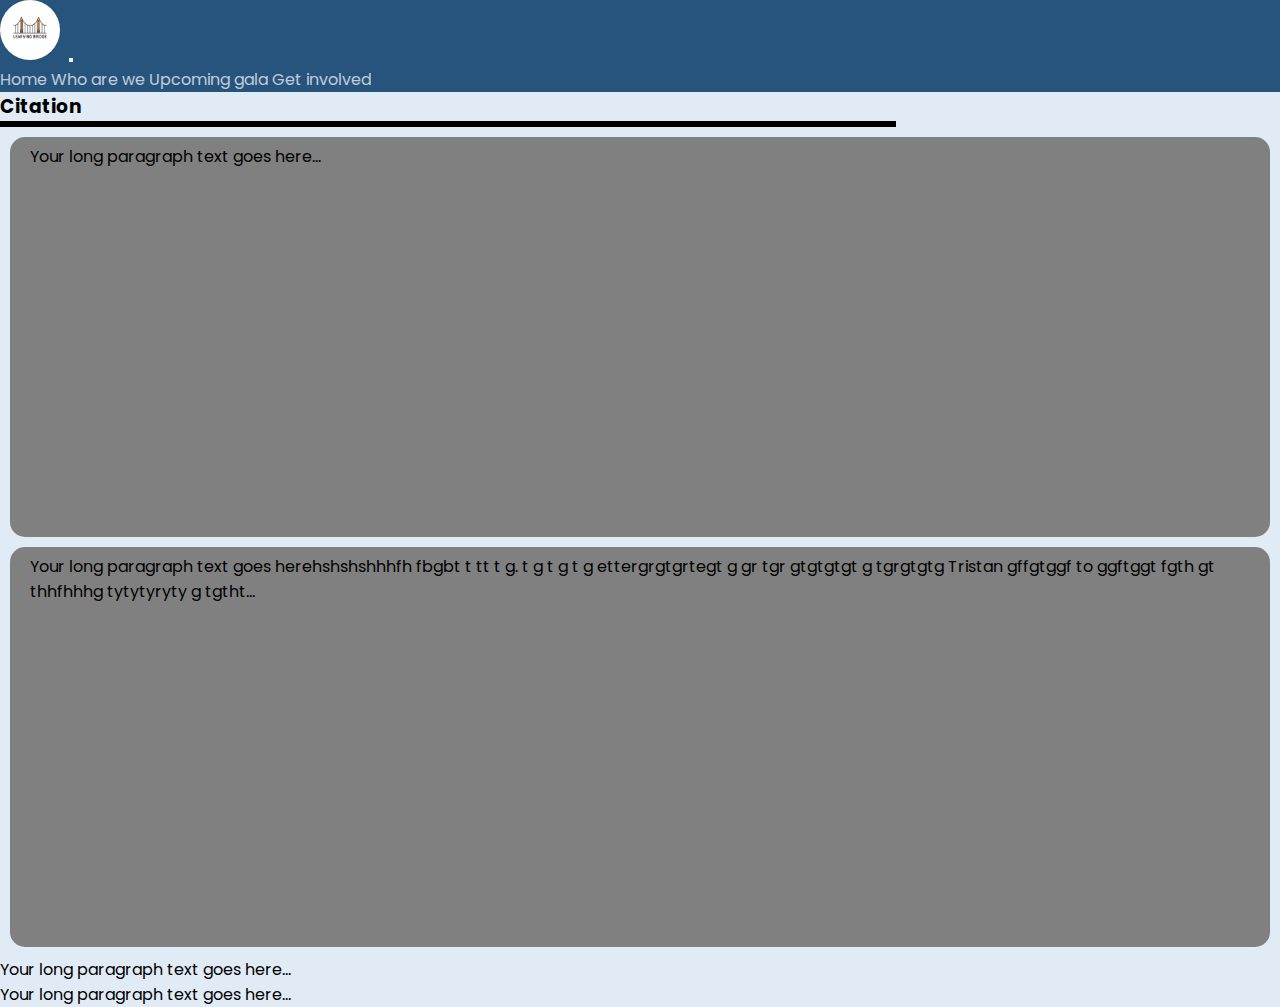
==== Citation.html @ f901f6bc "Add files via upload" ====
<!DOCTYPE html>
<html>

<head>
  <meta charset="utf-8">
  <meta name="viewport" content="width=device-width">
  <title>Citations-Learning Bridge</title>
  <link rel="icon" type="image/png" href="logo.png">
  <link href="https://cdn.jsdelivr.net/npm/bootstrap@5.3.1/dist/css/bootstrap.min.css" rel="stylesheet"
    integrity="sha384-4bw+/aepP/YC94hEpVNVgiZdgIC5+VKNBQNGCHeKRQN+PtmoHDEXuppvnDJzQIu9" crossorigin="anonymous">
  <link href="style.css" rel="stylesheet" type="text/css" />

  <!-- FontAwesome Icons -->
  <link rel="stylesheet" href="https://cdnjs.cloudflare.com/ajax/libs/font-awesome/6.0.0-beta2/css/all.min.css" />
  <link href="style.css" rel="stylesheet" type="text/css" />
  <script defer src="https://friconix.com/cdn/friconix.js"> </script>
  <script defer src="https://cdnjs.cloudflare.com/ajax/libs/font-awesome/6.4.2/css/all.min.css"></script>
  <script defer src="app.js"></script>
</head>

<body>
  <!-- Nav bar -->
  <nav class="navbar navbar-expand-lg navbar-custom">
    <div class="container-fluid">
      <a class="navbar-brand" href="index.html"><img src="logo.png" width="60" height="60"></a>
      <button class="navbar-toggler" type="button" data-bs-toggle="collapse" data-bs-target="#navbarNavAltMarkup"
        aria-controls="navbarNavAltMarkup" aria-expanded="false" aria-label="Toggle navigation">

        <span class="navbar-toggler-icon"></span>
      </button>
      <div class="collapse navbar-collapse" id="navbarNavAltMarkup">
        <div class="navbar-nav">
          <a class="nav-link scale-button" href="index.html">Home</a>
          <a class="nav-link scale-button" href="Whoweare.html">Who are we</a>
          <a class="nav-link scale-button" href="#GalaMoreinfo">Upcoming gala</a>
          <a class="nav-link scale-button" href="Get Involved.html">Get involved</a>
        </div>
      </div>
    </div>
  </nav>

  <div class="container">
      <div class="row">
        
          <div class="col-md-6"> 
            <h3> Citation</h3>
            <hr class="linecite">
              <div class="boxescitation overflow-auto">
                  <p>Your long paragraph text goes here...</p>
              </div>
          </div>
          <div class="col-md-6">
              <div class="boxescitation  overflow-auto">
                  <p>Your long paragraph text goes herehshshshhhfh fbgbt t tt t g. t g t g t g ettergrgtgrtegt g gr tgr gtgtgtgt g tgrgtgtg Tristan gffgtggf to ggftggt fgth gt thhfhhhg tytytyryty g tgtht...</p>
              </div>
          </div>
      </div>
      <div class="row">
          <div class="col-md-6">
              <div class="overflow-auto">
                  <p>Your long paragraph text goes here...</p>
              </div>
          </div>
          <div class="col-md-6">
              <div class="overflow-auto">
                  <p>Your long paragraph text goes here...</p>
              </div>
          </div>
      </div>
  </div>

  
</body>
---- style.css ----
@import url('https://fonts.googleapis.com/css2?family=Poppins:wght@300;400;500;700&display=swap');

.center {
  text-align: center;
}

/* Base reset */
* {
  margin: 0;
  padding: 0;
  box-sizing: border-box;
}

/* html */
html {
  height: 100%;
  width: 100%;
  scroll-behavior: smooth;
  scroll-padding: 10rem;
}

section {
  margin-bottom: 4rem;
  margin-top: 4rem;
}

/* Base styling */
body {
  font-family: 'Poppins', sans-serif;
  background-color: #e0ebf5 !important;
}

/* Nav bar */
nav {
  position: sticky !important;
  top: 0px;
  z-index: 10;
}

.navbar-collapse {
  justify-content: flex-end;
}

.nav-link {
  opacity: 0.7;
  color: white;
}

.navbar-custom {
  background-color: #26547c;

}

.navbar-toggler-icon {
  color: white;
}

.nav-link:hover {
  opacity: 1;
  background-color: #1c3f5f;
  color: white;
  text-decoration: underline;
}

.container-fluid {
  background-color: #26547c;
  color: #ffffff;
}

.container-fluid img {
  border-radius: 50%;
}
.

.scale-button:hover {
  transform: scale(0.9);
  /* Scale the button up by 10% */
}

/* Nav bar ending */

/* header starting */
.header_main {
  color: white;
  width: 100%;
  height: 35rem;
  background: linear-gradient(rgb(0, 0, 0, 0.6), rgb(6, 5, 5, 0.3)), url(Images/head.jpg);
  background-size: cover;
  text-align: center;
}

header h1 {
  font-weight: 700;
  font-size: 4rem;
  color: white;
}

header h3 {
  font-weight: 500;
  font-size: 1.5rem;
  color: white;
}

button {}

/* Start Header for Who we are page */
.two {
  background: linear-gradient(rgb(0, 0, 0, 0.6), rgb(6, 5, 5, 0.8)), url(https://www.collegetransitions.com/wp-content/uploads/2014/05/shutterstock_789412672-1200x675.jpg);
  width: 100%;
  height: 35rem;
  background-size: cover;
  text-align: center;
}

.two h1 {
  font-weight: 700;
  font-size: 4rem;
  color: white;
  padding-top: 13rem;
}

.two h3 {
  font-weight: 500;
  font-size: 1.5rem;
  color: white;
}

/* End of header for who we are page */
/* Start of header for Get involved Page */
.four {
  background: linear-gradient(rgb(0, 0, 0, 0.6), rgb(6, 5, 5, 0.8)), url(https://media2.vault.com/14338518/hands-in.jpg);
  width: 100%;
  height: 35rem;
  background-size: cover;
  text-align: center;
}

.four h1 {
  font-weight: 700;
  font-size: 4rem;
  color: white;
  padding-top: 13rem;
}

.four h3 {
  font-weight: 500;
  font-size: 1.5rem;
  color: white;
}

/* Banner Start */
.banner {
  padding-top: 0.063rem !important;
}

.banner h2 {
  text-align: center;
  color: black;
  font-weight: 700;
  padding-bottom: 2rem;
  font-size: 2.5rem;
}

@keyframes slide {
  from {
    transform: translateX(0);
  }

  to {
    transform: translateX(-100%);
  }
}

.logos {
  overflow: hidden;
  padding: 40px 0;
  background: white;
  white-space: nowrap;
  position: relative;
}

.logos:before,
.logos:after {
  position: absolute;
  top: 0;
  width: 250px;
  height: 100%;
  content: "";
  z-index: 2;
}

.logos:before {
  left: 0;
  background: linear-gradient(to left, rgba(255, 255, 255, 0), white);
}

.logos:after {
  right: 0;
  background: linear-gradient(to right, rgba(255, 255, 255, 0), white);
}

.logos:hover .logos-slide {
  animation-play-state: paused;
}

.logos-slide {
  display: inline-block;
  animation: 35s slide infinite linear;
}

.logos-slide img {
  height: 60px;
  margin: 0 40px;
}

/* Popup start  */

/* TEAM SECTION */
.RADIUS-IMG1 {
  border-radius: 10%;
  border-style: solid;
  border-color: #26547c;
  max-width: 100%; /* Ensure the image doesn't exceed its container */
  height: auto;
}

.RADIUS-IMG2 {
  border-radius: 10%;
  border-style: solid;
  border-color: #26547c;
  max-width: 100%; /* Ensure the image doesn't exceed its container */
  height: auto;
}

.RADIUS-IMG3 {
  border-radius: 10%;
  border-style: solid;
  border-color: #26547c;
  max-width: 100%; /* Ensure the image doesn't exceed its container */
  height: auto;
}

.RADIUS-IMG4 {
  border-radius: 10%;
  border-style: solid;
  border-color: #26547c;
  max-width: 100%; /* Ensure the image doesn't exceed its container */
  height: auto;
}

.pwhoweare{
  font-size: 1.2rem;
  letter-spacing: normal;
  text-align: left;
  line-break: auto;
}

.hover:hover {
;
}

/* STYLES FOR CONTacT SECTION */
.contact .input-group {
  margin-bottom: 1rem;
}

.contact i {
  padding: 1rem;
}

.contact_size {
  width: 200px;

}

.button_color {
  background-color: darkred !important;
  color: white !important
}


/* Down here */


/* Start of stat icon */
.statistics h2 {
  text-align: center;
  font-weight: 700;
  color: black;
  font-size: 2.5rem;
}

.wrapper {
  position: absolute;
  width: 80vw;
  transform: translate(-50%, -50%);
  padding-top: 30rem;
  left: 50%;
  display: flex;
  justify-content: center;
  gap: 10px;
}

.wrap {
  width: 70vmin;
  height: 28vmin;
  display: flex;
  flex-direction: column;
  justify-content: center;
  padding: 1em 0;
  position: relative;
  font-size: 16px;
  border-radius: 0.5em;
  background-color: #0e3959;
  border-bottom: 10px solid #e43f65;
}

.wrap i {
  color: #EF476F;
  font-size: 2.5em;
  text-align: center;
}

span.num {
  color: #ffffff;
  display: grid;
  place-items: center;
  font-weight: 600;
  font-size: 3em;
}

span.text {
  color: #e0e0e0;
  font-size: 1em;
  text-align: center;
  pad: 0.7em 0;
  font-weight: 400;
  line-height: 0;
}

@media screen and (max-width: 1024px) {
  .wrapper {
    width: 85vw;
  }

  .wrap {
    height: 26vmin;
    width: 26vmin;
    font-size: 12px;
  }
}

@media screen and (max-width: 768px) {
  .wrapper {
    width: 90vw;
    flex-wrap: wrap;
    gap: 30px;
  }

  .wrap {
    width: calc(50% - 40px);
    height: 30vmin;
    font-size: 14px;
  }
}

@media screen and (max-width: 480px) {
  .wrapper {
    gap: 15px;
  }

  .wrap {
    width: 100%;
    height: 25vmin;
    font-size: 8px;
  }
}

.MOVEh2 {
  position: relative;
  top: 40px;
}

/* End of statistics */

/* Start of About Us */

.About_us {
  background-color: whitesmoke;
}


.hidden {
  opacity: 0;
  filter: blur(5px);
  transform: translateX(-100%);
  transition: all 1.5s;
}

.show {
  opacity: 1;
  filter: blur(0);
  transform: translateX(0);
}

.period {
  color: #e0ebf5;
}

.About_us {
  padding-top: 4rem;
  margin-top: 30rem;
}

.About_us img {
  width: 100%;
  background-size: cover;
  background-position: center;
}

.About_us h2 {
  text-align: center;
  font-weight: 700;
  color: black;
  font-size: 2.5rem;
}

.About_us p {
  color: black;
  text-align: left;
  font-weight: 400;
  padding-bottom: 3rem;
  font-size: 1.2rem;
}


/* Services section */

.sev {
  margin-top: 5rem;

}

.sev h2 {
  text-align: center;
  font-weight: 700;
  padding-bottom: 2rem;
  font-size: 2.5rem;
  padding-top: 1.5rem;
}

.sev h3 {
  font-size: 1.5;
  font-weight: 700;
  text-align: center;
}

.services {
  display: flex;
  justify-content: center;
  flex-wrap: wrap;
  padding-top: 3rem;
}

.card {
  background: white;
  width: 16.875rem;
  margin: 0.625rem;
  border-radius: 0.938rem;
  box-shadow: 3px 3px 6px 3px rgb(0, 0, 0, 0.15);
  display: flex;
}

.card-image {
  height: 10.625rem;
  margin-bottom: 0.938rem;
  background-size: cover;
  border-radius: 0.938rem 0.938rem 0 0;
}

.car-1 {
  background-image: url(https://ymcacf.org/wp-content/uploads/2021/07/iStock-497004919-900x600-1.png);
}

.car-2 {
  background-image: url(https://prepmaven.com/blog/wp-content/uploads/2022/08/PrepMaven-SAT-class-2-1024x694.jpg);
}

.car-3 {
  background-image: url(https://s26378.pcdn.co/wp-content/uploads/student-working-with-a-college-counsleor.jpg);
}

.car-4 {
  background-image: url(https://www.humanesources.com/wp-content/uploads/college-grads-blog.jpg);
}

.card h2 {
  padding: 0.625rem;
}

.card p {
  padding: 0.625rem;
}

.card a {
  background-color: black;
  color: white;
  padding: 0.938rem 2.25rem;
  display: block;
  text-align: center;
  margin: 1.25rem 3.125rem;
  text-decoration: none;
}

.card:hover {
  background-color: #0e3959;
  color: white !important;
  cursor: pointer;
  transform: scale(1.03);
  transition: all 1s ease;
}

.card a:hover {
  opacity: 1;
  background-color: #FFD166;
  color: black;
  text-decoration: underline;
  transition: all 0.5s ease;
}

.card h3:hover {
  color: white;
  transition: all 0.5s ease;
}


/* Services section ending */


/* THIS IS THE TESTIMONIALS PAGE */



.GIB {
  background: linear-gradient(90deg, #FFD166 0%, #FFD166 30%, #0e3959 30%, #0e3959 100%);
  padding-bottom: 100px;
}


/* Contact Us Page */
.contact_form {
  background: linear-gradient(90deg, #ffdf64 0%, #ffdf64 30%, #0e3959 30%, #0e3959 100%);
  margin-top: 0rem;
  margin-bottom: -4rem;
}
.contact_form.galass{
background: linear-gradient(270deg, #ffdf64 0%, #ffdf64 30%, #0e3959 30%, #0e3959 100%);
margin-top: 0rem;
margin-bottom: -1.5rem;  
}

.contactUs {
  position: relative;
  width: 100%;
  padding: 40px 100px;
}

.contactUs .title {
  display: flex;
  justify-content: center;
  align-items: center;
  font-size: 2em;
}

.contactUs .title h2 {
  color: #ffffff;
  font-weight: 700;
  font-size: 2.5rem;
}

.form {
  grid-area: form;
}

.info {
  grid-area: info;
}

.map {
  grid-area: map;
}

.contact {
    padding: 40px;
    background: #F5F5F5;
    box-shadow: 8px 9px 35px 5px rgba(0, 0, 0, 0.15);
}
.box {
  position: relative;
  display: grid;
  grid-template-columns: 2fr 1fr;
  grid-template-rows: 5fr 4fr;
  grid-template-areas: "form info" "form map";
  grid-gap: 20px;
  margin-top: 20px;
  overflow: auto
}

.box.galaclm{
  position: relative;
  display: grid;
  grid-template-rows: 19fr 1fr;
  grid-gap: 20px;
  margin-top: 20px;
  -webkit-max-logical-height: 170vh!important;
  overflow: auto;
}

.contact h3 {
  color: #0e3959;
  font-weight: 500;
  font-size: 1.4em;
  margin-bottom: 10px;
}
.contact h2 {
    color: #0e3959;
    font-weight: 500;
    margin-bottom: 10px;
}

/* Form in the Contact Us page*/
.formBox {
  position: relative;
  width: 100%;
}

.formBox .row50 {
  display: flex;
  gap: 20px
}

.inputBox {
  display: flex;
  flex-direction: column;
  margin-bottom: 10px;
  width: 50%;
}

.formBox .row100 .inputBox {
  width: 100%;
}

.inputBox span {
  color: #18b7ff;
  margin-top: 10px;
  margin-bottom: 5px;
  font-weight: 500;
  font-size: 1.2rem;
}

.inputBox input {
  padding: 10px;
  font-size: 1.1em;
  outline: none;
  border: 1px solid #04447c;
}

.inputBox textarea {
  padding: 10px;
  font-size: 1.1em;
  outline: none;
  border: 1px solid #04447c;
  resize: none;
  min-height: 220px;
  margin-bottom: 10px;
}

.inputBox input[type="submit"] {
  background: #EF476F;
  color: #F5F5F5;
  border: none;
  font-size: 1.2rem;
  max-width: 120px;
  font-weight: 500;
  cursor: pointer;
  padding: 14px 15px;
}

.galaregbtn input[type="submit"]{
  background: #EF476F;
  color: #F5F5F5;
  border: none;
  font-size: 1.1em;
  font-weight: 500;
  cursor: pointer;
  padding: 14px 15px;
  box-shadow: 0px 0px 12px 7px rgb(0 0 0 / 18%);
  margin-top: 5px;
  }
.galaregbtn input[type="submit"]:hover {
  text-decoration: underline;
  color: #ffffff !important;
  background-color: #c42147;
  box-shadow: 0 4px 8px rgba(0, 0, 0, 0.1);
  -webkit-transform: translateY(-2px);
  transform: translateY(-2px);
}  

.inputBox ::placeholder {
  color: #999
}

/* info for the contact page */
.info {
  background: #04447c;
}

.info h2 {
  color: #fff;
}

.info .infoBox div {
  display: flex;
  align-items: center;
  margin-bottom: 10px;
}
.flexystack.infoBox div{
  display: contents;
}

.info .infoBox div span {
  min-width: 40px;
  height: 40px;
  color: #fff;
  background: #FFD166;
  display: flex;
  justify-content: center;
  align-items: center;
  font-size: 1.5em;
  border-radius: 50%;
  margin-right: 15px;
}

.TEXTSTRONG{
  font-size: 1.2rem !important;
      margin-right: 8px;
      color: white;
  }

.info .infoBox div p {
  color: #fff;
  font-size: 1.2rem;
}

.info .infoBox div a {
  color: #fff;
  text-decoration: none;
  font-size: 1.2rem;
}
.info .infoBox div a:hover{
  text-decoration: underline;
}

.sci {
  margin-top: 40px;
  display: flex;
}

.sci li {
  list-style: none;
  margin-right: 15px;
}

.sci li a {
  color: #fff;
  font-size: 2em;
  color: #ccc;
}

.sci li a:hover {
  color: #fff;
}

.map {
  padding: 0;
}

.map iframe {
  width: 100%;
  height: 100%;
}

/* Responsive Design on Contact Page */
@media (max-width: 991px) {
  body {
    background: #26547C;
  }

  .contactUs {
    padding: 20px;
  }

  .box {
    position: relative;
    display: grid;
    grid-template-columns: 1fr;
    grid-template-rows: auto;
    grid-template-areas: "form" "info" "map";
  }

  .formBox .row50 {
    display: flex;
    gap: 0;
    flex-direction: column;
  }

  .inputBox {
    width: 100%;
  }

  .contact {
    padding: 30px;
  }

  .map {
    min-height: 300px;
    padding: 0;
  }
}


/* Donation */
.donat {
  color: white;
  background: linear-gradient(270deg, #ffdf64 0%, #ffdf64 30%, #0e3959 30%, #0e3959 100%);
  margin: 0;
}

.donat h2 {
  color: #000000;
  font-weight: 700;
  font-size: 2.5rem;
  text-align: center;
  padding-top: 4rem;
  padding-bottom: 3rem;
}

.donat input {
  padding-bottom: 10px;
  color: #26547C;
}

.donut {
  display: flex;
  justify-content: center;
  align-items: flex-start;
  padding: 25px;
  min-height: 85vh;
  margin: auto;
  margin-top: 0rem;
}

.donut form {
  padding: 20px;
  width: 700px;
  background: #fff;
  box-shadow: 0 5px 10px rgba(0, 0, 0, .1);
}

.donut form .row {
  display: flex;
  flex-wrap: wrap;
  gap: 15px;
}

.donut form .row .col {
  flex: 1 1 250px;
}

.donut form .row .col .title {
  font-size: 20px;
  color: #333;
  padding-bottom: 5px;
  text-transform: uppercase;
}

.donut form .row .col .inputBox {
  margin: 15px 0;
}

.donut form .row .col .inputBox span {
  margin-bottom: 10px;
  display: block;
}

.donut form .row .col .inputBox input {
  width: 100%;
  border: 1px solid #ccc;
  padding: 10px 15px;
  font-size: 15px;
  text-transform: none;
}

.donut form .row .col .inputBox input:focus {
  border: 1px solid #000;
}

.donut form .row .col .flex {
  display: flex;
  gap: 15px;
}

.donut form .row .col .flex .inputBox {
  margin-top: 5px;
}

.donut form .row .col .inputBox img {
  height: 34px;
  margin-top: 5px;
  filter: drop-shadow(0 0 1px #000);
}

.donut form .submit-btn {
  width: 100%;
  padding: 12px;
  font-size: 17px;
  background: #EF476F;
  color: #fff;
  margin-top: 5px;
  cursor: pointer;
}

.donut form .submit-btn:hover {
  background: #db335a;
}

/* End of Donation Section on Get Involved page */

/* Start of volunteer Section */
.volunteer {
  display: flex;
  justify-content: center;
  align-items: center;
  padding: 25px;
  min-height: 85vh;
}

.volunteer form {
  padding: 20px;
  width: 700px;
  background: #fff;
  box-shadow: 0 5px 10px rgba(0, 0, 0, .1);
}

.volunteer h2 {
  color: #000000;
  font-weight: 700;
  font-size: 2.5rem;
  text-align: center;
  padding-top: 3rem;
}






/* End of volunteer Section */
/* Donation section  */

.dtext {
  text-align: center !important;
  margin: 5rem;
}

.donation h2 {
  text-align: center;
  padding-top: 3rem;
  font-size: 2.5rem;
  font-weight: 700;
}

.donation {
  background-color: lightcoral;
  max-width: 100%;
  max-height: 100%;
  margin-top: 0rem;

}



.donation-container {
  width: 100%;
  height: 640px;
  font-family: 'Montserrat', sans-serif;
  font-weight: 500;
  font-size: 12px;
  text-transform: uppercase;
  margin-top: 20px;
  padding-left: 5rem;
  padding-right: 5rem;
  padding-top: 0rem;
}

.donation-box {
  width: 100%;
  height: 600px;
  background-color: #F5F5F5;
  border-top-left-radius: 4px;
  border-top-right-radius: 4px;
  position: relative;
  margin-left: auto;
  margin-right: auto;

  -webkit-transition: all 0.15s ease-out;
  -moz-transition: all 0.15s ease-out;
  -o-transition: all 0.15s ease-out;
  transition: all 0.15s ease-out;
}

.donation-box .title {
  background-color: cornflowerblue;
  width: 100%;
  border-top-left-radius: 4px;
  border-top-right-radius: 4px;
  color: white;
  text-align: center;
  padding-top: 12px;
  padding-bottom: 12px;
  font-size: 15px;
}

.donation-box .donate-button {
  background-color: cornflowerblue;
  width: 100%;
  color: white;
  text-align: center;
  padding-top: 12px;
  padding-bottom: 12px;
  font-size: 18px;
  bottom: 0px;
  position: absolute;
  cursor: pointer;
  font-weight: 800;
}

.donation-box .fields {
  width: 59%;
  display: block;
  position: relative;
  top: 60px;
  left: 15px;
}

.donation-box .fields input {
  width: 90%;
  font-size: 17px;
  padding: 10px;
  border-radius: 4px;
  border-width: 0px;
  color: #5C5C5C;
  font-family: 'Montserrat', sans-serif;
  font-weight: 500;
  margin-bottom: 10px;
  -webkit-font-smoothing: antialiased;
}

::-webkit-input-placeholder {
  color: #cdcdcd;
  font-size: 15px;
}

:-moz-placeholder {
  /* Firefox 18- */
  color: #cdcdcd;
  font-size: 15px;
}

::-moz-placeholder {
  /* Firefox 19+ */
  color: #cdcdcd;
  font-size: 15px;
}

:-ms-input-placeholder {
  color: #cdcdcd;
  font-size: 15px;
}

.donation-box .amount {
  width: 30%;
  display: block;
  position: absolute;
  top: 60px;
  right: 15px;
}

.donation-box .amount .button {
  width: 100%;
  background-color: gray;
  margin-bottom: 10px;
  text-align: center;
  color: white;
  padding: 15px 0px 15px 0px;
  border-radius: 4px;
  font-size: 20px;
  cursor: pointer;

  -webkit-transition: 400ms background-color;
  -moz-transition: 800ms opacity, 800ms right;
  -ms-transition: 800ms opacity, 800ms right;
  -o-transition: 800ms opacity, 800ms right;
  transition: 200ms background-color;
}

.donation-box .amount .button:hover {
  background-color: #393939;
}

.donation-box .amount .button.selected {
  background-color: #393939;
}

.donation-box .amount .button input {
  min-width: 34px;
  font-size: 20px;
  font-weight: 500;
  border: none;
  background-color: transparent;
  color: white;
  font-family: Montserrat, sans-serif;
  font-size: 20px;
  font-stretch: normal;
  font-style: normal;
  font-variant: normal;
  font-weight: 500;
  border-bottom: 2px dashed white;
  -webkit-font-smoothing: antialiased;

  -webkit-transition: all 0.15s ease-out;
  -moz-transition: all 0.15s ease-out;
  -o-transition: all 0.15s ease-out;
  transition: all 0.15s ease-out;
}

.set-amount {
  max-width: 96px;
}

.switch {
  position: absolute;
  top: 190px;
  left: 15px;
  margin: 20px auto;
  height: 26px;
  width: 58.5%;
  background: white;
  border-radius: 3px;
  margin-top: 6rem;
}

.switch-label {
  position: relative;
  z-index: 2;
  float: left;
  width: 49%;
  line-height: 26px;
  font-size: 11px;
  color: #5C5C5C;
  text-align: center;
  cursor: pointer;
  font-weight: bold;
}

.switch-label:active {
  font-weight: bold;
}

.switch-label-off {
  padding-left: 2px;
}

.switch-label-on {
  padding-right: 2px;
}

.switch-input {
  display: none;
}

.switch-input:checked+.switch-label {
  font-weight: bold;
  color: rgba(0, 0, 0, 0.65);

  -webkit-transition: 0.15s ease-out;
  -moz-transition: 0.15s ease-out;
  -o-transition: 0.15s ease-out;
  transition: 0.15s ease-out;
}

.switch-input:checked+.switch-label-on~.switch-selection {
  left: 114px;
}

.switch-selection {
  display: block;
  position: relative;
  z-index: 1;
  top: 2px;
  left: 2px;
  width: 49%;
  height: 22px;
  background: darkblue;
  border-radius: 3px;
  background-color: cornflowerblue;

  -webkit-transition: left 0.15s ease-out;
  -moz-transition: left 0.15s ease-out;
  -o-transition: left 0.15s ease-out;
  transition: left 0.15s ease-out;
}

.checkboxes {
  position: absolute;
  top: 242px;
  left: 13px;
  margin-top: 5rem;
}

.checkboxes label {
  position: relative;
  top: -8px;
  font-size: 13px;
  color: gray;
}

.checkbox {
  -webkit-appearance: none;
  background-color: #fafafa;
  border: 1px solid #C1D82F;
  padding: 9px;
  border-radius: 3px;
  display: inline-block;
  position: relative;

  -webkit-transition: all 0.15s ease-out;
  -moz-transition: all 0.15s ease-out;
  -o-transition: all 0.15s ease-out;
  transition: all 0.15s ease-out;
}

.checkbox:active,
.checkbox:checked:active {}

.checkbox:checked {
  background-color: #C1D82F;
  border: 1px solid #C1D82F;
  color: white;
}

.checkbox:checked:after {
  content: '\2714';
  font-size: 14px;
  position: relative;
  top: 0px;
  left: 3px;
  color: white;
}

.confirm {
  display: none;
  position: relative;
  top: 335px;
  left: 150px;
  right: 150px;
  font-size: 26px;

  -webkit-transition: all 0.15s ease-out;
  -moz-transition: all 0.15s ease-out;
  -o-transition: all 0.15s ease-out;
  transition: all 0.15s ease-out;
}

.confirm i {
  font-weight: bold;
  text-decoration: underline;
  font-style: normal;
}

.amount img {
  width: 100%;
}

/* This is the team section */
.our-team-container {
  text-align: center;
  padding: 4rem;
}

.our-team-container h2 {
  font-weight: bold;
  padding-bottom: 2rem;
}

.our-team {
  border-radius: 10px;
  background-color: white;
  border: 1px solid #dedede;
  text-align: center;
  color: #8b2635;
  overflow: hidden;
  transition: all 0.3s ease 0s;
}

.our-team:hover {
  background: #8b2635;
  color: #fff;
}

.our-team .pic {
  position: relative;
}

.our-team .pic img {
  width: 100%;
  height: auto;
  transition: all 0.3s ease 0s;
}

.our-team:hover .pic img {
  transform: translateY(-20px);
}

.our-team .social {
  width: 20%;
  height: 100%;
  background: #8b2635;
  padding: 20px 0;
  margin: 0;
  list-style: none;
  position: absolute;
  top: 0;
  left: -50%;
  transition: all 0.5s ease 0s;
}

.our-team:hover .social {
  left: 0;
}

.our-team .social li {
  display: block;
}

.our-team .social li a {
  display: block;
  padding: 10px 0;
  font-size: 20px;
  color: #fff;
  transition: all 0.5s ease 0s;
}

.our-team .social li a:hover {
  color: #ff9b19;
}

.our-team .team-content {
  padding: 25px 0;
}

.our-team .title {
  font-size: 20px;
  font-weight: 600;
  letter-spacing: 1px;
  text-transform: uppercase;
  margin: 0 0 10px 0;
}

.our-team .post {
  display: block;
  font-size: 15px;
  text-transform: capitalize;
}

@media only screen and (max-width: 990px) {
  .our-team {
    margin-bottom: 30px;
  }
}

/* End of Team section */


ul {
  list-style-type: none;
  text-align: left;
}

footer {
  width: 100%;
  position: relative;
  background: linear-gradient(to right, #e6a819, #FFD166);
  color: #000000;
  padding-top: 5rem;
  border-top-left-radius: 100px;
  font-size: 13px;
  line-height: 20px;
  padding-left: 5rem;
  padding-right: 5rem;
}

/* Sponsors section */
.sponsors {
  display: flex;
  justify-content: center;
}



.spr {
  text-align: center;
}
.Serviceslinkcolor{
  color: #000000;
}
.linkfooterservices{
  color: #000000;
}
.linkfooterservices1{
  color: #000000;
  text-decoration: underline;
}
a:link {
  text-decoration: none;
}
a:hover {
  text-decoration: underline;
  color: #000000;
}

/* End of footing section */

.Colorforinfoheader{
  color: white!important;
}
/* Start of gala section*/
#spinner {
  font-size: 18px;
  width: 50px;
  text-align: center;
}
/*fixes*/
.CheckoutPage-singleColumn-hmVOM {
    margin: auto;
    position: relative;
    width: calc(100% - .5px)!important;
}

.PageHeader-container-3LVR- {
    left: 0; 
     position: relative!important; 
    right: 0; 
    top: 0;
    width: 100%; 
    z-index: 100;
}
.grecaptcha-badge {
    width: 256px;
    height: 60px;
    display: block;
    transition: right 0.3s ease 0s;
    position: fixed;
    bottom: 14px;
    right: -186px;
    box-shadow: gray 0px 0px 5px;
    border-radius: 2px;
    overflow: hidden;
    z-index: 9000000;
}
.Input-input-3UwfK {
    background-color: #fff;
    border: 1px solid #ebebeb;
    border-radius: 4px;
    box-sizing: border-box;
    color: #313131;
    font-family: Clarkson,Helvetica,sans-serif;
    font-size: 1.2rem!important;
    height: 44px;
    line-height: 22px;
    padding: 11px;
    position: relative;
    width: 100%;
}
.RadioGroup-label-3PJrC {
    font-weight: 500;
    font-size: 1.2rem;
}
.CustomerInfoSection-description-3NYYh {
    color: #3e3e3e;
    font-size: 1.2rem!important;
    margin-top: 7.33333333px;
}
.CheckoutPage-headerBottomMargin-2KX14 {
    height: 0px!important;    
}
.PageHeader-content-2d5k1 {
    margin: 0 auto;
    padding: 0!important; 
    position: relative;
    width: 870px;
    height: 0;
}
.info {
    background: #04447c;
    height: 341px;
}
.CheckoutSection-container-3u4ym {
    box-sizing: border-box;
    margin-bottom: 22px;
    position: relative;
    margin-top: 50px;
}
/*fixes end*/
button {
  font-size: 16px;
  margin: 5px;
  cursor: pointer;
}

.Colorlinkgala{
  color:black !important;
  font-weight: 400;
  font-size: 1.2rem;
}
.Colorlinkgala a {
  color: #000000;
}
.Gala{
  background: rgb(255,209,102);
  background: linear-gradient(90deg, rgb(255 223 100) 85%, rgba(38,84,124,1) 85%);
  border-style: double;
  border-width: 10px;
  border-radius: 10px;
  padding-top: 4rem;
  margin-top: 6rem;
  padding-bottom: 2rem;
}  
.Gala h2 {
  text-align: center;
  font-weight: 700;
  color: black;
  font-size: 2.5rem;
}

.Gala p {
  color: black;
  text-align: left;
  font-weight: 400;
  padding-bottom: 3rem;
  padding-left: 1rem;
  font-size: 1.2rem;
}

.MoreInfobtn{
  background-color: #e43f65;
    color: white;
    padding: 10px 20px;
    text-align: center;
    text-decoration: none;
    display: block;
    font-weight: 400;
    font-size: 1.2rem;
    margin: 1px 1px 0px 1px;
    cursor: pointer;
    border-radius: 4px;
    box-shadow: 0px 0px 12px 7px rgb(0 0 0 / 18%)
  }
.MoreInfobtn:hover {
  text-decoration: underline;
  color: #ffffff !important;
  background-color: #c42147;
  box-shadow: 0 4px 8px rgba(0, 0, 0, 0.1);
  -webkit-transform: translateY(-2px);
  transform: translateY(-2px);
}

.GalaBTN{
  background-color: #e43f65;
  color: white;
  padding: 10px 20px;
  text-align: center;
  text-decoration: none;
  display: block;
  font-weight: 400;
  font-size: 1.2rem;
  margin: 4px 2px;
  cursor: pointer;
  border-radius: 4px;
  box-shadow: 0px 0px 12px 7px rgb(0 0 0 / 18%)
}
.GalaBTN.Support{
  margin-top: 9px;
}

.GalaBTN:hover {
  text-decoration: underline;
  color: #ffffff !important;
  background-color: #c42147;
  box-shadow: 0 4px 8px rgba(0, 0, 0, 0.1);
  -webkit-transform: translateY(-2px);
  transform: translateY(-2px);
}
/*pop up gala*/
.overlay {
  display: none;
  position: fixed;
  top: 0;
  left: 0;
  width: 100%;
  height: 100%;
  background: rgba(0, 0, 0, 0.4); /* Black with 50% opacity */
  z-index: 8999;
}


.popup {
    display: none;
    position: fixed;
    top: 50%;
    left: 50%;
    transform: translate(-50%, -50%);
    background-color: #fff;
    box-shadow: 0 8px 8px 2px rgba(0, 0, 0, 0.2);
    z-index: 9000;
}

.popup.container{
  display: flex;
      flex-direction: row;
      box-sizing: border-box;
      width: 400px;
      min-width: 200px;
      max-width: 1000px;
      border-radius: 5px;
      border-style: solid;
      border-width: 5px;
      border-color: rgb(29, 22, 22);
      background-color: rgb(29, 22, 22);
      background-repeat: no-repeat;
      background-position-y: 50%;
      padding: 0px 0px 0px;
      flex: 1 1 0%;
      animation: popUpAnimation 0.5s ease-in-out;
  }

  /* Animation keyframes */
  @keyframes popUpAnimation {
    0% {
      transform: translate(-50%, -50%) scale(0);
    }
    100% {
      transform: translate(-50%, -50%) scale(1);
    }
  }

.popup img { 
  display: flex; 
  flex-direction: column; 
  width: 400px; 
  margin: -4px 0px 0px -6.13px;
  padding: 0px; border-top: 4px solid transparent; 
  border-right: 4px; 
  border-bottom: 4px solid transparent;
  border-left: 4px solid transparent; 
  border-bottom-left-radius: 5px; 
  border-top-left-radius: 5px; 
  overflow: hidden; min-width: 400px;
  min-height: 300px;
}
.close {
    position: absolute;
    top: -5px;
    right: -8px;
    font-size: 33px;
    cursor: pointer;
    z-index: 10;
    width: 37px;
    height: 37px;
    border-radius: 50%; 
    display: flex;
    align-items: center;
    justify-content: center;
    color: #ffffff; /* White color for the X icon */
    text-align: center;
    transition: background-color 0.3s;
  }

  .close:hover {
    color: #fa0000;
}

/* nav bar*/
.navbar a {
  transition: transform 0.2s ease-in-out; /* Add a smooth transition effect */
}

.navbar a:hover {
  transform: translateY(-5px); /* Adjust the value to your liking */
}

/* citation page */ 

.boxescitation{
  background-color: gray;
  padding-left : 20px;
  padding-right: 20px;
  padding-top:7px;
  padding-bottom: 2px;
  margin: 10px;
  height: 400px;
  border-radius: 15px
}
.linecite{
  width:70%;
  text-align:left;
  height:6px;
  border-width:0;
  color:#000000;
  background-color: #000000
}
---- style.css ----
@import url('https://fonts.googleapis.com/css2?family=Poppins:wght@300;400;500;700&display=swap');

.center {
  text-align: center;
}

/* Base reset */
* {
  margin: 0;
  padding: 0;
  box-sizing: border-box;
}

/* html */
html {
  height: 100%;
  width: 100%;
  scroll-behavior: smooth;
  scroll-padding: 10rem;
}

section {
  margin-bottom: 4rem;
  margin-top: 4rem;
}

/* Base styling */
body {
  font-family: 'Poppins', sans-serif;
  background-color: #e0ebf5 !important;
}

/* Nav bar */
nav {
  position: sticky !important;
  top: 0px;
  z-index: 10;
}

.navbar-collapse {
  justify-content: flex-end;
}

.nav-link {
  opacity: 0.7;
  color: white;
}

.navbar-custom {
  background-color: #26547c;

}

.navbar-toggler-icon {
  color: white;
}

.nav-link:hover {
  opacity: 1;
  background-color: #1c3f5f;
  color: white;
  text-decoration: underline;
}

.container-fluid {
  background-color: #26547c;
  color: #ffffff;
}

.container-fluid img {
  border-radius: 50%;
}
.

.scale-button:hover {
  transform: scale(0.9);
  /* Scale the button up by 10% */
}

/* Nav bar ending */

/* header starting */
.header_main {
  color: white;
  width: 100%;
  height: 35rem;
  background: linear-gradient(rgb(0, 0, 0, 0.6), rgb(6, 5, 5, 0.3)), url(Images/head.jpg);
  background-size: cover;
  text-align: center;
}

header h1 {
  font-weight: 700;
  font-size: 4rem;
  color: white;
}

header h3 {
  font-weight: 500;
  font-size: 1.5rem;
  color: white;
}

button {}

/* Start Header for Who we are page */
.two {
  background: linear-gradient(rgb(0, 0, 0, 0.6), rgb(6, 5, 5, 0.8)), url(https://www.collegetransitions.com/wp-content/uploads/2014/05/shutterstock_789412672-1200x675.jpg);
  width: 100%;
  height: 35rem;
  background-size: cover;
  text-align: center;
}

.two h1 {
  font-weight: 700;
  font-size: 4rem;
  color: white;
  padding-top: 13rem;
}

.two h3 {
  font-weight: 500;
  font-size: 1.5rem;
  color: white;
}

/* End of header for who we are page */
/* Start of header for Get involved Page */
.four {
  background: linear-gradient(rgb(0, 0, 0, 0.6), rgb(6, 5, 5, 0.8)), url(https://media2.vault.com/14338518/hands-in.jpg);
  width: 100%;
  height: 35rem;
  background-size: cover;
  text-align: center;
}

.four h1 {
  font-weight: 700;
  font-size: 4rem;
  color: white;
  padding-top: 13rem;
}

.four h3 {
  font-weight: 500;
  font-size: 1.5rem;
  color: white;
}

/* Banner Start */
.banner {
  padding-top: 0.063rem !important;
}

.banner h2 {
  text-align: center;
  color: black;
  font-weight: 700;
  padding-bottom: 2rem;
  font-size: 2.5rem;
}

@keyframes slide {
  from {
    transform: translateX(0);
  }

  to {
    transform: translateX(-100%);
  }
}

.logos {
  overflow: hidden;
  padding: 40px 0;
  background: white;
  white-space: nowrap;
  position: relative;
}

.logos:before,
.logos:after {
  position: absolute;
  top: 0;
  width: 250px;
  height: 100%;
  content: "";
  z-index: 2;
}

.logos:before {
  left: 0;
  background: linear-gradient(to left, rgba(255, 255, 255, 0), white);
}

.logos:after {
  right: 0;
  background: linear-gradient(to right, rgba(255, 255, 255, 0), white);
}

.logos:hover .logos-slide {
  animation-play-state: paused;
}

.logos-slide {
  display: inline-block;
  animation: 35s slide infinite linear;
}

.logos-slide img {
  height: 60px;
  margin: 0 40px;
}

/* Popup start  */

/* TEAM SECTION */
.RADIUS-IMG1 {
  border-radius: 10%;
  border-style: solid;
  border-color: #26547c;
  max-width: 100%; /* Ensure the image doesn't exceed its container */
  height: auto;
}

.RADIUS-IMG2 {
  border-radius: 10%;
  border-style: solid;
  border-color: #26547c;
  max-width: 100%; /* Ensure the image doesn't exceed its container */
  height: auto;
}

.RADIUS-IMG3 {
  border-radius: 10%;
  border-style: solid;
  border-color: #26547c;
  max-width: 100%; /* Ensure the image doesn't exceed its container */
  height: auto;
}

.RADIUS-IMG4 {
  border-radius: 10%;
  border-style: solid;
  border-color: #26547c;
  max-width: 100%; /* Ensure the image doesn't exceed its container */
  height: auto;
}

.pwhoweare{
  font-size: 1.2rem;
  letter-spacing: normal;
  text-align: left;
  line-break: auto;
}

.hover:hover {
;
}

/* STYLES FOR CONTacT SECTION */
.contact .input-group {
  margin-bottom: 1rem;
}

.contact i {
  padding: 1rem;
}

.contact_size {
  width: 200px;

}

.button_color {
  background-color: darkred !important;
  color: white !important
}


/* Down here */


/* Start of stat icon */
.statistics h2 {
  text-align: center;
  font-weight: 700;
  color: black;
  font-size: 2.5rem;
}

.wrapper {
  position: absolute;
  width: 80vw;
  transform: translate(-50%, -50%);
  padding-top: 30rem;
  left: 50%;
  display: flex;
  justify-content: center;
  gap: 10px;
}

.wrap {
  width: 70vmin;
  height: 28vmin;
  display: flex;
  flex-direction: column;
  justify-content: center;
  padding: 1em 0;
  position: relative;
  font-size: 16px;
  border-radius: 0.5em;
  background-color: #0e3959;
  border-bottom: 10px solid #e43f65;
}

.wrap i {
  color: #EF476F;
  font-size: 2.5em;
  text-align: center;
}

span.num {
  color: #ffffff;
  display: grid;
  place-items: center;
  font-weight: 600;
  font-size: 3em;
}

span.text {
  color: #e0e0e0;
  font-size: 1em;
  text-align: center;
  pad: 0.7em 0;
  font-weight: 400;
  line-height: 0;
}

@media screen and (max-width: 1024px) {
  .wrapper {
    width: 85vw;
  }

  .wrap {
    height: 26vmin;
    width: 26vmin;
    font-size: 12px;
  }
}

@media screen and (max-width: 768px) {
  .wrapper {
    width: 90vw;
    flex-wrap: wrap;
    gap: 30px;
  }

  .wrap {
    width: calc(50% - 40px);
    height: 30vmin;
    font-size: 14px;
  }
}

@media screen and (max-width: 480px) {
  .wrapper {
    gap: 15px;
  }

  .wrap {
    width: 100%;
    height: 25vmin;
    font-size: 8px;
  }
}

.MOVEh2 {
  position: relative;
  top: 40px;
}

/* End of statistics */

/* Start of About Us */

.About_us {
  background-color: whitesmoke;
}


.hidden {
  opacity: 0;
  filter: blur(5px);
  transform: translateX(-100%);
  transition: all 1.5s;
}

.show {
  opacity: 1;
  filter: blur(0);
  transform: translateX(0);
}

.period {
  color: #e0ebf5;
}

.About_us {
  padding-top: 4rem;
  margin-top: 30rem;
}

.About_us img {
  width: 100%;
  background-size: cover;
  background-position: center;
}

.About_us h2 {
  text-align: center;
  font-weight: 700;
  color: black;
  font-size: 2.5rem;
}

.About_us p {
  color: black;
  text-align: left;
  font-weight: 400;
  padding-bottom: 3rem;
  font-size: 1.2rem;
}


/* Services section */

.sev {
  margin-top: 5rem;

}

.sev h2 {
  text-align: center;
  font-weight: 700;
  padding-bottom: 2rem;
  font-size: 2.5rem;
  padding-top: 1.5rem;
}

.sev h3 {
  font-size: 1.5;
  font-weight: 700;
  text-align: center;
}

.services {
  display: flex;
  justify-content: center;
  flex-wrap: wrap;
  padding-top: 3rem;
}

.card {
  background: white;
  width: 16.875rem;
  margin: 0.625rem;
  border-radius: 0.938rem;
  box-shadow: 3px 3px 6px 3px rgb(0, 0, 0, 0.15);
  display: flex;
}

.card-image {
  height: 10.625rem;
  margin-bottom: 0.938rem;
  background-size: cover;
  border-radius: 0.938rem 0.938rem 0 0;
}

.car-1 {
  background-image: url(https://ymcacf.org/wp-content/uploads/2021/07/iStock-497004919-900x600-1.png);
}

.car-2 {
  background-image: url(https://prepmaven.com/blog/wp-content/uploads/2022/08/PrepMaven-SAT-class-2-1024x694.jpg);
}

.car-3 {
  background-image: url(https://s26378.pcdn.co/wp-content/uploads/student-working-with-a-college-counsleor.jpg);
}

.car-4 {
  background-image: url(https://www.humanesources.com/wp-content/uploads/college-grads-blog.jpg);
}

.card h2 {
  padding: 0.625rem;
}

.card p {
  padding: 0.625rem;
}

.card a {
  background-color: black;
  color: white;
  padding: 0.938rem 2.25rem;
  display: block;
  text-align: center;
  margin: 1.25rem 3.125rem;
  text-decoration: none;
}

.card:hover {
  background-color: #0e3959;
  color: white !important;
  cursor: pointer;
  transform: scale(1.03);
  transition: all 1s ease;
}

.card a:hover {
  opacity: 1;
  background-color: #FFD166;
  color: black;
  text-decoration: underline;
  transition: all 0.5s ease;
}

.card h3:hover {
  color: white;
  transition: all 0.5s ease;
}


/* Services section ending */


/* THIS IS THE TESTIMONIALS PAGE */



.GIB {
  background: linear-gradient(90deg, #FFD166 0%, #FFD166 30%, #0e3959 30%, #0e3959 100%);
  padding-bottom: 100px;
}


/* Contact Us Page */
.contact_form {
  background: linear-gradient(90deg, #ffdf64 0%, #ffdf64 30%, #0e3959 30%, #0e3959 100%);
  margin-top: 0rem;
  margin-bottom: -4rem;
}
.contact_form.galass{
background: linear-gradient(270deg, #ffdf64 0%, #ffdf64 30%, #0e3959 30%, #0e3959 100%);
margin-top: 0rem;
margin-bottom: -1.5rem;  
}

.contactUs {
  position: relative;
  width: 100%;
  padding: 40px 100px;
}

.contactUs .title {
  display: flex;
  justify-content: center;
  align-items: center;
  font-size: 2em;
}

.contactUs .title h2 {
  color: #ffffff;
  font-weight: 700;
  font-size: 2.5rem;
}

.form {
  grid-area: form;
}

.info {
  grid-area: info;
}

.map {
  grid-area: map;
}

.contact {
    padding: 40px;
    background: #F5F5F5;
    box-shadow: 8px 9px 35px 5px rgba(0, 0, 0, 0.15);
}
.box {
  position: relative;
  display: grid;
  grid-template-columns: 2fr 1fr;
  grid-template-rows: 5fr 4fr;
  grid-template-areas: "form info" "form map";
  grid-gap: 20px;
  margin-top: 20px;
  overflow: auto
}

.box.galaclm{
  position: relative;
  display: grid;
  grid-template-rows: 19fr 1fr;
  grid-gap: 20px;
  margin-top: 20px;
  -webkit-max-logical-height: 170vh!important;
  overflow: auto;
}

.contact h3 {
  color: #0e3959;
  font-weight: 500;
  font-size: 1.4em;
  margin-bottom: 10px;
}
.contact h2 {
    color: #0e3959;
    font-weight: 500;
    margin-bottom: 10px;
}

/* Form in the Contact Us page*/
.formBox {
  position: relative;
  width: 100%;
}

.formBox .row50 {
  display: flex;
  gap: 20px
}

.inputBox {
  display: flex;
  flex-direction: column;
  margin-bottom: 10px;
  width: 50%;
}

.formBox .row100 .inputBox {
  width: 100%;
}

.inputBox span {
  color: #18b7ff;
  margin-top: 10px;
  margin-bottom: 5px;
  font-weight: 500;
  font-size: 1.2rem;
}

.inputBox input {
  padding: 10px;
  font-size: 1.1em;
  outline: none;
  border: 1px solid #04447c;
}

.inputBox textarea {
  padding: 10px;
  font-size: 1.1em;
  outline: none;
  border: 1px solid #04447c;
  resize: none;
  min-height: 220px;
  margin-bottom: 10px;
}

.inputBox input[type="submit"] {
  background: #EF476F;
  color: #F5F5F5;
  border: none;
  font-size: 1.2rem;
  max-width: 120px;
  font-weight: 500;
  cursor: pointer;
  padding: 14px 15px;
}

.galaregbtn input[type="submit"]{
  background: #EF476F;
  color: #F5F5F5;
  border: none;
  font-size: 1.1em;
  font-weight: 500;
  cursor: pointer;
  padding: 14px 15px;
  box-shadow: 0px 0px 12px 7px rgb(0 0 0 / 18%);
  margin-top: 5px;
  }
.galaregbtn input[type="submit"]:hover {
  text-decoration: underline;
  color: #ffffff !important;
  background-color: #c42147;
  box-shadow: 0 4px 8px rgba(0, 0, 0, 0.1);
  -webkit-transform: translateY(-2px);
  transform: translateY(-2px);
}  

.inputBox ::placeholder {
  color: #999
}

/* info for the contact page */
.info {
  background: #04447c;
}

.info h2 {
  color: #fff;
}

.info .infoBox div {
  display: flex;
  align-items: center;
  margin-bottom: 10px;
}
.flexystack.infoBox div{
  display: contents;
}

.info .infoBox div span {
  min-width: 40px;
  height: 40px;
  color: #fff;
  background: #FFD166;
  display: flex;
  justify-content: center;
  align-items: center;
  font-size: 1.5em;
  border-radius: 50%;
  margin-right: 15px;
}

.TEXTSTRONG{
  font-size: 1.2rem !important;
      margin-right: 8px;
      color: white;
  }

.info .infoBox div p {
  color: #fff;
  font-size: 1.2rem;
}

.info .infoBox div a {
  color: #fff;
  text-decoration: none;
  font-size: 1.2rem;
}
.info .infoBox div a:hover{
  text-decoration: underline;
}

.sci {
  margin-top: 40px;
  display: flex;
}

.sci li {
  list-style: none;
  margin-right: 15px;
}

.sci li a {
  color: #fff;
  font-size: 2em;
  color: #ccc;
}

.sci li a:hover {
  color: #fff;
}

.map {
  padding: 0;
}

.map iframe {
  width: 100%;
  height: 100%;
}

/* Responsive Design on Contact Page */
@media (max-width: 991px) {
  body {
    background: #26547C;
  }

  .contactUs {
    padding: 20px;
  }

  .box {
    position: relative;
    display: grid;
    grid-template-columns: 1fr;
    grid-template-rows: auto;
    grid-template-areas: "form" "info" "map";
  }

  .formBox .row50 {
    display: flex;
    gap: 0;
    flex-direction: column;
  }

  .inputBox {
    width: 100%;
  }

  .contact {
    padding: 30px;
  }

  .map {
    min-height: 300px;
    padding: 0;
  }
}


/* Donation */
.donat {
  color: white;
  background: linear-gradient(270deg, #ffdf64 0%, #ffdf64 30%, #0e3959 30%, #0e3959 100%);
  margin: 0;
}

.donat h2 {
  color: #000000;
  font-weight: 700;
  font-size: 2.5rem;
  text-align: center;
  padding-top: 4rem;
  padding-bottom: 3rem;
}

.donat input {
  padding-bottom: 10px;
  color: #26547C;
}

.donut {
  display: flex;
  justify-content: center;
  align-items: flex-start;
  padding: 25px;
  min-height: 85vh;
  margin: auto;
  margin-top: 0rem;
}

.donut form {
  padding: 20px;
  width: 700px;
  background: #fff;
  box-shadow: 0 5px 10px rgba(0, 0, 0, .1);
}

.donut form .row {
  display: flex;
  flex-wrap: wrap;
  gap: 15px;
}

.donut form .row .col {
  flex: 1 1 250px;
}

.donut form .row .col .title {
  font-size: 20px;
  color: #333;
  padding-bottom: 5px;
  text-transform: uppercase;
}

.donut form .row .col .inputBox {
  margin: 15px 0;
}

.donut form .row .col .inputBox span {
  margin-bottom: 10px;
  display: block;
}

.donut form .row .col .inputBox input {
  width: 100%;
  border: 1px solid #ccc;
  padding: 10px 15px;
  font-size: 15px;
  text-transform: none;
}

.donut form .row .col .inputBox input:focus {
  border: 1px solid #000;
}

.donut form .row .col .flex {
  display: flex;
  gap: 15px;
}

.donut form .row .col .flex .inputBox {
  margin-top: 5px;
}

.donut form .row .col .inputBox img {
  height: 34px;
  margin-top: 5px;
  filter: drop-shadow(0 0 1px #000);
}

.donut form .submit-btn {
  width: 100%;
  padding: 12px;
  font-size: 17px;
  background: #EF476F;
  color: #fff;
  margin-top: 5px;
  cursor: pointer;
}

.donut form .submit-btn:hover {
  background: #db335a;
}

/* End of Donation Section on Get Involved page */

/* Start of volunteer Section */
.volunteer {
  display: flex;
  justify-content: center;
  align-items: center;
  padding: 25px;
  min-height: 85vh;
}

.volunteer form {
  padding: 20px;
  width: 700px;
  background: #fff;
  box-shadow: 0 5px 10px rgba(0, 0, 0, .1);
}

.volunteer h2 {
  color: #000000;
  font-weight: 700;
  font-size: 2.5rem;
  text-align: center;
  padding-top: 3rem;
}






/* End of volunteer Section */
/* Donation section  */

.dtext {
  text-align: center !important;
  margin: 5rem;
}

.donation h2 {
  text-align: center;
  padding-top: 3rem;
  font-size: 2.5rem;
  font-weight: 700;
}

.donation {
  background-color: lightcoral;
  max-width: 100%;
  max-height: 100%;
  margin-top: 0rem;

}



.donation-container {
  width: 100%;
  height: 640px;
  font-family: 'Montserrat', sans-serif;
  font-weight: 500;
  font-size: 12px;
  text-transform: uppercase;
  margin-top: 20px;
  padding-left: 5rem;
  padding-right: 5rem;
  padding-top: 0rem;
}

.donation-box {
  width: 100%;
  height: 600px;
  background-color: #F5F5F5;
  border-top-left-radius: 4px;
  border-top-right-radius: 4px;
  position: relative;
  margin-left: auto;
  margin-right: auto;

  -webkit-transition: all 0.15s ease-out;
  -moz-transition: all 0.15s ease-out;
  -o-transition: all 0.15s ease-out;
  transition: all 0.15s ease-out;
}

.donation-box .title {
  background-color: cornflowerblue;
  width: 100%;
  border-top-left-radius: 4px;
  border-top-right-radius: 4px;
  color: white;
  text-align: center;
  padding-top: 12px;
  padding-bottom: 12px;
  font-size: 15px;
}

.donation-box .donate-button {
  background-color: cornflowerblue;
  width: 100%;
  color: white;
  text-align: center;
  padding-top: 12px;
  padding-bottom: 12px;
  font-size: 18px;
  bottom: 0px;
  position: absolute;
  cursor: pointer;
  font-weight: 800;
}

.donation-box .fields {
  width: 59%;
  display: block;
  position: relative;
  top: 60px;
  left: 15px;
}

.donation-box .fields input {
  width: 90%;
  font-size: 17px;
  padding: 10px;
  border-radius: 4px;
  border-width: 0px;
  color: #5C5C5C;
  font-family: 'Montserrat', sans-serif;
  font-weight: 500;
  margin-bottom: 10px;
  -webkit-font-smoothing: antialiased;
}

::-webkit-input-placeholder {
  color: #cdcdcd;
  font-size: 15px;
}

:-moz-placeholder {
  /* Firefox 18- */
  color: #cdcdcd;
  font-size: 15px;
}

::-moz-placeholder {
  /* Firefox 19+ */
  color: #cdcdcd;
  font-size: 15px;
}

:-ms-input-placeholder {
  color: #cdcdcd;
  font-size: 15px;
}

.donation-box .amount {
  width: 30%;
  display: block;
  position: absolute;
  top: 60px;
  right: 15px;
}

.donation-box .amount .button {
  width: 100%;
  background-color: gray;
  margin-bottom: 10px;
  text-align: center;
  color: white;
  padding: 15px 0px 15px 0px;
  border-radius: 4px;
  font-size: 20px;
  cursor: pointer;

  -webkit-transition: 400ms background-color;
  -moz-transition: 800ms opacity, 800ms right;
  -ms-transition: 800ms opacity, 800ms right;
  -o-transition: 800ms opacity, 800ms right;
  transition: 200ms background-color;
}

.donation-box .amount .button:hover {
  background-color: #393939;
}

.donation-box .amount .button.selected {
  background-color: #393939;
}

.donation-box .amount .button input {
  min-width: 34px;
  font-size: 20px;
  font-weight: 500;
  border: none;
  background-color: transparent;
  color: white;
  font-family: Montserrat, sans-serif;
  font-size: 20px;
  font-stretch: normal;
  font-style: normal;
  font-variant: normal;
  font-weight: 500;
  border-bottom: 2px dashed white;
  -webkit-font-smoothing: antialiased;

  -webkit-transition: all 0.15s ease-out;
  -moz-transition: all 0.15s ease-out;
  -o-transition: all 0.15s ease-out;
  transition: all 0.15s ease-out;
}

.set-amount {
  max-width: 96px;
}

.switch {
  position: absolute;
  top: 190px;
  left: 15px;
  margin: 20px auto;
  height: 26px;
  width: 58.5%;
  background: white;
  border-radius: 3px;
  margin-top: 6rem;
}

.switch-label {
  position: relative;
  z-index: 2;
  float: left;
  width: 49%;
  line-height: 26px;
  font-size: 11px;
  color: #5C5C5C;
  text-align: center;
  cursor: pointer;
  font-weight: bold;
}

.switch-label:active {
  font-weight: bold;
}

.switch-label-off {
  padding-left: 2px;
}

.switch-label-on {
  padding-right: 2px;
}

.switch-input {
  display: none;
}

.switch-input:checked+.switch-label {
  font-weight: bold;
  color: rgba(0, 0, 0, 0.65);

  -webkit-transition: 0.15s ease-out;
  -moz-transition: 0.15s ease-out;
  -o-transition: 0.15s ease-out;
  transition: 0.15s ease-out;
}

.switch-input:checked+.switch-label-on~.switch-selection {
  left: 114px;
}

.switch-selection {
  display: block;
  position: relative;
  z-index: 1;
  top: 2px;
  left: 2px;
  width: 49%;
  height: 22px;
  background: darkblue;
  border-radius: 3px;
  background-color: cornflowerblue;

  -webkit-transition: left 0.15s ease-out;
  -moz-transition: left 0.15s ease-out;
  -o-transition: left 0.15s ease-out;
  transition: left 0.15s ease-out;
}

.checkboxes {
  position: absolute;
  top: 242px;
  left: 13px;
  margin-top: 5rem;
}

.checkboxes label {
  position: relative;
  top: -8px;
  font-size: 13px;
  color: gray;
}

.checkbox {
  -webkit-appearance: none;
  background-color: #fafafa;
  border: 1px solid #C1D82F;
  padding: 9px;
  border-radius: 3px;
  display: inline-block;
  position: relative;

  -webkit-transition: all 0.15s ease-out;
  -moz-transition: all 0.15s ease-out;
  -o-transition: all 0.15s ease-out;
  transition: all 0.15s ease-out;
}

.checkbox:active,
.checkbox:checked:active {}

.checkbox:checked {
  background-color: #C1D82F;
  border: 1px solid #C1D82F;
  color: white;
}

.checkbox:checked:after {
  content: '\2714';
  font-size: 14px;
  position: relative;
  top: 0px;
  left: 3px;
  color: white;
}

.confirm {
  display: none;
  position: relative;
  top: 335px;
  left: 150px;
  right: 150px;
  font-size: 26px;

  -webkit-transition: all 0.15s ease-out;
  -moz-transition: all 0.15s ease-out;
  -o-transition: all 0.15s ease-out;
  transition: all 0.15s ease-out;
}

.confirm i {
  font-weight: bold;
  text-decoration: underline;
  font-style: normal;
}

.amount img {
  width: 100%;
}

/* This is the team section */
.our-team-container {
  text-align: center;
  padding: 4rem;
}

.our-team-container h2 {
  font-weight: bold;
  padding-bottom: 2rem;
}

.our-team {
  border-radius: 10px;
  background-color: white;
  border: 1px solid #dedede;
  text-align: center;
  color: #8b2635;
  overflow: hidden;
  transition: all 0.3s ease 0s;
}

.our-team:hover {
  background: #8b2635;
  color: #fff;
}

.our-team .pic {
  position: relative;
}

.our-team .pic img {
  width: 100%;
  height: auto;
  transition: all 0.3s ease 0s;
}

.our-team:hover .pic img {
  transform: translateY(-20px);
}

.our-team .social {
  width: 20%;
  height: 100%;
  background: #8b2635;
  padding: 20px 0;
  margin: 0;
  list-style: none;
  position: absolute;
  top: 0;
  left: -50%;
  transition: all 0.5s ease 0s;
}

.our-team:hover .social {
  left: 0;
}

.our-team .social li {
  display: block;
}

.our-team .social li a {
  display: block;
  padding: 10px 0;
  font-size: 20px;
  color: #fff;
  transition: all 0.5s ease 0s;
}

.our-team .social li a:hover {
  color: #ff9b19;
}

.our-team .team-content {
  padding: 25px 0;
}

.our-team .title {
  font-size: 20px;
  font-weight: 600;
  letter-spacing: 1px;
  text-transform: uppercase;
  margin: 0 0 10px 0;
}

.our-team .post {
  display: block;
  font-size: 15px;
  text-transform: capitalize;
}

@media only screen and (max-width: 990px) {
  .our-team {
    margin-bottom: 30px;
  }
}

/* End of Team section */


ul {
  list-style-type: none;
  text-align: left;
}

footer {
  width: 100%;
  position: relative;
  background: linear-gradient(to right, #e6a819, #FFD166);
  color: #000000;
  padding-top: 5rem;
  border-top-left-radius: 100px;
  font-size: 13px;
  line-height: 20px;
  padding-left: 5rem;
  padding-right: 5rem;
}

/* Sponsors section */
.sponsors {
  display: flex;
  justify-content: center;
}



.spr {
  text-align: center;
}
.Serviceslinkcolor{
  color: #000000;
}
.linkfooterservices{
  color: #000000;
}
.linkfooterservices1{
  color: #000000;
  text-decoration: underline;
}
a:link {
  text-decoration: none;
}
a:hover {
  text-decoration: underline;
  color: #000000;
}

/* End of footing section */

.Colorforinfoheader{
  color: white!important;
}
/* Start of gala section*/
#spinner {
  font-size: 18px;
  width: 50px;
  text-align: center;
}
/*fixes*/
.CheckoutPage-singleColumn-hmVOM {
    margin: auto;
    position: relative;
    width: calc(100% - .5px)!important;
}

.PageHeader-container-3LVR- {
    left: 0; 
     position: relative!important; 
    right: 0; 
    top: 0;
    width: 100%; 
    z-index: 100;
}
.grecaptcha-badge {
    width: 256px;
    height: 60px;
    display: block;
    transition: right 0.3s ease 0s;
    position: fixed;
    bottom: 14px;
    right: -186px;
    box-shadow: gray 0px 0px 5px;
    border-radius: 2px;
    overflow: hidden;
    z-index: 9000000;
}
.Input-input-3UwfK {
    background-color: #fff;
    border: 1px solid #ebebeb;
    border-radius: 4px;
    box-sizing: border-box;
    color: #313131;
    font-family: Clarkson,Helvetica,sans-serif;
    font-size: 1.2rem!important;
    height: 44px;
    line-height: 22px;
    padding: 11px;
    position: relative;
    width: 100%;
}
.RadioGroup-label-3PJrC {
    font-weight: 500;
    font-size: 1.2rem;
}
.CustomerInfoSection-description-3NYYh {
    color: #3e3e3e;
    font-size: 1.2rem!important;
    margin-top: 7.33333333px;
}
.CheckoutPage-headerBottomMargin-2KX14 {
    height: 0px!important;    
}
.PageHeader-content-2d5k1 {
    margin: 0 auto;
    padding: 0!important; 
    position: relative;
    width: 870px;
    height: 0;
}
.info {
    background: #04447c;
    height: 341px;
}
.CheckoutSection-container-3u4ym {
    box-sizing: border-box;
    margin-bottom: 22px;
    position: relative;
    margin-top: 50px;
}
/*fixes end*/
button {
  font-size: 16px;
  margin: 5px;
  cursor: pointer;
}

.Colorlinkgala{
  color:black !important;
  font-weight: 400;
  font-size: 1.2rem;
}
.Colorlinkgala a {
  color: #000000;
}
.Gala{
  background: rgb(255,209,102);
  background: linear-gradient(90deg, rgb(255 223 100) 85%, rgba(38,84,124,1) 85%);
  border-style: double;
  border-width: 10px;
  border-radius: 10px;
  padding-top: 4rem;
  margin-top: 6rem;
  padding-bottom: 2rem;
}  
.Gala h2 {
  text-align: center;
  font-weight: 700;
  color: black;
  font-size: 2.5rem;
}

.Gala p {
  color: black;
  text-align: left;
  font-weight: 400;
  padding-bottom: 3rem;
  padding-left: 1rem;
  font-size: 1.2rem;
}

.MoreInfobtn{
  background-color: #e43f65;
    color: white;
    padding: 10px 20px;
    text-align: center;
    text-decoration: none;
    display: block;
    font-weight: 400;
    font-size: 1.2rem;
    margin: 1px 1px 0px 1px;
    cursor: pointer;
    border-radius: 4px;
    box-shadow: 0px 0px 12px 7px rgb(0 0 0 / 18%)
  }
.MoreInfobtn:hover {
  text-decoration: underline;
  color: #ffffff !important;
  background-color: #c42147;
  box-shadow: 0 4px 8px rgba(0, 0, 0, 0.1);
  -webkit-transform: translateY(-2px);
  transform: translateY(-2px);
}

.GalaBTN{
  background-color: #e43f65;
  color: white;
  padding: 10px 20px;
  text-align: center;
  text-decoration: none;
  display: block;
  font-weight: 400;
  font-size: 1.2rem;
  margin: 4px 2px;
  cursor: pointer;
  border-radius: 4px;
  box-shadow: 0px 0px 12px 7px rgb(0 0 0 / 18%)
}
.GalaBTN.Support{
  margin-top: 9px;
}

.GalaBTN:hover {
  text-decoration: underline;
  color: #ffffff !important;
  background-color: #c42147;
  box-shadow: 0 4px 8px rgba(0, 0, 0, 0.1);
  -webkit-transform: translateY(-2px);
  transform: translateY(-2px);
}
/*pop up gala*/
.overlay {
  display: none;
  position: fixed;
  top: 0;
  left: 0;
  width: 100%;
  height: 100%;
  background: rgba(0, 0, 0, 0.4); /* Black with 50% opacity */
  z-index: 8999;
}


.popup {
    display: none;
    position: fixed;
    top: 50%;
    left: 50%;
    transform: translate(-50%, -50%);
    background-color: #fff;
    box-shadow: 0 8px 8px 2px rgba(0, 0, 0, 0.2);
    z-index: 9000;
}

.popup.container{
  display: flex;
      flex-direction: row;
      box-sizing: border-box;
      width: 400px;
      min-width: 200px;
      max-width: 1000px;
      border-radius: 5px;
      border-style: solid;
      border-width: 5px;
      border-color: rgb(29, 22, 22);
      background-color: rgb(29, 22, 22);
      background-repeat: no-repeat;
      background-position-y: 50%;
      padding: 0px 0px 0px;
      flex: 1 1 0%;
      animation: popUpAnimation 0.5s ease-in-out;
  }

  /* Animation keyframes */
  @keyframes popUpAnimation {
    0% {
      transform: translate(-50%, -50%) scale(0);
    }
    100% {
      transform: translate(-50%, -50%) scale(1);
    }
  }

.popup img { 
  display: flex; 
  flex-direction: column; 
  width: 400px; 
  margin: -4px 0px 0px -6.13px;
  padding: 0px; border-top: 4px solid transparent; 
  border-right: 4px; 
  border-bottom: 4px solid transparent;
  border-left: 4px solid transparent; 
  border-bottom-left-radius: 5px; 
  border-top-left-radius: 5px; 
  overflow: hidden; min-width: 400px;
  min-height: 300px;
}
.close {
    position: absolute;
    top: -5px;
    right: -8px;
    font-size: 33px;
    cursor: pointer;
    z-index: 10;
    width: 37px;
    height: 37px;
    border-radius: 50%; 
    display: flex;
    align-items: center;
    justify-content: center;
    color: #ffffff; /* White color for the X icon */
    text-align: center;
    transition: background-color 0.3s;
  }

  .close:hover {
    color: #fa0000;
}

/* nav bar*/
.navbar a {
  transition: transform 0.2s ease-in-out; /* Add a smooth transition effect */
}

.navbar a:hover {
  transform: translateY(-5px); /* Adjust the value to your liking */
}

/* citation page */ 

.boxescitation{
  background-color: gray;
  padding-left : 20px;
  padding-right: 20px;
  padding-top:7px;
  padding-bottom: 2px;
  margin: 10px;
  height: 400px;
  border-radius: 15px
}
.linecite{
  width:70%;
  text-align:left;
  height:6px;
  border-width:0;
  color:#000000;
  background-color: #000000
}
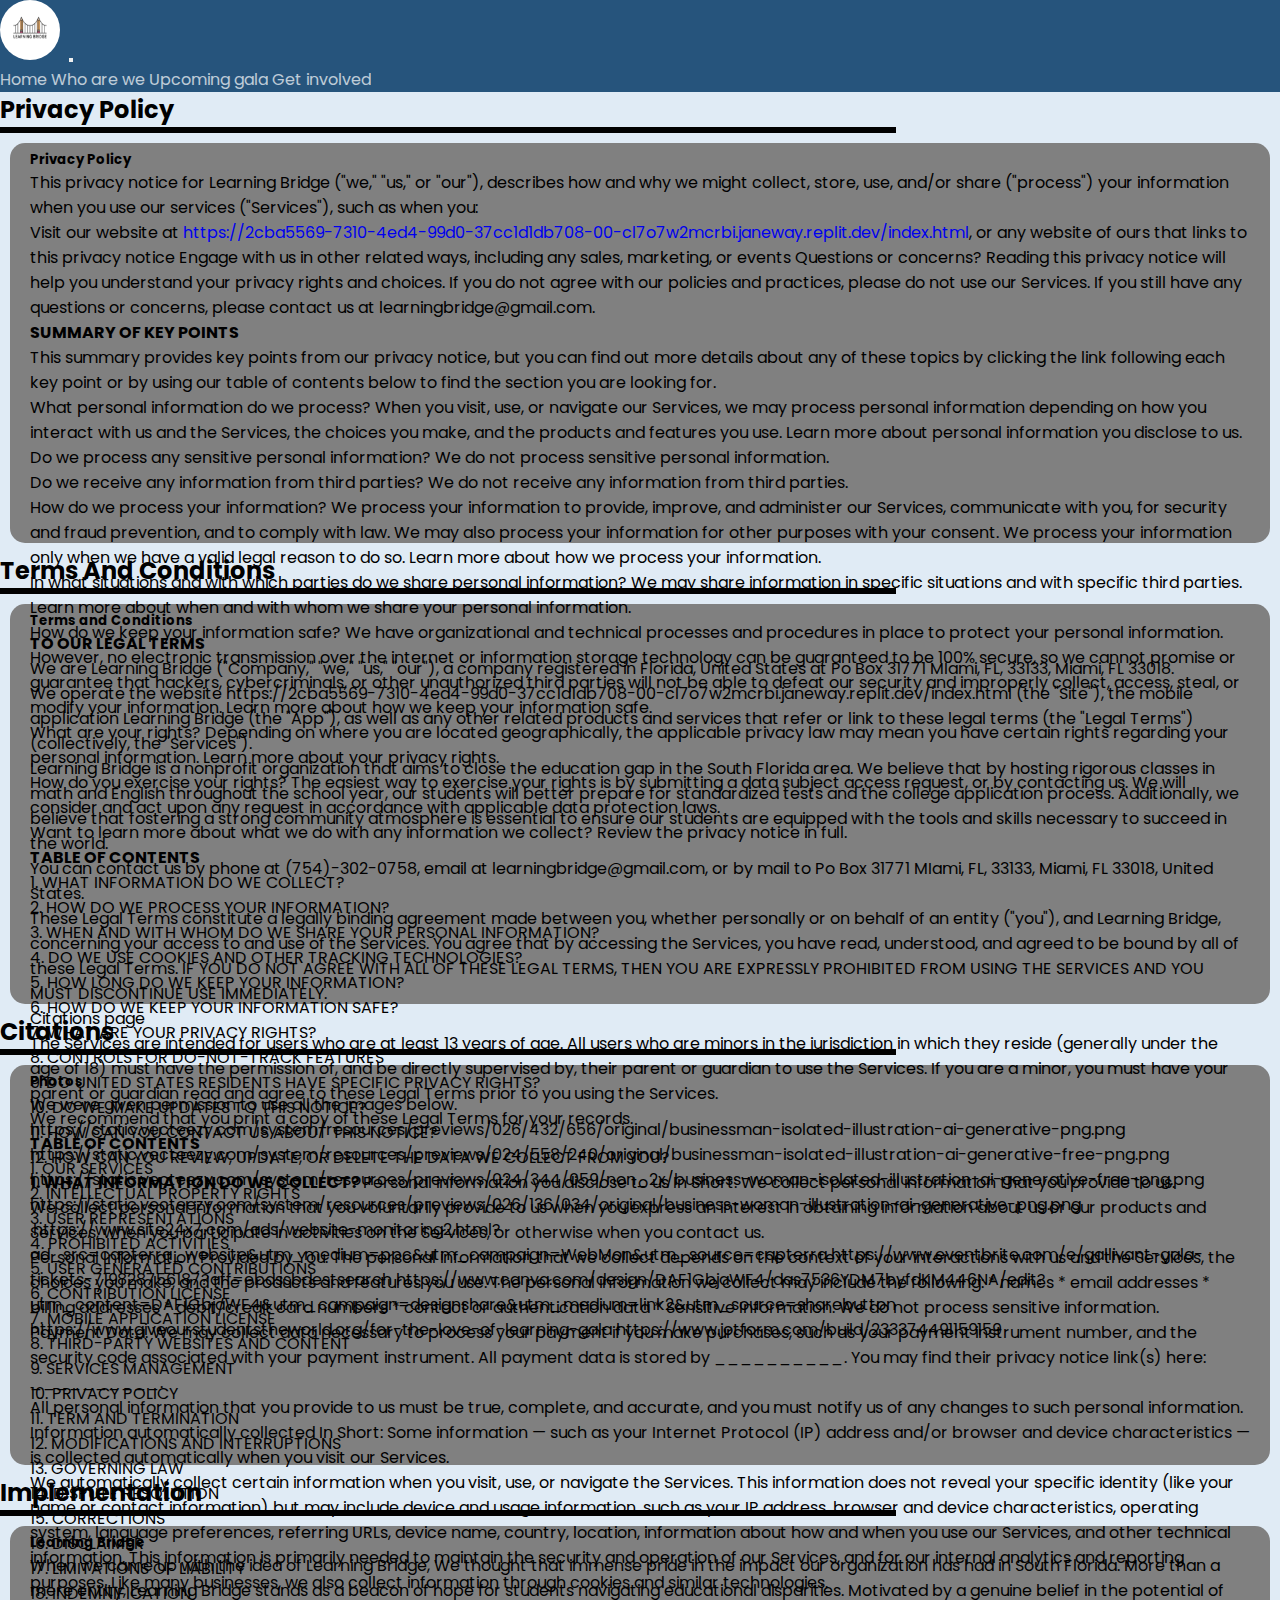
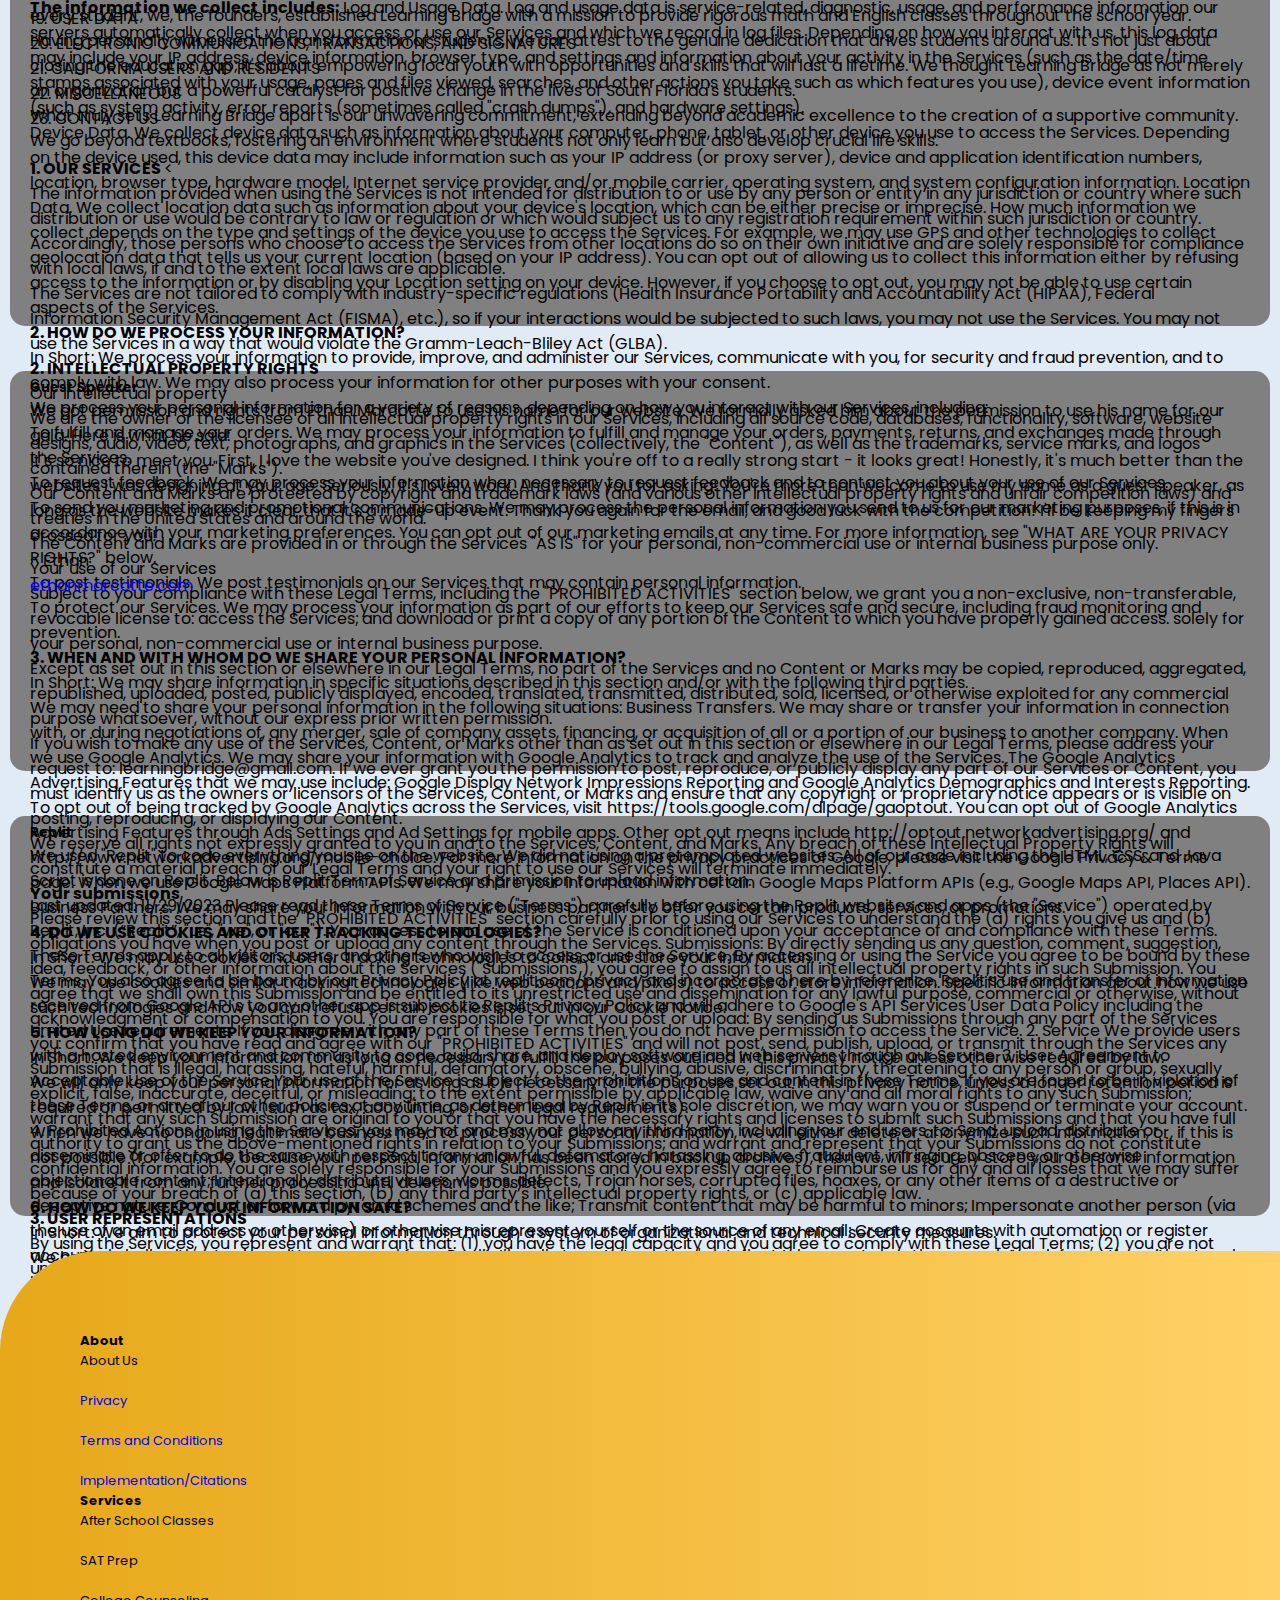
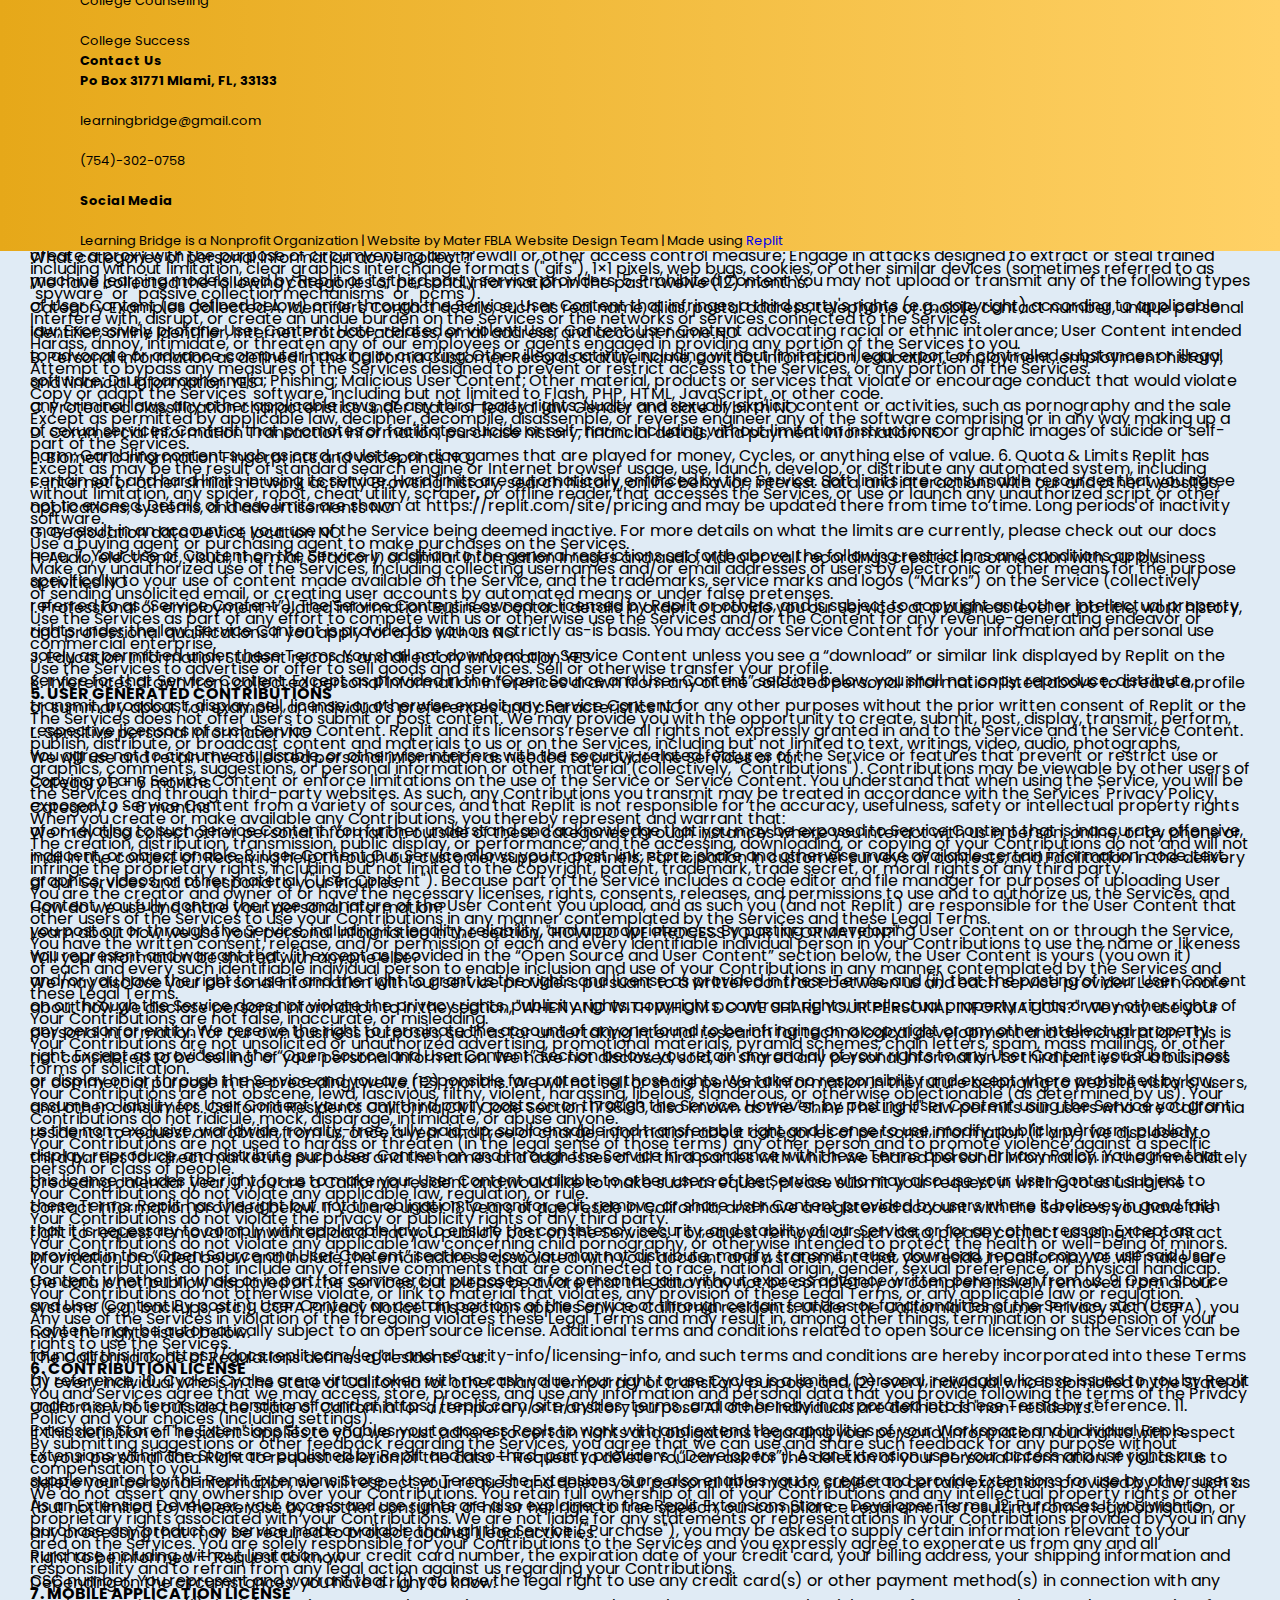
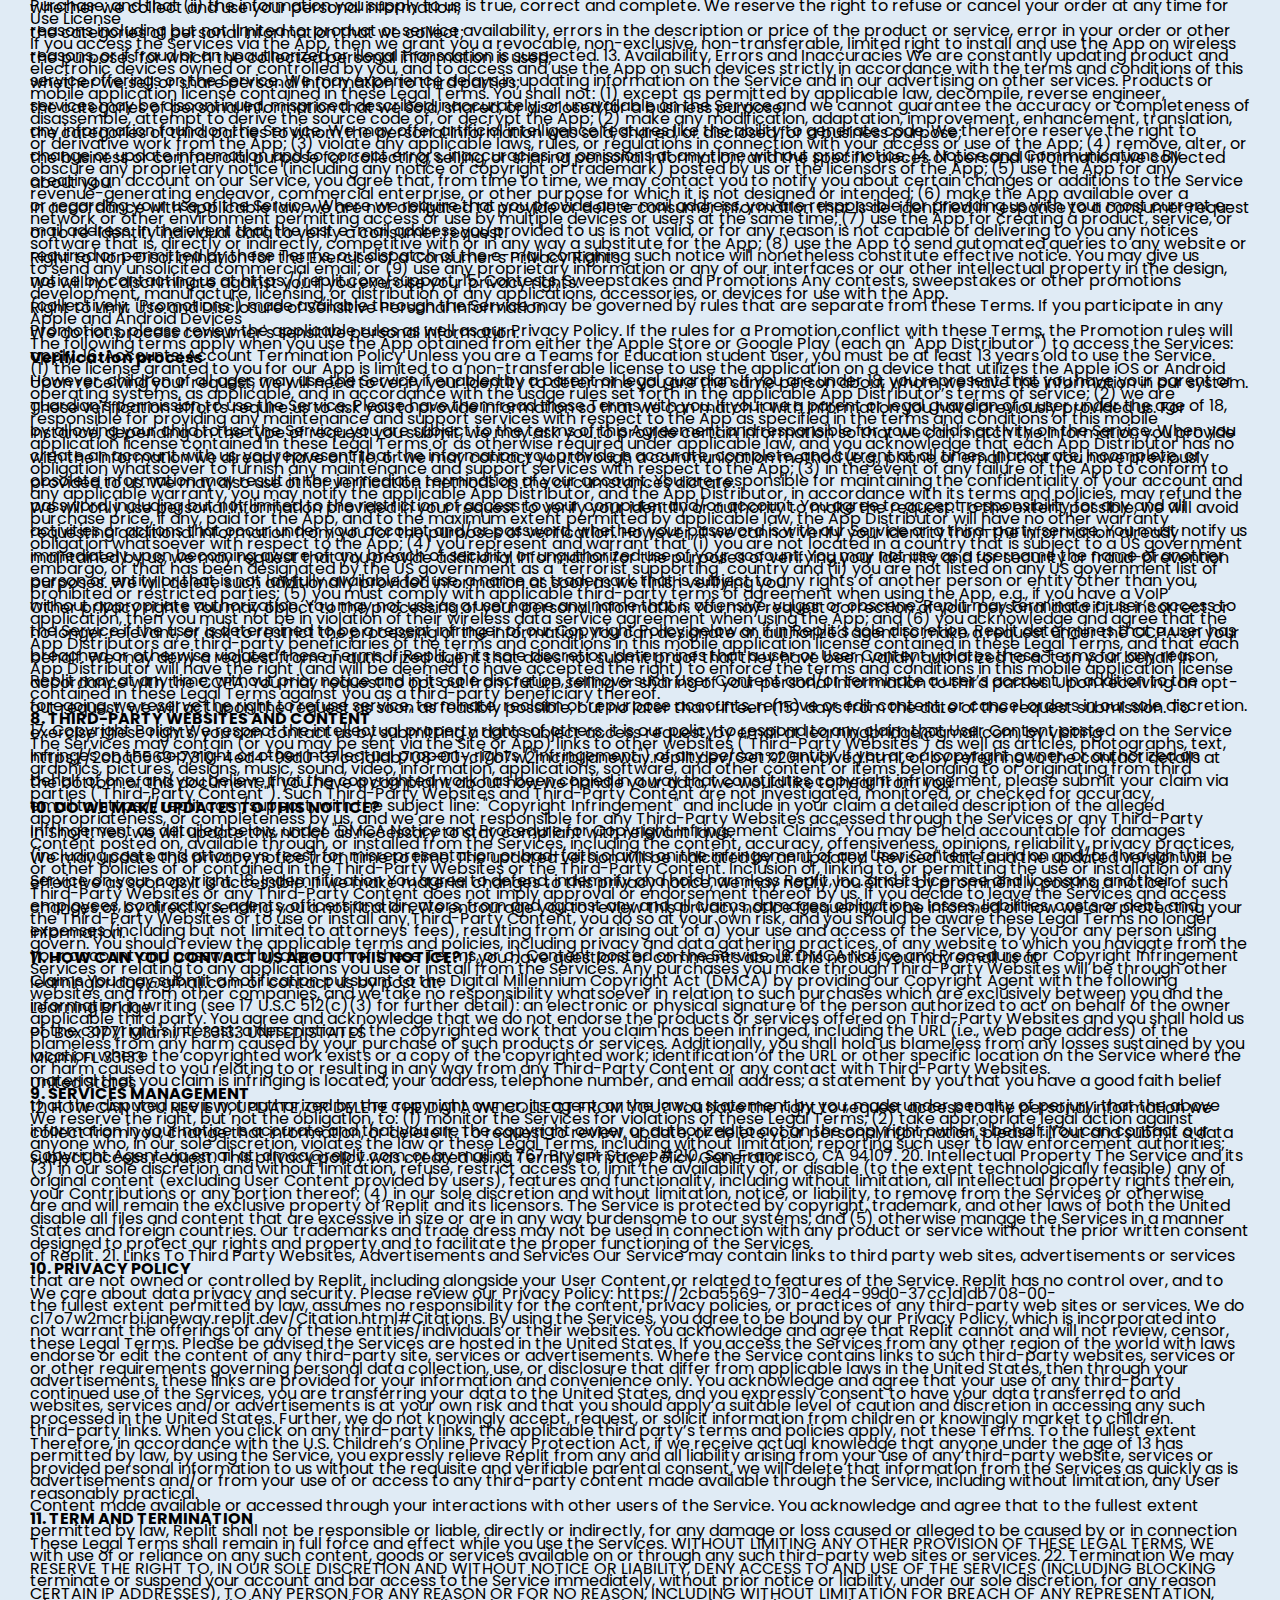
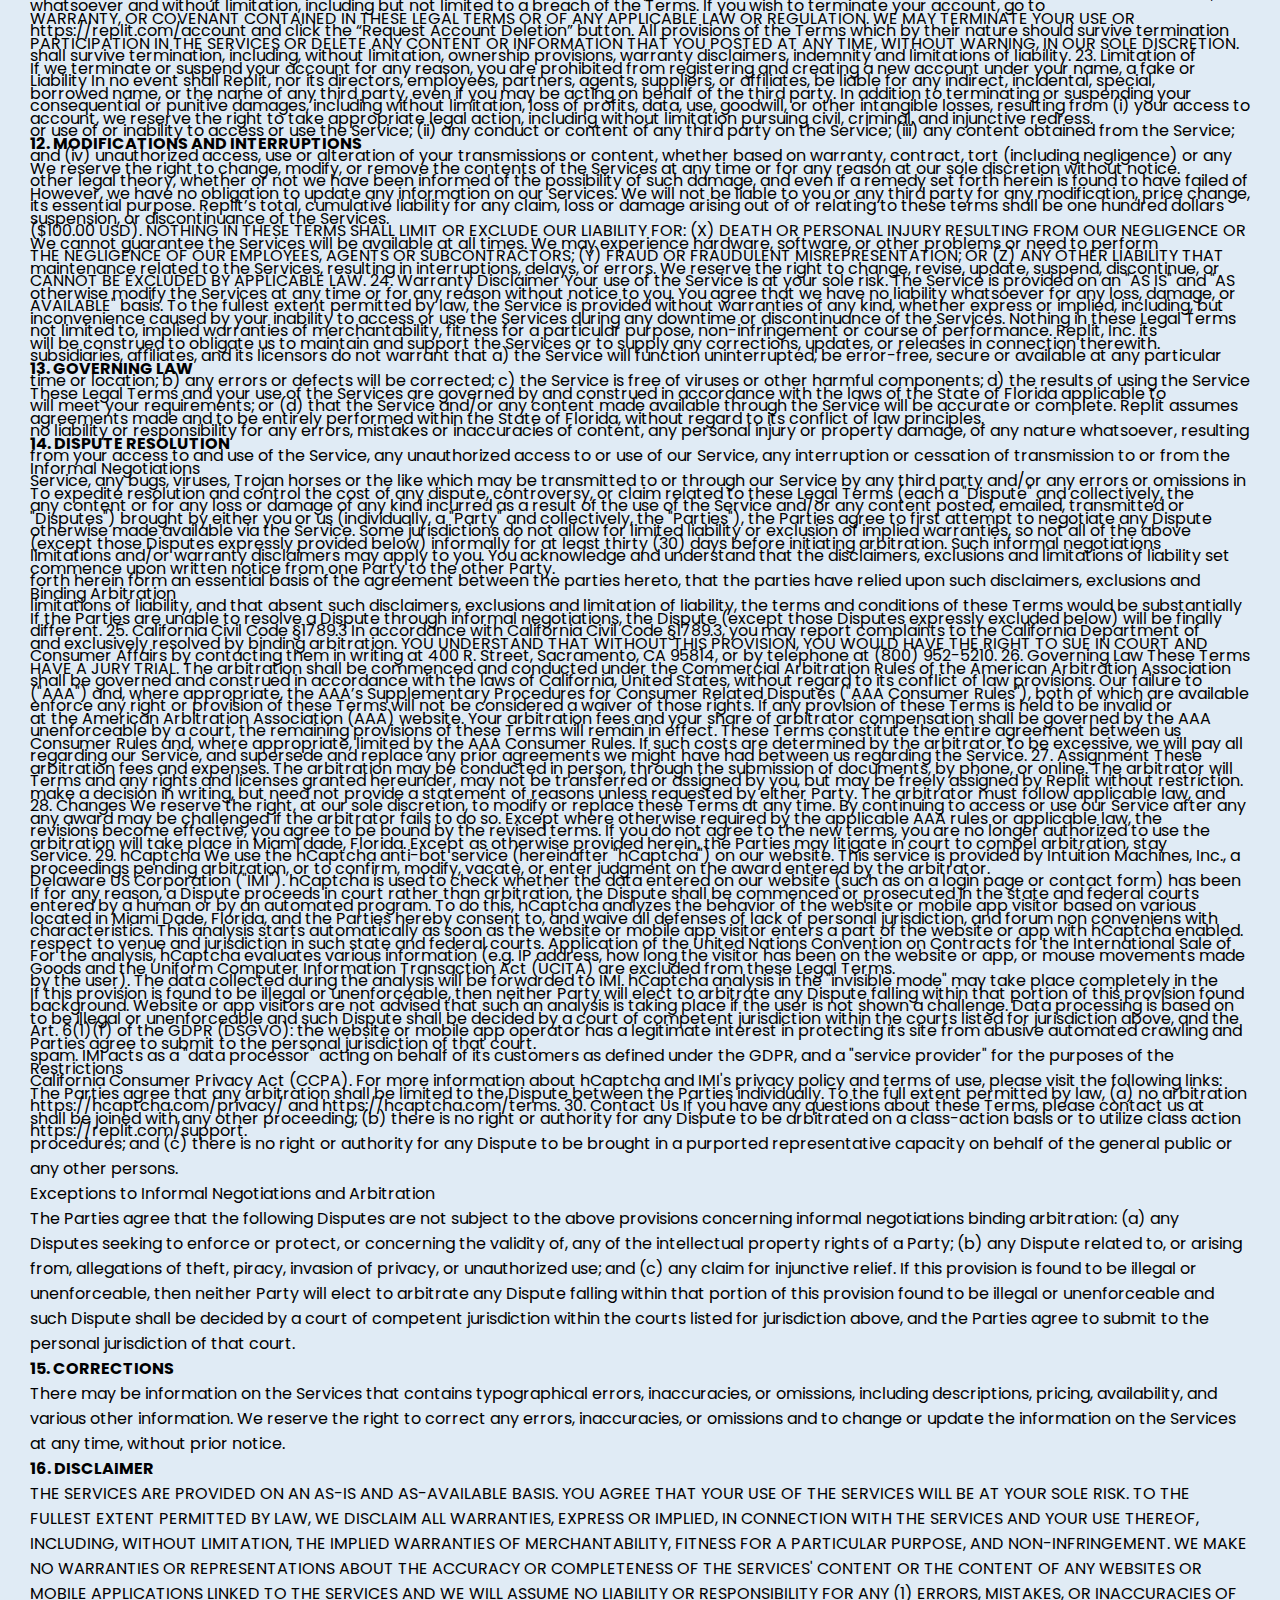
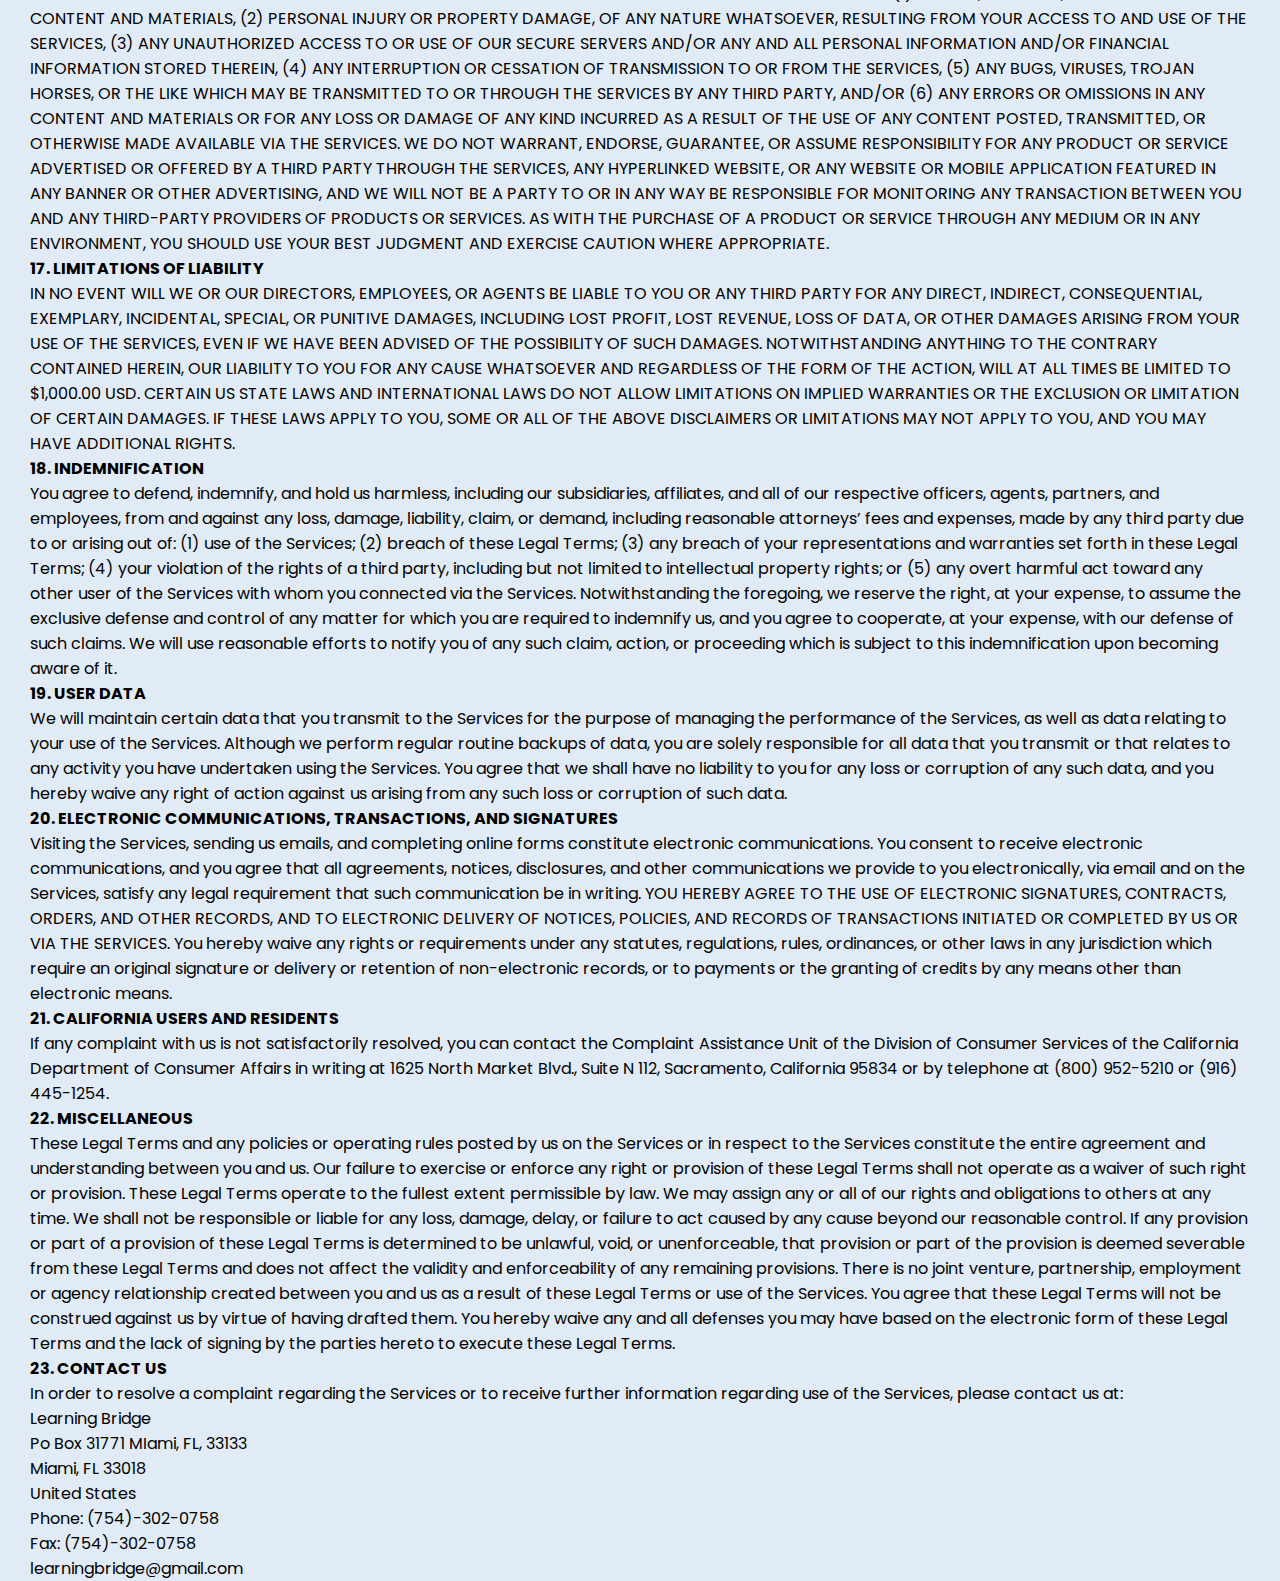
==== commit dc18716e: "Update Citation.html" ====
--- a/Citation.html
+++ b/Citation.html
@@ -1,10 +1,10 @@
-<!DOCTYPE html>
+ <!DOCTYPE html>
 <html>
 
 <head>
   <meta charset="utf-8">
   <meta name="viewport" content="width=device-width">
-  <title>Citations-Learning Bridge</title>
+  <title>Citation-Learning Bridge</title>
   <link rel="icon" type="image/png" href="logo.png">
   <link href="https://cdn.jsdelivr.net/npm/bootstrap@5.3.1/dist/css/bootstrap.min.css" rel="stylesheet"
     integrity="sha384-4bw+/aepP/YC94hEpVNVgiZdgIC5+VKNBQNGCHeKRQN+PtmoHDEXuppvnDJzQIu9" crossorigin="anonymous">
@@ -39,35 +39,1061 @@
     </div>
   </nav>
 
-  <div class="container">
-      <div class="row">
-        
-          <div class="col-md-6"> 
-            <h3> Citation</h3>
-            <hr class="linecite">
-              <div class="boxescitation overflow-auto">
-                  <p>Your long paragraph text goes here...</p>
+  <!-- Nav bar ending -->
+  
+  
+
+      <div class="cite container">
+          <div class="row">
+
+              <div class="col-md-6"> 
+                <h2> Privacy Policy </h2>
+                <hr class="linecite">
+                  <div class="boxescitation overflow-auto">
+                    <h5> Privacy Policy </h5>
+                      <p>This privacy notice for Learning Bridge ("we," "us," or "our"), describes how and why we might collect, store, use, and/or share ("process") your information when you use our services ("Services"), such as when you: 
+                        <br>    Visit our website at <a href="https://2cba5569-7310-4ed4-99d0-37cc1d1db708-00-cl7o7w2mcrbi.janeway.replit.dev/index.html">https://2cba5569-7310-4ed4-99d0-37cc1d1db708-00-cl7o7w2mcrbi.janeway.replit.dev/index.html</a>, or any website of ours that links to this privacy notice
+                            Engage with us in other related ways, including any sales, marketing, or events
+                            Questions or concerns? Reading this privacy notice will help you understand your privacy rights and choices. If you do not agree with our policies and practices, please do not use our Services. If you still have any questions or concerns, please contact us at learningbridge@gmail.com.
+
+                      <br>
+                          <strong>  SUMMARY OF KEY POINTS</strong>
+                      <br>
+                            This summary provides key points from our privacy notice, but you can find out more details about any of these topics by clicking the link following each key point or by using our table of contents below to find the section you are looking for.
+                      <br>
+                            What personal information do we process? When you visit, use, or navigate our Services, we may process personal information depending on how you interact with us and the Services, the choices you make, and the products and features you use. Learn more about personal information you disclose to us.
+                      <br>
+                            Do we process any sensitive personal information? We do not process sensitive personal information.
+                      <br>
+                            Do we receive any information from third parties? We do not receive any information from third parties.
+                      <br>
+                            How do we process your information? We process your information to provide, improve, and administer our Services, communicate with you, for security and fraud prevention, and to comply with law. We may also process your information for other purposes with your consent. We process your information only when we have a valid legal reason to do so. Learn more about how we process your information.
+                      <br>
+                            In what situations and with which parties do we share personal information? We may share information in specific situations and with specific third parties. Learn more about when and with whom we share your personal information.
+                      <br>
+                            How do we keep your information safe? We have organizational and technical processes and procedures in place to protect your personal information. However, no electronic transmission over the internet or information storage technology can be guaranteed to be 100% secure, so we cannot promise or guarantee that hackers, cybercriminals, or other unauthorized third parties will not be able to defeat our security and improperly collect, access, steal, or modify your information. Learn more about how we keep your information safe.
+                      <br>
+                            What are your rights? Depending on where you are located geographically, the applicable privacy law may mean you have certain rights regarding your personal information. Learn more about your privacy rights.
+                      <br>
+                            How do you exercise your rights? The easiest way to exercise your rights is by submitting a data subject access request, or by contacting us. We will consider and act upon any request in accordance with applicable data protection laws.
+                      <br>
+                            Want to learn more about what we do with any information we collect? Review the privacy notice in full.
+
+                      <br>
+                         <strong>    TABLE OF CONTENTS</strong>
+                      <br>
+                            1. WHAT INFORMATION DO WE COLLECT?
+                              <br>
+                            2. HOW DO WE PROCESS YOUR INFORMATION?
+                              <br>
+                            3. WHEN AND WITH WHOM DO WE SHARE YOUR PERSONAL INFORMATION?
+                              <br>
+                            4. DO WE USE COOKIES AND OTHER TRACKING TECHNOLOGIES?
+                              <br>
+                            5. HOW LONG DO WE KEEP YOUR INFORMATION?
+                              <br>
+                            6. HOW DO WE KEEP YOUR INFORMATION SAFE?
+                              <br>
+                            7. WHAT ARE YOUR PRIVACY RIGHTS?
+                              <br>
+                            8. CONTROLS FOR DO-NOT-TRACK FEATURES
+                              <br>
+                            9. DO UNITED STATES RESIDENTS HAVE SPECIFIC PRIVACY RIGHTS?
+                              <br>
+                            10. DO WE MAKE UPDATES TO THIS NOTICE?
+                              <br>
+                            11. HOW CAN YOU CONTACT US ABOUT THIS NOTICE?
+                              <br>
+                            12. HOW CAN YOU REVIEW, UPDATE, OR DELETE THE DATA WE COLLECT FROM YOU?
+                              <br>
+
+
+                           <strong> 1. WHAT INFORMATION DO WE COLLECT? </strong>
+
+                            Personal information you disclose to us
+
+                            In Short: We collect personal information that you provide to us.
+                              <br>
+
+                            We collect personal information that you voluntarily provide to us when you express an interest in obtaining information about us or our products and Services, when you participate in activities on the Services, or otherwise when you contact us.
+                      <br>
+                            Personal Information Provided by You. The personal information that we collect depends on the context of your interactions with us and the Services, the choices you make, and the products and features you use. The personal information we collect may include the following:
+                           * names
+                           * email addresses
+                           * billing addresses
+                           * debit/credit card numbers
+                           * contact or authentication data
+                           * Sensitive Information. We do not process sensitive information.
+                      <br>
+                            Payment Data. We may collect data necessary to process your payment if you make purchases, such as your payment instrument number, and the security code associated with your payment instrument. All payment data is stored by __________. You may find their privacy notice link(s) here: __________.
+                              <br>
+                            All personal information that you provide to us must be true, complete, and accurate, and you must notify us of any changes to such personal information.
+                               <br>
+                            Information automatically collected
+
+                            In Short: Some information — such as your Internet Protocol (IP) address and/or browser and device characteristics — is collected automatically when you visit our Services.
+                               <br>
+                            We automatically collect certain information when you visit, use, or navigate the Services. This information does not reveal your specific identity (like your name or contact information) but may include device and usage information, such as your IP address, browser and device characteristics, operating system, language preferences, referring URLs, device name, country, location, information about how and when you use our Services, and other technical information. This information is primarily needed to maintain the security and operation of our Services, and for our internal analytics and reporting purposes.
+
+                            Like many businesses, we also collect information through cookies and similar technologies.
+                      <br>
+                           <strong> The information we collect includes:</strong>
+                            Log and Usage Data. Log and usage data is service-related, diagnostic, usage, and performance information our servers automatically collect when you access or use our Services and which we record in log files. Depending on how you interact with us, this log data may include your IP address, device information, browser type, and settings and information about your activity in the Services (such as the date/time stamps associated with your usage, pages and files viewed, searches, and other actions you take such as which features you use), device event information (such as system activity, error reports (sometimes called "crash dumps"), and hardware settings).
+                              <br>
+                            Device Data. We collect device data such as information about your computer, phone, tablet, or other device you use to access the Services. Depending on the device used, this device data may include information such as your IP address (or proxy server), device and application identification numbers, location, browser type, hardware model, Internet service provider and/or mobile carrier, operating system, and system configuration information.
+                            Location Data. We collect location data such as information about your device's location, which can be either precise or imprecise. How much information we collect depends on the type and settings of the device you use to access the Services. For example, we may use GPS and other technologies to collect geolocation data that tells us your current location (based on your IP address). You can opt out of allowing us to collect this information either by refusing access to the information or by disabling your Location setting on your device. However, if you choose to opt out, you may not be able to use certain aspects of the Services.
+                              <br>
+                         <strong>   2. HOW DO WE PROCESS YOUR INFORMATION?</strong>
+                      <br>
+                            In Short: We process your information to provide, improve, and administer our Services, communicate with you, for security and fraud prevention, and to comply with law. We may also process your information for other purposes with your consent.
+                      <br>
+                            We process your personal information for a variety of reasons, depending on how you interact with our Services, including:
+                              <br>
+                            To fulfill and manage your orders. We may process your information to fulfill and manage your orders, payments, returns, and exchanges made through the Services.
+
+
+                              <br>
+                            To request feedback. We may process your information when necessary to request feedback and to contact you about your use of our Services.
+                              <br>
+                            To send you marketing and promotional communications. We may process the personal information you send to us for our marketing purposes, if this is in accordance with your marketing preferences. You can opt out of our marketing emails at any time. For more information, see "WHAT ARE YOUR PRIVACY RIGHTS?" below.<br>
+                            To post testimonials. We post testimonials on our Services that may contain personal information.
+                              <br>
+                            To protect our Services. We may process your information as part of our efforts to keep our Services safe and secure, including fraud monitoring and prevention.
+                      <br>
+                         <strong>   3. WHEN AND WITH WHOM DO WE SHARE YOUR PERSONAL INFORMATION? </strong>
+                      <br>
+                            In Short: We may share information in specific situations described in this section and/or with the following third parties.
+                              <br>
+                            We may need to share your personal information in the following situations:
+                            Business Transfers. We may share or transfer your information in connection with, or during negotiations of, any merger, sale of company assets, financing, or acquisition of all or a portion of our business to another company.
+                            When we use Google Analytics. We may share your information with Google Analytics to track and analyze the use of the Services. The Google Analytics Advertising Features that we may use include: Google Display Network Impressions Reporting and Google Analytics Demographics and Interests Reporting. To opt out of being tracked by Google Analytics across the Services, visit https://tools.google.com/dlpage/gaoptout. You can opt out of Google Analytics Advertising Features through Ads Settings and Ad Settings for mobile apps. Other opt out means include http://optout.networkadvertising.org/ and http://www.networkadvertising.org/mobile-choice. For more information on the privacy practices of Google, please visit the Google Privacy & Terms page.
+                            When we use Google Maps Platform APIs. We may share your information with certain Google Maps Platform APIs (e.g., Google Maps API, Places API).
+                            Business Partners. We may share your information with our business partners to offer you certain products, services, or promotions.
+                      <br>
+                         <strong>   4. DO WE USE COOKIES AND OTHER TRACKING TECHNOLOGIES?</strong>
+                      <br>
+                            In Short: We may use cookies and other tracking technologies to collect and store your information.
+                      <br>
+                            We may use cookies and similar tracking technologies (like web beacons and pixels) to access or store information. Specific information about how we use such technologies and how you can refuse certain cookies is set out in our Cookie Notice.
+                              <br>
+                         <strong>  5. HOW LONG DO WE KEEP YOUR INFORMATION?</strong> 
+                              <br>
+                            In Short: We keep your information for as long as necessary to fulfill the purposes outlined in this privacy notice unless otherwise required by law.
+                              <br>
+                            We will only keep your personal information for as long as it is necessary for the purposes set out in this privacy notice, unless a longer retention period is required or permitted by law (such as tax, accounting, or other legal requirements).
+                              <br>
+                            When we have no ongoing legitimate business need to process your personal information, we will either delete or anonymize such information, or, if this is not possible (for example, because your personal information has been stored in backup archives), then we will securely store your personal information and isolate it from any further processing until deletion is possible.
+                              <br>
+                           <strong> 6. HOW DO WE KEEP YOUR INFORMATION SAFE?</strong>
+                      <br>
+                            In Short: We aim to protect your personal information through a system of organizational and technical security measures.
+                      <br>
+                            We have implemented appropriate and reasonable technical and organizational security measures designed to protect the security of any personal information we process. However, despite our safeguards and efforts to secure your information, no electronic transmission over the Internet or information storage technology can be guaranteed to be 100% secure, so we cannot promise or guarantee that hackers, cybercriminals, or other unauthorized third parties will not be able to defeat our security and improperly collect, access, steal, or modify your information. Although we will do our best to protect your personal information, transmission of personal information to and from our Services is at your own risk. You should only access the Services within a secure environment.
+                              <br>
+                        <strong>   7. WHAT ARE YOUR PRIVACY RIGHTS?</strong> 
+                              <br>
+                            In Short:  You may review, change, or terminate your account at any time.
+                              <br>
+                            Withdrawing your consent: If we are relying on your consent to process your personal information, which may be express and/or implied consent depending on the applicable law, you have the right to withdraw your consent at any time. You can withdraw your consent at any time by contacting us by using the contact details provided in the section "HOW CAN YOU CONTACT US ABOUT THIS NOTICE?" below.
+
+                            However, please note that this will not affect the lawfulness of the processing before its withdrawal nor, when applicable law allows, will it affect the processing of your personal information conducted in reliance on lawful processing grounds other than consent.
+
+                            Cookies and similar technologies: Most Web browsers are set to accept cookies by default. If you prefer, you can usually choose to set your browser to remove cookies and to reject cookies. If you choose to remove cookies or reject cookies, this could affect certain features or services of our Services.
+                              <br>
+                            If you have questions or comments about your privacy rights, you may email us at learningbridge@gmail.com.
+                              <br>
+                          <strong>  8. CONTROLS FOR DO-NOT-TRACK FEATURES</strong>
+                              <br>
+                            Most web browsers and some mobile operating systems and mobile applications include a Do-Not-Track ("DNT") feature or setting you can activate to signal your privacy preference not to have data about your online browsing activities monitored and collected. At this stage no uniform technology standard for recognizing and implementing DNT signals has been finalized. As such, we do not currently respond to DNT browser signals or any other mechanism that automatically communicates your choice not to be tracked online. If a standard for online tracking is adopted that we must follow in the future, we will inform you about that practice in a revised version of this privacy notice.
+                      <br>
+                          <strong>  9. DO UNITED STATES RESIDENTS HAVE SPECIFIC PRIVACY RIGHTS?</strong>
+                      <br>
+                            In Short: If you are a resident of California, you are granted specific rights regarding access to your personal information.
+                      <br>
+                            What categories of personal information do we collect?
+                      <br>
+                            We have collected the following categories of personal information in the past twelve (12) months:
+                      <br>
+                            Category	Examples	Collected
+                            A. Identifiers
+                            Contact details, such as real name, alias, postal address, telephone or mobile contact number, unique personal identifier, online identifier, Internet Protocol address, email address, and account name
+
+                            NO
+                      <br>
+                            B. Personal information as defined in the California Customer Records statute
+                            Name, contact information, education, employment, employment history, and financial information
+
+                            YES
+                              <br>
+                            C. Protected classification characteristics under state or federal law
+                            Gender and date of birth
+
+                            NO
+                              <br>
+                            D. Commercial information
+                            Transaction information, purchase history, financial details, and payment information
+
+                            NO
+                              <br>
+                            E. Biometric information
+                            Fingerprints and voiceprints
+
+                            NO
+                              <br>
+                            F. Internet or other similar network activity
+                            Browsing history, search history, online behavior, interest data, and interactions with our and other websites, applications, systems, and advertisements
+
+                            NO
+                              <br>
+                            G. Geolocation data
+                            Device location
+
+                            NO
+                              <br>
+                            H. Audio, electronic, visual, thermal, olfactory, or similar information
+                            Images and audio, video or call recordings created in connection with our business activities
+
+                            NO
+                              <br>
+                            I. Professional or employment-related information
+                            Business contact details in order to provide you our Services at a business level or job title, work history, and professional qualifications if you apply for a job with us
+
+                            NO
+                              <br>
+                            J. Education Information
+                            Student records and directory information
+
+                            YES
+                              <br>
+                            K. Inferences drawn from collected personal information
+                            Inferences drawn from any of the collected personal information listed above to create a profile or summary about, for example, an individual’s preferences and characteristics
+
+                            NO
+                              <br>
+                            L. Sensitive personal Information		
+
+                            NO
+
+                              <br>
+                            We will use and retain the collected personal information as needed to provide the Services or for:
+                              <br>
+                            Category B - 6 months
+                              <br>
+                            Category J - 6 months
+                              <br>
+                            We may also collect other personal information outside of these categories through instances where you interact with us in person, online, or by phone or mail in the context of:
+                            Receiving help through our customer support channels;
+                            Participation in customer surveys or contests; and
+                            Facilitation in the delivery of our Services and to respond to your inquiries.
+                              <br>
+                            How do we use and share your personal information?
+                              <br>
+                            Learn about how we use your personal information in the section, "HOW DO WE PROCESS YOUR INFORMATION?"
+                              <br>
+                            Will your information be shared with anyone else?
+                              <br>
+                            We may disclose your personal information with our service providers pursuant to a written contract between us and each service provider. Learn more about how we disclose personal information to in the section, "WHEN AND WITH WHOM DO WE SHARE YOUR PERSONAL INFORMATION?"
+
+                            We may use your personal information for our own business purposes, such as for undertaking internal research for technological development and demonstration. This is not considered to be "selling" of your personal information.
+
+                            We have not disclosed, sold, or shared any personal information to third parties for a business or commercial purpose in the preceding twelve (12) months. We will not sell or share personal information in the future belonging to website visitors, users, and other consumers.
+
+                            California Residents
+
+                            California Civil Code Section 1798.83, also known as the "Shine The Light" law permits our users who are California residents to request and obtain from us, once a year and free of charge, information about categories of personal information (if any) we disclosed to third parties for direct marketing purposes and the names and addresses of all third parties with which we shared personal information in the immediately preceding calendar year. If you are a California resident and would like to make such a request, please submit your request in writing to us using the contact information provided below.
+
+                            If you are under 18 years of age, reside in California, and have a registered account with the Services, you have the right to request removal of unwanted data that you publicly post on the Services. To request removal of such data, please contact us using the contact information provided below and include the email address associated with your account and a statement that you reside in California. We will make sure the data is not publicly displayed on the Services, but please be aware that the data may not be completely or comprehensively removed from all our systems (e.g., backups, etc.).
+
+                            CCPA Privacy Notice
+
+                            This section applies only to California residents. Under the California Consumer Privacy Act (CCPA), you have the rights listed below.
+                      <br>
+                            The California Code of Regulations defines a "residents" as:
+                              <br>
+                            (1) every individual who is in the State of California for other than a temporary or transitory purpose and
+                            (2) every individual who is domiciled in the State of California who is outside the State of California for a temporary or transitory purpose
+
+                            All other individuals are defined as "non-residents."
+                              <br>
+                            If this definition of "resident" applies to you, we must adhere to certain rights and obligations regarding your personal information.
+
+                            Your rights with respect to your personal data
+
+                            Right to request deletion of the data — Request to delete
+
+                            You can ask for the deletion of your personal information. If you ask us to delete your personal information, we will respect your request and delete your personal information, subject to certain exceptions provided by law, such as (but not limited to) the exercise by another consumer of his or her right to free speech, our compliance requirements resulting from a legal obligation, or any processing that may be required to protect against illegal activities.
+                              <br>
+                            Right to be informed — Request to know
+                              <br>
+                            Depending on the circumstances, you have a right to know:
+                              <br>
+                            whether we collect and use your personal information;
+                              <br>
+                            the categories of personal information that we collect; <br>
+                            the purposes for which the collected personal information is used;<br>
+                            whether we sell or share personal information to third parties;<br>
+                            the categories of personal information that we sold, shared, or disclosed for a business purpose; <br>
+                            the categories of third parties to whom the personal information was sold, shared, or disclosed for a business purpose;<br>
+                            the business or commercial purpose for collecting, selling, or sharing personal information; and
+                            the specific pieces of personal information we collected about you. <br>
+                            In accordance with applicable law, we are not obligated to provide or delete consumer information that is de-identified in response to a consumer request or to re-identify individual data to verify a consumer request.
+                              <br>
+                            Right to Non-Discrimination for the Exercise of a Consumer’s Privacy Rights
+                              <br>
+                            We will not discriminate against you if you exercise your privacy rights.
+                              <br>
+                            Right to Limit Use and Disclosure of Sensitive Personal Information
+                              <br>
+                            We do not process consumer's sensitive personal information.
+                              <br>
+                         <strong>   Verification process </strong>
+                      <br>
+                            Upon receiving your request, we will need to verify your identity to determine you are the same person about whom we have the information in our system. These verification efforts require us to ask you to provide information so that we can match it with information you have previously provided us. For instance, depending on the type of request you submit, we may ask you to provide certain information so that we can match the information you provide with the information we already have on file, or we may contact you through a communication method (e.g., phone or email) that you have previously provided to us. We may also use other verification methods as the circumstances dictate.
+                              <br>
+                            We will only use personal information provided in your request to verify your identity or authority to make the request. To the extent possible, we will avoid requesting additional information from you for the purposes of verification. However, if we cannot verify your identity from the information already maintained by us, we may request that you provide additional information for the purposes of verifying your identity and for security or fraud-prevention purposes. We will delete such additionally provided information as soon as we finish verifying you.
+                              <br>
+                            Other privacy rights
+                            You may object to the processing of your personal information.
+                            You may request correction of your personal data if it is incorrect or no longer relevant, or ask to restrict the processing of the information.
+                            You can designate an authorized agent to make a request under the CCPA on your behalf. We may deny a request from an authorized agent that does not submit proof that they have been validly authorized to act on your behalf in accordance with the CCPA.
+                            You may request to opt out from future selling or sharing of your personal information to third parties. Upon receiving an opt-out request, we will act upon the request as soon as feasibly possible, but no later than fifteen (15) days from the date of the request submission.
+                            To exercise these rights, you can contact us by submitting a data subject access request, by email at learningbridge@gmail.com, by visiting https://2cba5569-7310-4ed4-99d0-37cc1d1db708-00-cl7o7w2mcrbi.janeway.replit.dev/Get%20Involved.html, or by referring to the contact details at the bottom of this document. If you have a complaint about how we handle your data, we would like to hear from you.
+                      <br>
+                          <strong>  10. DO WE MAKE UPDATES TO THIS NOTICE?</strong>
+                      <br>
+                            In Short: Yes, we will update this notice as necessary to stay compliant with relevant laws.
+                              <br>
+                            We may update this privacy notice from time to time. The updated version will be indicated by an updated "Revised" date and the updated version will be effective as soon as it is accessible. If we make material changes to this privacy notice, we may notify you either by prominently posting a notice of such changes or by directly sending you a notification. We encourage you to review this privacy notice frequently to be informed of how we are protecting your information.
+                      <br>
+                          <strong> 11. HOW CAN YOU CONTACT US ABOUT THIS NOTICE? </strong>
+
+                            If you have questions or comments about this notice, you may email us at learningbridge@gmail.com or contact us by post at:
+                      <br>
+                            Learning Bridge
+                              <br>
+                            Po Box 31771 Miami, FL 33133 UNITED STATES
+                              <br>
+                            Miami, FL 33133
+                              <br>
+                            United States
+
+                           <br> 12. HOW CAN YOU REVIEW, UPDATE, OR DELETE THE DATA WE COLLECT FROM YOU?
+
+                            You have the right to request access to the personal information we collect from you, change that information, or delete it. To request to review, update, or delete your personal information, please fill out and submit a data subject access request.
+                            This privacy policy was created using Termly's Privacy Policy Generator </p>
+                  </div>
+              </div>
+              <div class="col-md-6">
+                <h2> Terms And Conditions</h2>
+                <hr class="linecite">
+                  <div class="boxescitation overflow-auto">
+                    <h5> Terms and Conditions</h5>
+                      <p> <strong>TO OUR LEGAL TERMS</strong> 
+                        <br>
+
+                      We are Learning Bridge ("Company," "we," "us," "our"), a company registered in Florida, United States at Po Box 31771 MIami, FL, 33133, Miami, FL 33018.
+<br>
+                      We operate the website https://2cba5569-7310-4ed4-99d0-37cc1d1db708-00-cl7o7w2mcrbi.janeway.replit.dev/index.html (the "Site"), the mobile application Learning Bridge (the "App"), as well as any other related products and services that refer or link to these legal terms (the "Legal Terms") (collectively, the "Services").
+                        <br>
+                      Learning Bridge is a nonprofit organization that aims to close the education gap in the South Florida area. We believe that by hosting rigorous classes in math and English throughout the school year, our students will better prepare for standardized tests and the college application process. Additionally, we believe that fostering a strong community atmosphere is essential to ensure our students are equipped with the tools and skills necessary to succeed in the world.
+                        <br>
+                      You can contact us by phone at (754)-302-0758, email at learningbridge@gmail.com, or by mail to Po Box 31771 MIami, FL, 33133, Miami, FL 33018, United States.
+                        <br>
+                      These Legal Terms constitute a legally binding agreement made between you, whether personally or on behalf of an entity ("you"), and Learning Bridge, concerning your access to and use of the Services. You agree that by accessing the Services, you have read, understood, and agreed to be bound by all of these Legal Terms. IF YOU DO NOT AGREE WITH ALL OF THESE LEGAL TERMS, THEN YOU ARE EXPRESSLY PROHIBITED FROM USING THE SERVICES AND YOU MUST DISCONTINUE USE IMMEDIATELY.
+                        <br>
+                      Citations page
+                        <br>
+                      The Services are intended for users who are at least 13 years of age. All users who are minors in the jurisdiction in which they reside (generally under the age of 18) must have the permission of, and be directly supervised by, their parent or guardian to use the Services. If you are a minor, you must have your parent or guardian read and agree to these Legal Terms prior to you using the Services.
+                        <br>
+                      We recommend that you print a copy of these Legal Terms for your records.
+                        <br>
+
+                   <strong>TABLE OF CONTENTS</strong>   
+<br>
+                      1. OUR SERVICES
+                        <br>
+                      2. INTELLECTUAL PROPERTY RIGHTS
+                        <br>
+                      3. USER REPRESENTATIONS
+                        <br>
+                      4. PROHIBITED ACTIVITIES
+                        <br>
+                      5. USER GENERATED CONTRIBUTIONS
+                        <br>
+                      6. CONTRIBUTION LICENSE
+                        <br>
+                      7. MOBILE APPLICATION LICENSE
+                        <br>
+                      8. THIRD-PARTY WEBSITES AND CONTENT
+                        <br>
+                      9. SERVICES MANAGEMENT
+                        <br>
+                      10. PRIVACY POLICY
+                        <br>
+                      11. TERM AND TERMINATION
+                        <br>
+                      12. MODIFICATIONS AND INTERRUPTIONS
+                        <br>
+                      13. GOVERNING LAW
+                        <br>
+                      14. DISPUTE RESOLUTION
+                        <br>
+                      15. CORRECTIONS
+                        <br>
+                      16. DISCLAIMER
+                        <br>
+                      17. LIMITATIONS OF LIABILITY
+                        <br>
+                      18. INDEMNIFICATION
+                        <br>
+                      19. USER DATA
+                        <br>
+                      20. ELECTRONIC COMMUNICATIONS, TRANSACTIONS, AND SIGNATURES
+                        <br>
+                      21. CALIFORNIA USERS AND RESIDENTS
+                        <br>
+                      22. MISCELLANEOUS
+                        <br>
+                      23. CONTACT US
+                        <br>
+
+                        <br>
+                    <strong>1. OUR SERVICES </strong>  
+<                        <br>
+                      The information provided when using the Services is not intended for distribution to or use by any person or entity in any jurisdiction or country where such distribution or use would be contrary to law or regulation or which would subject us to any registration requirement within such jurisdiction or country. Accordingly, those persons who choose to access the Services from other locations do so on their own initiative and are solely responsible for compliance with local laws, if and to the extent local laws are applicable.
+                        <br>
+                      The Services are not tailored to comply with industry-specific regulations (Health Insurance Portability and Accountability Act (HIPAA), Federal Information Security Management Act (FISMA), etc.), so if your interactions would be subjected to such laws, you may not use the Services. You may not use the Services in a way that would violate the Gramm-Leach-Bliley Act (GLBA).
+                        <br>
+  <strong>2. INTELLECTUAL PROPERTY RIGHTS</strong>
+                        <br>
+                      Our intellectual property
+                        <br>
+                      We are the owner or the licensee of all intellectual property rights in our Services, including all source code, databases, functionality, software, website designs, audio, video, text, photographs, and graphics in the Services (collectively, the "Content"), as well as the trademarks, service marks, and logos contained therein (the "Marks").
+                        <br>
+                      Our Content and Marks are protected by copyright and trademark laws (and various other intellectual property rights and unfair competition laws) and treaties in the United States and around the world.
+                        <br>
+                      The Content and Marks are provided in or through the Services "AS IS" for your personal, non-commercial use or internal business purpose only.
+                        <br>
+                      Your use of our Services
+                        <br>
+                      Subject to your compliance with these Legal Terms, including the "PROHIBITED ACTIVITIES" section below, we grant you a non-exclusive, non-transferable, revocable license to:
+                      access the Services; and
+                      download or print a copy of any portion of the Content to which you have properly gained access.
+                      solely for your personal, non-commercial use or internal business purpose.
+                      <br>
+                      Except as set out in this section or elsewhere in our Legal Terms, no part of the Services and no Content or Marks may be copied, reproduced, aggregated, republished, uploaded, posted, publicly displayed, encoded, translated, transmitted, distributed, sold, licensed, or otherwise exploited for any commercial purpose whatsoever, without our express prior written permission.
+                      <br>
+                      If you wish to make any use of the Services, Content, or Marks other than as set out in this section or elsewhere in our Legal Terms, please address your request to: learningbridge@gmail.com. If we ever grant you the permission to post, reproduce, or publicly display any part of our Services or Content, you must identify us as the owners or licensors of the Services, Content, or Marks and ensure that any copyright or proprietary notice appears or is visible on posting, reproducing, or displaying our Content.
+                        <br>
+                      We reserve all rights not expressly granted to you in and to the Services, Content, and Marks.
+                       
+                      Any breach of these Intellectual Property Rights will constitute a material breach of our Legal Terms and your right to use our Services will terminate immediately.
+                        <br>
+                     <strong>Your submissions</strong> 
+                        <br>
+                      Please review this section and the "PROHIBITED ACTIVITIES" section carefully prior to using our Services to understand the (a) rights you give us and (b) obligations you have when you post or upload any content through the Services.
+
+                      Submissions: By directly sending us any question, comment, suggestion, idea, feedback, or other information about the Services ("Submissions"), you agree to assign to us all intellectual property rights in such Submission. You agree that we shall own this Submission and be entitled to its unrestricted use and dissemination for any lawful purpose, commercial or otherwise, without acknowledgment or compensation to you.
+
+                      You are responsible for what you post or upload: By sending us Submissions through any part of the Services you:
+                      confirm that you have read and agree with our "PROHIBITED ACTIVITIES" and will not post, send, publish, upload, or transmit through the Services any Submission that is illegal, harassing, hateful, harmful, defamatory, obscene, bullying, abusive, discriminatory, threatening to any person or group, sexually explicit, false, inaccurate, deceitful, or misleading;
+                      to the extent permissible by applicable law, waive any and all moral rights to any such Submission;
+                      warrant that any such Submission are original to you or that you have the necessary rights and licenses to submit such Submissions and that you have full authority to grant us the above-mentioned rights in relation to your Submissions; and
+                      warrant and represent that your Submissions do not constitute confidential information.
+                      You are solely responsible for your Submissions and you expressly agree to reimburse us for any and all losses that we may suffer because of your breach of (a) this section, (b) any third party’s intellectual property rights, or (c) applicable law.
+                        <br>
+                   <strong>3. USER REPRESENTATIONS </strong>   
+                        <br>
+                      By using the Services, you represent and warrant that: (1) you have the legal capacity and you agree to comply with these Legal Terms; (2) you are not under the age of 13; (3) you are not a minor in the jurisdiction in which you reside, or if a minor, you have received parental permission to use the Services; (4) you will not access the Services through automated or non-human means, whether through a bot, script or otherwise; (5) you will not use the Services for any illegal or unauthorized purpose; and (6) your use of the Services will not violate any applicable law or regulation.
+                        <br>
+                      If you provide any information that is untrue, inaccurate, not current, or incomplete, we have the right to suspend or terminate your account and refuse any and all current or future use of the Services (or any portion thereof).
+                        <br>
+                    <strong> 4. PROHIBITED ACTIVITIES </strong>  
+                        <br>
+                      You may not access or use the Services for any purpose other than that for which we make the Services available. The Services may not be used in connection with any commercial endeavors except those that are specifically endorsed or approved by us.
+
+                      As a user of the Services, you agree not to:
+                      Systematically retrieve data or other content from the Services to create or compile, directly or indirectly, a collection, compilation, database, or directory without written permission from us.
+                      Trick, defraud, or mislead us and other users, especially in any attempt to learn sensitive account information such as user passwords.
+                      Circumvent, disable, or otherwise interfere with security-related features of the Services, including features that prevent or restrict the use or copying of any Content or enforce limitations on the use of the Services and/or the Content contained therein.
+                      Disparage, tarnish, or otherwise harm, in our opinion, us and/or the Services.
+                      Use any information obtained from the Services in order to harass, abuse, or harm another person.
+                      Make improper use of our support services or submit false reports of abuse or misconduct.
+                      Use the Services in a manner inconsistent with any applicable laws or regulations.
+                        <br>
+                      Engage in unauthorized framing of or linking to the Services.
+                      Upload or transmit (or attempt to upload or to transmit) viruses, Trojan horses, or other material, including excessive use of capital letters and spamming (continuous posting of repetitive text), that interferes with any party’s uninterrupted use and enjoyment of the Services or modifies, impairs, disrupts, alters, or interferes with the use, features, functions, operation, or maintenance of the Services.
+                        <br>
+                      Engage in any automated use of the system, such as using scripts to send comments or messages, or using any data mining, robots, or similar data gathering and extraction tools.
+                        <br>
+                      Delete the copyright or other proprietary rights notice from any Content.
+                        <br>
+                      Attempt to impersonate another user or person or use the username of another user.
+                        <br>
+                      Upload or transmit (or attempt to upload or to transmit) any material that acts as a passive or active information collection or transmission mechanism, including without limitation, clear graphics interchange formats ("gifs"), 1×1 pixels, web bugs, cookies, or other similar devices (sometimes referred to as "spyware" or "passive collection mechanisms" or "pcms").
+                        <br>
+                      Interfere with, disrupt, or create an undue burden on the Services or the networks or services connected to the Services.
+                        <br>
+                      Harass, annoy, intimidate, or threaten any of our employees or agents engaged in providing any portion of the Services to you.
+<br>
+                      Attempt to bypass any measures of the Services designed to prevent or restrict access to the Services, or any portion of the Services.
+                        <br>
+                      Copy or adapt the Services' software, including but not limited to Flash, PHP, HTML, JavaScript, or other code.
+                        <br>
+                      Except as permitted by applicable law, decipher, decompile, disassemble, or reverse engineer any of the software comprising or in any way making up a part of the Services.
+                        <br>
+                      Except as may be the result of standard search engine or Internet browser usage, use, launch, develop, or distribute any automated system, including without limitation, any spider, robot, cheat utility, scraper, or offline reader that accesses the Services, or use or launch any unauthorized script or other software.
+                        <br>
+                      Use a buying agent or purchasing agent to make purchases on the Services.
+                        <br>
+                      Make any unauthorized use of the Services, including collecting usernames and/or email addresses of users by electronic or other means for the purpose of sending unsolicited email, or creating user accounts by automated means or under false pretenses.
+                        <br>
+                      Use the Services as part of any effort to compete with us or otherwise use the Services and/or the Content for any revenue-generating endeavor or commercial enterprise.
+                        <br>
+                      Use the Services to advertise or offer to sell goods and services.
+                      Sell or otherwise transfer your profile.
+                        <br>
+                    <strong> 5. USER GENERATED CONTRIBUTIONS </strong>  
+                     <br>
+                      The Services does not offer users to submit or post content. We may provide you with the opportunity to create, submit, post, display, transmit, perform, publish, distribute, or broadcast content and materials to us or on the Services, including but not limited to text, writings, video, audio, photographs, graphics, comments, suggestions, or personal information or other material (collectively, "Contributions"). Contributions may be viewable by other users of the Services and through third-party websites. As such, any Contributions you transmit may be treated in accordance with the Services' Privacy Policy. When you create or make available any Contributions, you thereby represent and warrant that:
+                        <br>
+                      The creation, distribution, transmission, public display, or performance, and the accessing, downloading, or copying of your Contributions do not and will not infringe the proprietary rights, including but not limited to the copyright, patent, trademark, trade secret, or moral rights of any third party.
+                        <br>
+                      You are the creator and owner of or have the necessary licenses, rights, consents, releases, and permissions to use and to authorize us, the Services, and other users of the Services to use your Contributions in any manner contemplated by the Services and these Legal Terms.
+                        <br>
+                      You have the written consent, release, and/or permission of each and every identifiable individual person in your Contributions to use the name or likeness of each and every such identifiable individual person to enable inclusion and use of your Contributions in any manner contemplated by the Services and these Legal Terms.
+                        <br>
+                      Your Contributions are not false, inaccurate, or misleading.
+                        <br>
+                      Your Contributions are not unsolicited or unauthorized advertising, promotional materials, pyramid schemes, chain letters, spam, mass mailings, or other forms of solicitation.
+                        <br>
+                      Your Contributions are not obscene, lewd, lascivious, filthy, violent, harassing, libelous, slanderous, or otherwise objectionable (as determined by us).
+                      Your Contributions do not ridicule, mock, disparage, intimidate, or abuse anyone.
+                        <br>
+                      Your Contributions are not used to harass or threaten (in the legal sense of those terms) any other person and to promote violence against a specific person or class of people.
+                        <br>
+                      Your Contributions do not violate any applicable law, regulation, or rule.
+                        <br>
+                      Your Contributions do not violate the privacy or publicity rights of any third party.
+                        <br>
+                      Your Contributions do not violate any applicable law concerning child pornography, or otherwise intended to protect the health or well-being of minors.
+                        <br>
+                      Your Contributions do not include any offensive comments that are connected to race, national origin, gender, sexual preference, or physical handicap.
+                        <br>
+                      Your Contributions do not otherwise violate, or link to material that violates, any provision of these Legal Terms, or any applicable law or regulation.
+                        <br>
+                      Any use of the Services in violation of the foregoing violates these Legal Terms and may result in, among other things, termination or suspension of your rights to use the Services.
+                        <br>
+                   <strong> 6. CONTRIBUTION LICENSE </strong>   
+                        <br>
+                      You and Services agree that we may access, store, process, and use any information and personal data that you provide following the terms of the Privacy Policy and your choices (including settings).
+                        <br>
+                      By submitting suggestions or other feedback regarding the Services, you agree that we can use and share such feedback for any purpose without compensation to you.
+                        <br>
+                      We do not assert any ownership over your Contributions. You retain full ownership of all of your Contributions and any intellectual property rights or other proprietary rights associated with your Contributions. We are not liable for any statements or representations in your Contributions provided by you in any area on the Services. You are solely responsible for your Contributions to the Services and you expressly agree to exonerate us from any and all responsibility and to refrain from any legal action against us regarding your Contributions.
+                        <br>
+                    <strong> 7. MOBILE APPLICATION LICENSE </strong>  
+                        <br>
+                      Use License
+  <br>
+                      If you access the Services via the App, then we grant you a revocable, non-exclusive, non-transferable, limited right to install and use the App on wireless electronic devices owned or controlled by you, and to access and use the App on such devices strictly in accordance with the terms and conditions of this mobile application license contained in these Legal Terms. You shall not: (1) except as permitted by applicable law, decompile, reverse engineer, disassemble, attempt to derive the source code of, or decrypt the App; (2) make any modification, adaptation, improvement, enhancement, translation, or derivative work from the App; (3) violate any applicable laws, rules, or regulations in connection with your access or use of the App; (4) remove, alter, or obscure any proprietary notice (including any notice of copyright or trademark) posted by us or the licensors of the App; (5) use the App for any revenue-generating endeavor, commercial enterprise, or other purpose for which it is not designed or intended; (6) make the App available over a network or other environment permitting access or use by multiple devices or users at the same time; (7) use the App for creating a product, service, or software that is, directly or indirectly, competitive with or in any way a substitute for the App; (8) use the App to send automated queries to any website or to send any unsolicited commercial email; or (9) use any proprietary information or any of our interfaces or our other intellectual property in the design, development, manufacture, licensing, or distribution of any applications, accessories, or devices for use with the App.
+                        <br>
+                      Apple and Android Devices
+                        <br>
+                      The following terms apply when you use the App obtained from either the Apple Store or Google Play (each an "App Distributor") to access the Services: (1) the license granted to you for our App is limited to a non-transferable license to use the application on a device that utilizes the Apple iOS or Android operating systems, as applicable, and in accordance with the usage rules set forth in the applicable App Distributor’s terms of service; (2) we are responsible for providing any maintenance and support services with respect to the App as specified in the terms and conditions of this mobile application license contained in these Legal Terms or as otherwise required under applicable law, and you acknowledge that each App Distributor has no obligation whatsoever to furnish any maintenance and support services with respect to the App; (3) in the event of any failure of the App to conform to any applicable warranty, you may notify the applicable App Distributor, and the App Distributor, in accordance with its terms and policies, may refund the purchase price, if any, paid for the App, and to the maximum extent permitted by applicable law, the App Distributor will have no other warranty obligation whatsoever with respect to the App; (4) you represent and warrant that (i) you are not located in a country that is subject to a US government embargo, or that has been designated by the US government as a "terrorist supporting" country and (ii) you are not listed on any US government list of prohibited or restricted parties; (5) you must comply with applicable third-party terms of agreement when using the App, e.g., if you have a VoIP application, then you must not be in violation of their wireless data service agreement when using the App; and (6) you acknowledge and agree that the App Distributors are third-party beneficiaries of the terms and conditions in this mobile application license contained in these Legal Terms, and that each App Distributor will have the right (and will be deemed to have accepted the right) to enforce the terms and conditions in this mobile application license contained in these Legal Terms against you as a third-party beneficiary thereof.
+                          <br>
+                  <strong> 8. THIRD-PARTY WEBSITES AND CONTENT </strong>    
+                        <br>
+                      The Services may contain (or you may be sent via the Site or App) links to other websites ("Third-Party Websites") as well as articles, photographs, text, graphics, pictures, designs, music, sound, video, information, applications, software, and other content or items belonging to or originating from third parties ("Third-Party Content"). Such Third-Party Websites and Third-Party Content are not investigated, monitored, or checked for accuracy, appropriateness, or completeness by us, and we are not responsible for any Third-Party Websites accessed through the Services or any Third-Party Content posted on, available through, or installed from the Services, including the content, accuracy, offensiveness, opinions, reliability, privacy practices, or other policies of or contained in the Third-Party Websites or the Third-Party Content. Inclusion of, linking to, or permitting the use or installation of any Third-Party Websites or any Third-Party Content does not imply approval or endorsement thereof by us. If you decide to leave the Services and access the Third-Party Websites or to use or install any Third-Party Content, you do so at your own risk, and you should be aware these Legal Terms no longer govern. You should review the applicable terms and policies, including privacy and data gathering practices, of any website to which you navigate from the Services or relating to any applications you use or install from the Services. Any purchases you make through Third-Party Websites will be through other websites and from other companies, and we take no responsibility whatsoever in relation to such purchases which are exclusively between you and the applicable third party. You agree and acknowledge that we do not endorse the products or services offered on Third-Party Websites and you shall hold us blameless from any harm caused by your purchase of such products or services. Additionally, you shall hold us blameless from any losses sustained by you or harm caused to you relating to or resulting in any way from any Third-Party Content or any contact with Third-Party Websites.
+                        <br>
+                    <strong> 9. SERVICES MANAGEMENT </strong>  
+                        <br>
+                      We reserve the right, but not the obligation, to: (1) monitor the Services for violations of these Legal Terms; (2) take appropriate legal action against anyone who, in our sole discretion, violates the law or these Legal Terms, including without limitation, reporting such user to law enforcement authorities; (3) in our sole discretion and without limitation, refuse, restrict access to, limit the availability of, or disable (to the extent technologically feasible) any of your Contributions or any portion thereof; (4) in our sole discretion and without limitation, notice, or liability, to remove from the Services or otherwise disable all files and content that are excessive in size or are in any way burdensome to our systems; and (5) otherwise manage the Services in a manner designed to protect our rights and property and to facilitate the proper functioning of the Services.
+                        <br>
+  <strong>10. PRIVACY POLICY</strong>
+                        <br>
+                      We care about data privacy and security. Please review our Privacy Policy: https://2cba5569-7310-4ed4-99d0-37cc1d1db708-00-cl7o7w2mcrbi.janeway.replit.dev/Citation.html#Citations. By using the Services, you agree to be bound by our Privacy Policy, which is incorporated into these Legal Terms. Please be advised the Services are hosted in the United States. If you access the Services from any other region of the world with laws or other requirements governing personal data collection, use, or disclosure that differ from applicable laws in the United States, then through your continued use of the Services, you are transferring your data to the United States, and you expressly consent to have your data transferred to and processed in the United States. Further, we do not knowingly accept, request, or solicit information from children or knowingly market to children. Therefore, in accordance with the U.S. Children’s Online Privacy Protection Act, if we receive actual knowledge that anyone under the age of 13 has provided personal information to us without the requisite and verifiable parental consent, we will delete that information from the Services as quickly as is reasonably practical.
+                        <br>
+  <strong>11. TERM AND TERMINATION</strong>
+                        <br>
+                      These Legal Terms shall remain in full force and effect while you use the Services. WITHOUT LIMITING ANY OTHER PROVISION OF THESE LEGAL TERMS, WE RESERVE THE RIGHT TO, IN OUR SOLE DISCRETION AND WITHOUT NOTICE OR LIABILITY, DENY ACCESS TO AND USE OF THE SERVICES (INCLUDING BLOCKING CERTAIN IP ADDRESSES), TO ANY PERSON FOR ANY REASON OR FOR NO REASON, INCLUDING WITHOUT LIMITATION FOR BREACH OF ANY REPRESENTATION, WARRANTY, OR COVENANT CONTAINED IN THESE LEGAL TERMS OR OF ANY APPLICABLE LAW OR REGULATION. WE MAY TERMINATE YOUR USE OR PARTICIPATION IN THE SERVICES OR DELETE ANY CONTENT OR INFORMATION THAT YOU POSTED AT ANY TIME, WITHOUT WARNING, IN OUR SOLE DISCRETION.
+                        <br>
+                      If we terminate or suspend your account for any reason, you are prohibited from registering and creating a new account under your name, a fake or borrowed name, or the name of any third party, even if you may be acting on behalf of the third party. In addition to terminating or suspending your account, we reserve the right to take appropriate legal action, including without limitation pursuing civil, criminal, and injunctive redress.
+                        <br>
+  <strong>12. MODIFICATIONS AND INTERRUPTIONS</strong>
+                        <br>
+                      We reserve the right to change, modify, or remove the contents of the Services at any time or for any reason at our sole discretion without notice. However, we have no obligation to update any information on our Services. We will not be liable to you or any third party for any modification, price change, suspension, or discontinuance of the Services.
+                        <br>
+                      We cannot guarantee the Services will be available at all times. We may experience hardware, software, or other problems or need to perform maintenance related to the Services, resulting in interruptions, delays, or errors. We reserve the right to change, revise, update, suspend, discontinue, or otherwise modify the Services at any time or for any reason without notice to you. You agree that we have no liability whatsoever for any loss, damage, or inconvenience caused by your inability to access or use the Services during any downtime or discontinuance of the Services. Nothing in these Legal Terms will be construed to obligate us to maintain and support the Services or to supply any corrections, updates, or releases in connection therewith.
+                        <br>
+                    <strong>13. GOVERNING LAW</strong>
+                        <br>
+                      These Legal Terms and your use of the Services are governed by and construed in accordance with the laws of the State of Florida applicable to agreements made and to be entirely performed within the State of Florida, without regard to its conflict of law principles.
+                        <br>
+  <strong>14. DISPUTE RESOLUTION</strong>
+                        <br>
+                      Informal Negotiations
+                        <br>
+                      To expedite resolution and control the cost of any dispute, controversy, or claim related to these Legal Terms (each a "Dispute" and collectively, the "Disputes") brought by either you or us (individually, a "Party" and collectively, the "Parties"), the Parties agree to first attempt to negotiate any Dispute (except those Disputes expressly provided below) informally for at least thirty (30) days before initiating arbitration. Such informal negotiations commence upon written notice from one Party to the other Party.
+                        <br>
+                      Binding Arbitration
+                        <br>
+                      If the Parties are unable to resolve a Dispute through informal negotiations, the Dispute (except those Disputes expressly excluded below) will be finally and exclusively resolved by binding arbitration. YOU UNDERSTAND THAT WITHOUT THIS PROVISION, YOU WOULD HAVE THE RIGHT TO SUE IN COURT AND HAVE A JURY TRIAL. The arbitration shall be commenced and conducted under the Commercial Arbitration Rules of the American Arbitration Association ("AAA") and, where appropriate, the AAA’s Supplementary Procedures for Consumer Related Disputes ("AAA Consumer Rules"), both of which are available at the American Arbitration Association (AAA) website. Your arbitration fees and your share of arbitrator compensation shall be governed by the AAA Consumer Rules and, where appropriate, limited by the AAA Consumer Rules. If such costs are determined by the arbitrator to be excessive, we will pay all arbitration fees and expenses. The arbitration may be conducted in person, through the submission of documents, by phone, or online. The arbitrator will make a decision in writing, but need not provide a statement of reasons unless requested by either Party. The arbitrator must follow applicable law, and any award may be challenged if the arbitrator fails to do so. Except where otherwise required by the applicable AAA rules or applicable law, the arbitration will take place in Miami dade, Florida. Except as otherwise provided herein, the Parties may litigate in court to compel arbitration, stay proceedings pending arbitration, or to confirm, modify, vacate, or enter judgment on the award entered by the arbitrator.
+                        <br>
+                      If for any reason, a Dispute proceeds in court rather than arbitration, the Dispute shall be commenced or prosecuted in the state and federal courts located in Miami Dade, Florida, and the Parties hereby consent to, and waive all defenses of lack of personal jurisdiction, and forum non conveniens with respect to venue and jurisdiction in such state and federal courts. Application of the United Nations Convention on Contracts for the International Sale of Goods and the Uniform Computer Information Transaction Act (UCITA) are excluded from these Legal Terms.
+                        <br>
+                      If this provision is found to be illegal or unenforceable, then neither Party will elect to arbitrate any Dispute falling within that portion of this provision found to be illegal or unenforceable and such Dispute shall be decided by a court of competent jurisdiction within the courts listed for jurisdiction above, and the Parties agree to submit to the personal jurisdiction of that court.
+                        <br>
+                      Restrictions
+                        <br>
+                      The Parties agree that any arbitration shall be limited to the Dispute between the Parties individually. To the full extent permitted by law, (a) no arbitration shall be joined with any other proceeding; (b) there is no right or authority for any Dispute to be arbitrated on a class-action basis or to utilize class action procedures; and (c) there is no right or authority for any Dispute to be brought in a purported representative capacity on behalf of the general public or any other persons.
+                        <br>
+                      Exceptions to Informal Negotiations and Arbitration
+                        <br>
+                      The Parties agree that the following Disputes are not subject to the above provisions concerning informal negotiations binding arbitration: (a) any Disputes seeking to enforce or protect, or concerning the validity of, any of the intellectual property rights of a Party; (b) any Dispute related to, or arising from, allegations of theft, piracy, invasion of privacy, or unauthorized use; and (c) any claim for injunctive relief. If this provision is found to be illegal or unenforceable, then neither Party will elect to arbitrate any Dispute falling within that portion of this provision found to be illegal or unenforceable and such Dispute shall be decided by a court of competent jurisdiction within the courts listed for jurisdiction above, and the Parties agree to submit to the personal jurisdiction of that court.
+                        <br>
+  <strong>15. CORRECTIONS</strong>
+                        <br>
+                      There may be information on the Services that contains typographical errors, inaccuracies, or omissions, including descriptions, pricing, availability, and various other information. We reserve the right to correct any errors, inaccuracies, or omissions and to change or update the information on the Services at any time, without prior notice.
+                        <br>
+  <strong>16. DISCLAIMER</strong>
+                        <br>
+                      THE SERVICES ARE PROVIDED ON AN AS-IS AND AS-AVAILABLE BASIS. YOU AGREE THAT YOUR USE OF THE SERVICES WILL BE AT YOUR SOLE RISK. TO THE FULLEST EXTENT PERMITTED BY LAW, WE DISCLAIM ALL WARRANTIES, EXPRESS OR IMPLIED, IN CONNECTION WITH THE SERVICES AND YOUR USE THEREOF, INCLUDING, WITHOUT LIMITATION, THE IMPLIED WARRANTIES OF MERCHANTABILITY, FITNESS FOR A PARTICULAR PURPOSE, AND NON-INFRINGEMENT. WE MAKE NO WARRANTIES OR REPRESENTATIONS ABOUT THE ACCURACY OR COMPLETENESS OF THE SERVICES' CONTENT OR THE CONTENT OF ANY WEBSITES OR MOBILE APPLICATIONS LINKED TO THE SERVICES AND WE WILL ASSUME NO LIABILITY OR RESPONSIBILITY FOR ANY (1) ERRORS, MISTAKES, OR INACCURACIES OF CONTENT AND MATERIALS, (2) PERSONAL INJURY OR PROPERTY DAMAGE, OF ANY NATURE WHATSOEVER, RESULTING FROM YOUR ACCESS TO AND USE OF THE SERVICES, (3) ANY UNAUTHORIZED ACCESS TO OR USE OF OUR SECURE SERVERS AND/OR ANY AND ALL PERSONAL INFORMATION AND/OR FINANCIAL INFORMATION STORED THEREIN, (4) ANY INTERRUPTION OR CESSATION OF TRANSMISSION TO OR FROM THE SERVICES, (5) ANY BUGS, VIRUSES, TROJAN HORSES, OR THE LIKE WHICH MAY BE TRANSMITTED TO OR THROUGH THE SERVICES BY ANY THIRD PARTY, AND/OR (6) ANY ERRORS OR OMISSIONS IN ANY CONTENT AND MATERIALS OR FOR ANY LOSS OR DAMAGE OF ANY KIND INCURRED AS A RESULT OF THE USE OF ANY CONTENT POSTED, TRANSMITTED, OR OTHERWISE MADE AVAILABLE VIA THE SERVICES. WE DO NOT WARRANT, ENDORSE, GUARANTEE, OR ASSUME RESPONSIBILITY FOR ANY PRODUCT OR SERVICE ADVERTISED OR OFFERED BY A THIRD PARTY THROUGH THE SERVICES, ANY HYPERLINKED WEBSITE, OR ANY WEBSITE OR MOBILE APPLICATION FEATURED IN ANY BANNER OR OTHER ADVERTISING, AND WE WILL NOT BE A PARTY TO OR IN ANY WAY BE RESPONSIBLE FOR MONITORING ANY TRANSACTION BETWEEN YOU AND ANY THIRD-PARTY PROVIDERS OF PRODUCTS OR SERVICES. AS WITH THE PURCHASE OF A PRODUCT OR SERVICE THROUGH ANY MEDIUM OR IN ANY ENVIRONMENT, YOU SHOULD USE YOUR BEST JUDGMENT AND EXERCISE CAUTION WHERE APPROPRIATE.
+                        <br>
+  <strong>17. LIMITATIONS OF LIABILITY</strong>
+                        <br>
+                      IN NO EVENT WILL WE OR OUR DIRECTORS, EMPLOYEES, OR AGENTS BE LIABLE TO YOU OR ANY THIRD PARTY FOR ANY DIRECT, INDIRECT, CONSEQUENTIAL, EXEMPLARY, INCIDENTAL, SPECIAL, OR PUNITIVE DAMAGES, INCLUDING LOST PROFIT, LOST REVENUE, LOSS OF DATA, OR OTHER DAMAGES ARISING FROM YOUR USE OF THE SERVICES, EVEN IF WE HAVE BEEN ADVISED OF THE POSSIBILITY OF SUCH DAMAGES. NOTWITHSTANDING ANYTHING TO THE CONTRARY CONTAINED HEREIN, OUR LIABILITY TO YOU FOR ANY CAUSE WHATSOEVER AND REGARDLESS OF THE FORM OF THE ACTION, WILL AT ALL TIMES BE LIMITED TO $1,000.00 USD. CERTAIN US STATE LAWS AND INTERNATIONAL LAWS DO NOT ALLOW LIMITATIONS ON IMPLIED WARRANTIES OR THE EXCLUSION OR LIMITATION OF CERTAIN DAMAGES. IF THESE LAWS APPLY TO YOU, SOME OR ALL OF THE ABOVE DISCLAIMERS OR LIMITATIONS MAY NOT APPLY TO YOU, AND YOU MAY HAVE ADDITIONAL RIGHTS.
+                        <br>
+  <strong>18. INDEMNIFICATION</strong>
+                        <br>
+                      You agree to defend, indemnify, and hold us harmless, including our subsidiaries, affiliates, and all of our respective officers, agents, partners, and employees, from and against any loss, damage, liability, claim, or demand, including reasonable attorneys’ fees and expenses, made by any third party due to or arising out of: (1) use of the Services; (2) breach of these Legal Terms; (3) any breach of your representations and warranties set forth in these Legal Terms; (4) your violation of the rights of a third party, including but not limited to intellectual property rights; or (5) any overt harmful act toward any other user of the Services with whom you connected via the Services. Notwithstanding the foregoing, we reserve the right, at your expense, to assume the exclusive defense and control of any matter for which you are required to indemnify us, and you agree to cooperate, at your expense, with our defense of such claims. We will use reasonable efforts to notify you of any such claim, action, or proceeding which is subject to this indemnification upon becoming aware of it.
+                        <br>
+  <strong>19. USER DATA</strong>
+                        <br>
+                      We will maintain certain data that you transmit to the Services for the purpose of managing the performance of the Services, as well as data relating to your use of the Services. Although we perform regular routine backups of data, you are solely responsible for all data that you transmit or that relates to any activity you have undertaken using the Services. You agree that we shall have no liability to you for any loss or corruption of any such data, and you hereby waive any right of action against us arising from any such loss or corruption of such data.
+                        <br>
+  <strong>20. ELECTRONIC COMMUNICATIONS, TRANSACTIONS, AND SIGNATURES</strong>
+                        <br>
+                      Visiting the Services, sending us emails, and completing online forms constitute electronic communications. You consent to receive electronic communications, and you agree that all agreements, notices, disclosures, and other communications we provide to you electronically, via email and on the Services, satisfy any legal requirement that such communication be in writing. YOU HEREBY AGREE TO THE USE OF ELECTRONIC SIGNATURES, CONTRACTS, ORDERS, AND OTHER RECORDS, AND TO ELECTRONIC DELIVERY OF NOTICES, POLICIES, AND RECORDS OF TRANSACTIONS INITIATED OR COMPLETED BY US OR VIA THE SERVICES. You hereby waive any rights or requirements under any statutes, regulations, rules, ordinances, or other laws in any jurisdiction which require an original signature or delivery or retention of non-electronic records, or to payments or the granting of credits by any means other than electronic means.
+                        <br>
+  <strong>21. CALIFORNIA USERS AND RESIDENTS</strong>
+                        <br>
+                      If any complaint with us is not satisfactorily resolved, you can contact the Complaint Assistance Unit of the Division of Consumer Services of the California Department of Consumer Affairs in writing at 1625 North Market Blvd., Suite N 112, Sacramento, California 95834 or by telephone at (800) 952-5210 or (916) 445-1254.
+                        <br>
+  <strong>22.   MISCELLANEOUS </strong>
+                        <br>
+                      These Legal Terms and any policies or operating rules posted by us on the Services or in respect to the Services constitute the entire agreement and understanding between you and us. Our failure to exercise or enforce any right or provision of these Legal Terms shall not operate as a waiver of such right or provision. These Legal Terms operate to the fullest extent permissible by law. We may assign any or all of our rights and obligations to others at any time. We shall not be responsible or liable for any loss, damage, delay, or failure to act caused by any cause beyond our reasonable control. If any provision or part of a provision of these Legal Terms is determined to be unlawful, void, or unenforceable, that provision or part of the provision is deemed severable from these Legal Terms and does not affect the validity and enforceability of any remaining provisions. There is no joint venture, partnership, employment or agency relationship created between you and us as a result of these Legal Terms or use of the Services. You agree that these Legal Terms will not be construed against us by virtue of having drafted them. You hereby waive any and all defenses you may have based on the electronic form of these Legal Terms and the lack of signing by the parties hereto to execute these Legal Terms.
+                        <br>
+                     <strong> 23. CONTACT US</strong> 
+<br>
+                      In order to resolve a complaint regarding the Services or to receive further information regarding use of the Services, please contact us at:
+                        <br>
+                      Learning Bridge
+                        <br>
+                      Po Box 31771 MIami, FL, 33133
+                        <br>
+                      Miami, FL 33018
+                        <br>
+                      United States
+                        <br>
+                      Phone: (754)-302-0758
+                        <br>
+                      Fax: (754)-302-0758
+                        <br>
+                      learningbridge@gmail.com </p>
+                  </div>
               </div>
           </div>
-          <div class="col-md-6">
-              <div class="boxescitation  overflow-auto">
-                  <p>Your long paragraph text goes herehshshshhhfh fbgbt t tt t g. t g t g t g ettergrgtgrtegt g gr tgr gtgtgtgt g tgrgtgtg Tristan gffgtggf to ggftggt fgth gt thhfhhhg tytytyryty g tgtht...</p>
+          <div class="row">
+              <div class="col-md-6">
+                <h2> Citations </h2>
+                <hr id="Citations"class="linecite">
+                  <div class="boxescitation overflow-auto">
+                    <h5> Photos </h5>
+                      <p>
+                        We were given permission to use all the images below.
+                       <br> https://static.vecteezy.com/system/resources/previews/026/432/656/original/businessman-isolated-illustration-ai-generative-png.png
+
+                        https://static.vecteezy.com/system/resources/previews/024/558/240/original/businessman-isolated-illustration-ai-generative-free-png.png
+
+                        https://static.vecteezy.com/system/resources/previews/024/344/059/non_2x/business-woman-isolated-illustration-ai-generative-free-png.png
+
+                        https://static.vecteezy.com/system/resources/previews/026/136/034/original/business-woman-illustration-ai-generative-png.png
+
+                        .https://www.site24x7.com/ads/website-monitoring2.html?ad_src=capterra_website&utm_medium=ppc&utm_campaign=WebMon&utm_source=capterra 
+
+                        https://www.eventbrite.com/e/gallivant-gala-tickets-719828756187?aff=ebdssbdestsearch 
+
+                        https://www.canva.com/design/DAF1GbjaWF4/das7536YDM7byfdKM446NA/edit?utm_content=DAF1GbjaWF4&utm_campaign=designshare&utm_medium=link2&utm_source=sharebutton 
+
+                        https://www.giveourstudentstheworld.org/for-the-love-of-learning-gala
+
+                        https://www.jotform.com/build/233374491159159
+</p>
+                  </div>
+              </div>
+              <div class="col-md-6">
+                <h2>  Implementation</h2>
+                <hr class="linecite">
+                  <div class="boxescitation overflow-auto">
+                    <h5> Learning Bridge</h5>
+                      <p> When we came up with the idea of Learning Bridge, We thought that  immense pride in the impact our organization has had in South Florida. More than a mere entity, Learning Bridge stands as a beacon of hope for students navigating educational disparities. Motivated by a genuine belief in the potential of every student, we, the founders, established Learning Bridge with a mission to provide rigorous math and English classes throughout the school year.
+<br>
+                      Having personally witnessed the transformation of students, We can attest to the genuine dedication that drives students around us. It's not just about closing the education gap; it's about empowering local youth with opportunities and skills that will last a lifetime. We thought Learning Bridge as not merely an organization but a powerful catalyst for positive change in the lives of South Florida's students.
+<br>
+                        What truly sets Learning Bridge apart is our unwavering commitment, extending beyond academic excellence to the creation of a supportive community. We go beyond textbooks, fostering an environment where students not only learn but also develop crucial life skills.
+</p>
+                  </div>
               </div>
           </div>
+        <div class="row">
+            <div class="col-md-6">
+              
+              <br>
+                <div class="boxescitation overflow-auto">
+                  <h5> Guest Speaker </h5>
+                    <p>We got permission and rights from Ethan Marcotte to use his name for our website. We formally asked him about the permission to use his name for our gala. Here is what he said: 
+                   <br>
+                      It's so nice to meet you.
+                    First, I love the website you've designed. I think you're off to a really strong start - it looks great!
+                    Honestly, it's much better than the websites I was designing at your age. Seriously, it's lovely work.
+                    And thank you for asking! You're more than welcome to use my name as a guest speaker, as long as the website makes it clear that it's a made-up event.
+                    Thank you again for the email, and good luck with the competition! I'll be keeping my fingers crossed for you!
+                      <br>
+                    - Ethan
+                      <br>
+                    <a href="ethanmarcotte.com">ethanmarcotte.com</a>
+ </p>
+                </div>
+            </div>
+            <div class="col-md-6">
+              
+             
+              <br>
+                <div class="boxescitation overflow-auto">
+                  <h5 id="Replit"> Replit</h5>
+                    <p> We used "Replit" to code everything you see on the website. We did not using a pretemplated websites. All of our code including the HTML, CSS, and Java Script is done on Replit. Below is Replit Term of Service and primission to upload information. <br>
+                      Last updated: 11/29/2023
+
+                      Please read these Terms of Service ("Terms") carefully before using the Replit websites and apps (the "Service") operated by Replit, Inc. (“Replit”, "us", "we", or "our").
+
+                      Your access to and use of the Service is conditioned upon your acceptance of and compliance with these Terms. These Terms apply to all visitors, users, and others who wish to access or use the Service.
+
+                      By accessing or using the Service you agree to be bound by these Terms. You also agree to be bound by our Privacy Policy at replit.com/privacy and incorporated here by reference. Replit's use and transfer of information received from Google API's to any other app is subject to Replit's Privacy Policy and will adhere to Google's API Services User Data Policy including the Limited Use requirements. If you disagree with any part of these Terms then you do not have permission to access the Service.
+
+                      2. Service
+                      We provide users with a hosted environment and community to code, build, share, and deploy software and web servers through our Service.
+
+                      3. User Agreement to Acceptable Use of the Service
+                      Your use of the Service is subject to the prohibitions on use and content in these Terms. If you are found to be in violation of these Terms, or any of our other policies at any time, as determined by Replit in its sole discretion, we may warn you or suspend or terminate your account.
+
+                      4. Prohibited Actions
+                      In using the Services, you may not and may not allow any third party, including your end users, to:
+
+                      Send, upload, distribute or disseminate or offer to do the same with respect to any unlawful, defamatory, harassing, abusive, fraudulent, infringing, obscene, or otherwise objectionable content;
+
+                      Intentionally distribute viruses, worms, defects, Trojan horses, corrupted files, hoaxes, or any other items of a destructive or deceptive nature;
+
+                      Conduct or forward pyramid schemes and the like;
+
+                      Transmit content that may be harmful to minors;
+
+                      Impersonate another person (via the use of an email address or otherwise) or otherwise misrepresent yourself or the source of any email;
+
+                      Create accounts with automation or register accounts in bulk without prior written approval from Replit;
+
+                      Illegally transmit another's intellectual property or other proprietary information without such owner's or licensor's permission;
+
+                      Use the Service to violate the legal rights (such as rights of privacy and publicity) of others;
+
+                      Promote or encourage illegal activity;
+
+                      Use the Service in any way that promotes or facilitates human trafficking, sex trafficking, or physical abuse;
+
+                      Interfere with or disrupt the Services or create an undue burden on Replit's Service or the networks or services connected to Replit's Service;
+
+                      Use the Service to attack or tamper with other websites, services, and individuals;
+
+                      Perform significant load testing without first obtaining Replit's written consent (email permitted), as otherwise these may be treated as denial-of-service attacks;
+
+                      Launch any automated system, including without limitation, “robots”, “spiders”, or “offline readers” that access the Service in a manner that sends more request messages or any other content to the Replit servers in a given period of time than a human can reasonably produce in the same period by using a conventional online web browser. Notwithstanding the foregoing, Replit may grant the operators of public search engines permission to use spiders to copy materials from the site for the sole purpose of and solely to the extent necessary for creating publicly available searchable indices of the materials, but not caches or archives of such materials. Replit reserves the right to revoke these exceptions either generically or in specific cases. You agree not to collect or harvest any personally identifiable information, including account names, from the Service, nor to use the communication systems provided by the Services for any commercial solicitation purposes. You agree not to solicit, for commercial purposes, any users of the Service with respect to their content. Notwithstanding the foregoing, Replit grants specific consent for you to make both commercial and non-commercial use of our standard embeds in your websites and applications as provided in the following link: https://docs.replit.com/hosting/embedding-repls;
+
+                      Rent, lease, loan, or sell access to, or otherwise attempt to transfer any right in Replit's website (which includes its software and documentation) to a third-party, through framing or any other method;
+
+                      Modify, adapt, translate, or reverse engineer any portion of the Service. Without limitation you may not engage in practices of “screen scraping,” “database scraping” or any other practice or activity the purpose of which is to obtain lists of users, portions of a database, copy visuals or business methods, or other lists or information from the Service, in any manner and any quantities not authorized by Replit in writing or use Replit for competitive purposes;
+
+                      Remove any copyright, trademark or other proprietary rights notices contained in or on the Service;
+
+                      Reformat or frame any portion of the web pages that are part of the Service's administration display;
+
+                      Use the Service to "mine" bitcoins, other cryptocurrencies, or Cycles;
+
+                      Display any content on the Service that contains any hate-related or violent content or contains any other material, products or services that violate or encourage conduct that would violate any criminal laws, any other applicable laws, or any third party rights;
+
+                      Modify the Replit logo or any other Replit Marks or logos;
+
+                      Send unsolicited messages or use the Service to send unsolicited messages (also known as junk mail or SPAM);
+
+                      Repeatedly fork or clone projects to run or host the same code creating undue load on the Service;
+
+                      Use the Service to create a proxy with the purpose of circumventing any firewall or other access control measure;
+
+                      Engage in attacks designed to extract or steal trained machine learning models used by Replit or its third party service providers.
+
+                      5. Prohibited Content
+                      You may not upload or transmit any of the following types of User Content (as defined below) on or through the Service:
+
+                      User Content that infringes a third party's rights (e.g., copyright) according to applicable law;
+                      Excessively profane User Content;
+                      Hate-related or violent User Content;
+                      User Content advocating racial or ethnic intolerance;
+                      User Content intended to advocate or advance computer hacking or cracking;
+                      Other illegal activity, including without limitation illegal export of controlled substances or illegal software;
+                      Drug paraphernalia;
+                      Phishing;
+                      Malicious User Content;
+                      Other material, products or services that violate or encourage conduct that would violate any criminal laws, any other applicable laws, or any third-party rights;
+                      Nudity and sexually explicit content or activities, such as pornography and the sale of sexual services;
+                      Content that promotes or facilitates suicide or self-harm, including without limitation instructions or graphic images of suicide or self-harm;
+                      Gambling content such as card, roulette, or dice games that are played for money, Cycles, or anything else of value.
+                      6. Quota & Limits
+                      Replit has certain soft and hard limits in using its service. Hard limits are automatically enforced by the Service. Soft limits are consumable resources that you agree not to exceed. Details of these limits are shown at https://replit.com/site/pricing and may be updated there from time to time. Long periods of inactivity may result in an account or your use of the Service being deemed inactive.
+
+                      For more details on what the limits are currently, please check out our docs here.
+
+                      7. Your Use of Content on the Service
+                      In addition to the general restrictions set forth above, the following restrictions and conditions apply specifically to your use of content made available on the Service, and the trademarks, service marks and logos (“Marks”) on the Service (collectively referred to as “Service Content”). The Service Content is owned or licensed by Replit or others, and is subject to copyright and other intellectual property rights under the law. Service Content is provided to you on a strictly as-is basis. You may access Service Content for your information and personal use solely as permitted under these Terms. You shall not download any Service Content unless you see a “download” or similar link displayed by Replit on the Service for that Service Content. Except as provided in the “Open Source and User Content” section below, you shall not copy, reproduce, distribute, transmit, broadcast, display, sell, license, or otherwise exploit any Service Content for any other purposes without the prior written consent of Replit or the respective licensors of such Service Content. Replit and its licensors reserve all rights not expressly granted in and to the Service and the Service Content. You agree not to circumvent, disable, or otherwise interfere with the security-related features of the Service or features that prevent or restrict use or copying of any Service Content or enforce limitations on the use of the Service or Service Content. You understand that when using the Service, you will be exposed to Service Content from a variety of sources, and that Replit is not responsible for the accuracy, usefulness, safety or intellectual property rights of or relating to such Service Content. You further understand and acknowledge that you may be exposed to Service Content that is inaccurate, offensive, indecent, or objectionable.
+
+                      8. User Content
+                      Our Service allows you to post, link, store, share and otherwise make available certain information, code, text, graphics, videos, or other material ("User Content"). Because part of the Service includes a code editor and file manager for purposes of uploading User Content, you fully control the type and nature of the User Content you upload, and as such you (and not Replit) are responsible for the User Content that you post on or through the Service, including its legality, reliability, and appropriateness.
+
+                      By posting or developing User Content on or through the Service, You represent and warrant that: (i) except as provided in the “Open Source and User Content” section below, the User Content is yours (you own it) and/or you have the right to use it and the right to grant us the rights and license as provided in these Terms, and (ii) that the posting of your User Content on or through the Service does not violate the privacy rights, publicity rights, copyrights, contract rights, intellectual property rights or any other rights of any person or entity. We reserve the right to terminate the account of anyone found to be infringing on a copyright or any other intellectual property right.
+
+                      Except as provided in the “Open Source and User Content” section below, you retain any and all of your rights to any User Content you submit, post or display on or through the Service and you are responsible for protecting those rights. We take no responsibility and except where prohibited by law, assume no liability for User Content you or any third party posts on or through the Service. However, by posting User Content using the Service you grant us the non-exclusive, worldwide, royalty-free, fully paid-up, sublicensable and transferable right and license to use, modify, publicly perform, publicly display, reproduce, and distribute such User Content on and through the Service in accordance with these Terms and our Privacy Policy. You agree that this license includes the right for us to make your User Content available to other users of the Service, who may also use your User Content subject to these Terms.
+
+                      Replit has the right but not the obligation to monitor, edit, remove, or share User Content provided by users where it believes in good faith that it is necessary to comply with applicable law, to ensure the consistency, security, and stability of our Service, or for any other reason.
+
+                      Except as provided in the “Open Source and User Content” section below, you may not distribute, modify, transmit, reuse, download, repost, copy, or use said User Content, whether in whole or in part, for commercial purposes or for personal gain, without express advance written permission from us.
+
+                      9. Open Source and User Content
+                      By posting User Content on certain portions of the Service or through certain features or functionalities of the Service, such User Content may be automatically subject to an open source license. Additional terms and conditions related to open source licensing on the Services can be found at this link, https://docs.replit.com/legal-and-security-info/licensing-info, and such terms and conditions are hereby incorporated into these Terms by reference.
+
+                      10. Cycles
+                      Cycles are a virtual token with no cash value. Your right to use Cycles is a limited, personal, revocable license issued to you by Replit under a set of terms and conditions found at https://replit.com/site/cycles-terms , and are hereby incorporated into these Terms by reference.
+
+                      11. Extensions Store
+                      The Extensions Store enables you to access Repls to work with and extend the capabilities of your Workspace and individual Repls. Extensions within the Store are published by Replit and also third-party providers (“Developers”). As an Extension user, your access and use rights are supplemented by the Replit Extensions Store - User Terms.
+
+                      The Extensions Store also enables you to create and provide Extensions for use by other users. As an Extension Developer, your access and use rights are also explained in the Replit Extensions Store - Developer Terms.
+
+                      12. Purchases
+                      If you wish to purchase any product or service made available through the Service ("Purchase"), you may be asked to supply certain information relevant to your Purchase including, without limitation, your credit card number, the expiration date of your credit card, your billing address, your shipping information and CSC number.
+
+                      You represent and warrant that: (i) you have the legal right to use any credit card(s) or other payment method(s) in connection with any Purchase; and that (ii) the information you supply to us is true, correct and complete.
+
+                      We reserve the right to refuse or cancel your order at any time for reasons including but not limited to: product or service availability, errors in the description or price of the product or service, error in your order or other reasons, or if fraud or an unauthorized or illegal transaction is suspected.
+
+                      13. Availability, Errors and Inaccuracies
+                      We are constantly updating product and service offerings on the Service. We may experience delays in updating information on the Service and in our advertising on other services. Products or services may be discontinued, mispriced, described inaccurately, or unavailable on the Service and we cannot guarantee the accuracy or completeness of any information found on the Service. We may offer artificial intelligence features like the ability to generate code.
+
+                      We therefore reserve the right to change or update information and to correct errors, inaccuracies, or omissions at any time without prior notice.
+
+                      14. Notice and Communications
+                      By creating an account on our Service, you agree that, from time to time, we may contact you to notify you about certain changes or additions to the Service or regarding your use of the Service. Where we require that you provide an e-mail address, you are responsible for providing us with your most current e-mail address. In the event that the last e-mail address you provided to us is not valid, or for any reason is not capable of delivering to you any notices required or permitted by these Terms, our dispatch of the e-mail containing such notice will nonetheless constitute effective notice. You may give us notice by contacting us at https://replit.com/support.
+
+                      15. Contests, Sweepstakes and Promotions
+                      Any contests, sweepstakes or other promotions (collectively, "Promotions") made available through the Service may be governed by rules that are separate from these Terms. If you participate in any Promotions, please review the applicable rules as well as our Privacy Policy. If the rules for a Promotion conflict with these Terms, the Promotion rules will apply.
+
+                      16. Accounts; Account Termination Policy
+                      Unless you are a Teams for Education student user, you must be at least 13 years old to use the Service. However, children of all ages may use the Service if enabled by a parent or legal guardian. If you are under 18, you represent that you have your parent or guardian’s permission to use the Service. Please have them read these Terms with you.
+
+                      If you are a parent or legal guardian of a user under the age of 18, by allowing your child to use the Service, you are subject to the terms of this Agreement and responsible for your child’s activity on the Service.
+
+                      When you create an account with us, you represent that the information you provide is accurate, complete, and current at all times. Inaccurate, incomplete, or obsolete information may result in the immediate termination of your account.
+
+                      You are responsible for maintaining the confidentiality of your account and password, including but not limited to the restriction of access to your computer and/or account. You agree to accept responsibility for any and all activities or actions that occur under your account and/or password, whether your password is with our Service or a third-party service. You must notify us immediately upon becoming aware of any breach of security or unauthorized use of your account.
+
+                      You may not use as a username the name of another person or entity or that is not lawfully available for use, a name or trademark that is subject to any rights of another person or entity other than you, without appropriate authorization. You may not use as a username any name that is offensive, vulgar or obscene.
+
+                      Replit may terminate a user’s access to the Service if the user is determined to be a repeat infringer of our Copyright Policy below or if in Replit’s sole discretion, Replit determines that a user has breached or otherwise violated these Terms. If Replit, in its sole discretion, determines that a user or User Content violates these Terms for any reason, Replit may at any time, without prior notice and in its sole discretion, remove such User Content and/or terminate a user’s account. In addition to the foregoing, we reserve the right to refuse service, terminate, reclaim or repurpose accounts, remove or edit content, or cancel orders in our sole discretion.
+
+                      17. Copyright Policy
+                      We respect the intellectual property rights of others, it is our policy to respond to any claim that User Content posted on the Service infringes on the copyright or other intellectual property rights ("Infringement") of any person or entity.
+
+                      If you are a copyright owner, or authorized on behalf of one, and you believe that the copyrighted work has been copied in a way that constitutes copyright infringement, please submit your claim via email to https://replit.com/support, with the subject line: "Copyright Infringement" and include in your claim a detailed description of the alleged Infringement as detailed below, under "DMCA Notice and Procedure for Copyright Infringement Claims"
+
+                      You may be held accountable for damages (including costs and attorneys' fees) for misrepresentation or bad-faith claims on the infringement of any User Content found on and/or through the Service on your copyright.
+
+                      18. Indemnification
+                      You agree to defend, indemnify and hold harmless Replit, Inc. and its licensee and licensors, and their employees, contractors, agents, officers and directors, from and against any and all claims, damages, obligations, losses, liabilities, costs or debt, and expenses (including but not limited to attorneys' fees), resulting from or arising out of a) your use and access of the Service, by you or any person using your account and password; b) a breach of these Terms, or c) Content posted on the Service.
+
+                      19. DMCA Notice and Procedure for Copyright Infringement Claims
+                      You may submit a notification pursuant to the Digital Millennium Copyright Act (DMCA) by providing our Copyright Agent with the following information in writing (see 17 U.S.C 512(c)(3) for further detail):
+
+                      an electronic or physical signature of the person authorized to act on behalf of the owner of the copyright's interest;
+                      a description of the copyrighted work that you claim has been infringed, including the URL (i.e., web page address) of the location where the copyrighted work exists or a copy of the copyrighted work;
+                      identification of the URL or other specific location on the Service where the material that you claim is infringing is located;
+                      your address, telephone number, and email address;
+                      a statement by you that you have a good faith belief that the disputed use is not authorized by the copyright owner, its agent, or the law;
+                      a statement by you, made under penalty of perjury, that the above information in your notice is accurate and that you are the copyright owner or authorized to act on the copyright owner's behalf. You can contact our Copyright Agent via email at: dmca@replit.com, or by mail at 767 Bryant Street #210, San Francisco, CA 94107.
+                      20. Intellectual Property
+                      The Service and its original content (excluding User Content provided by users), features and functionality, including without limitation, all intellectual property rights therein, are and will remain the exclusive property of Replit and its licensors. The Service is protected by copyright, trademark, and other laws of both the United States and foreign countries. Our trademarks and trade dress may not be used in connection with any product or service without the prior written consent of Replit.
+
+                      21. Links To Third Party Websites, Advertisements and Services
+                      Our Service may contain links to third party web sites, advertisements or services that are not owned or controlled by Replit, including alongside your User Content or related to features of the Service.
+
+                      Replit has no control over, and to the fullest extent permitted by law, assumes no responsibility for the content, privacy policies, or practices of any third-party web sites or services. We do not warrant the offerings of any of these entities/individuals or their websites.
+
+                      You acknowledge and agree that Replit cannot and will not review, censor, endorse or edit the content of any third-party site, services or advertisements. Where the Service contains links to such third-party websites, services or advertisements, these links are provided for your information and convenience only. You acknowledge and agree that your use of any third-party websites, services and/or advertisements is at your own risk and that you should apply a suitable level of caution and discretion in accessing any such third-party links. When you click on any third-party links, the applicable third party’s terms and policies apply, not these Terms. To the fullest extent permitted by law, by using the Service, you expressly relieve Replit from any and all liability arising from your use of any third-party website, services or advertisements and/or from your use of or access to any third-party content made available through the Service, including without limitation, any User Content made available or accessed through your interactions with other users of the Service.
+
+                      You acknowledge and agree that to the fullest extent permitted by law, Replit shall not be responsible or liable, directly or indirectly, for any damage or loss caused or alleged to be caused by or in connection with use of or reliance on any such content, goods or services available on or through any such third-party web sites or services.
+
+                      22. Termination
+                      We may terminate or suspend your account and bar access to the Service immediately, without prior notice or liability, under our sole discretion, for any reason whatsoever and without limitation, including but not limited to a breach of the Terms.
+
+                      If you wish to terminate your account, go to https://replit.com/account and click the “Request Account Deletion” button.
+
+                      All provisions of the Terms which by their nature should survive termination shall survive termination, including, without limitation, ownership provisions, warranty disclaimers, indemnity and limitations of liability.
+
+                      23. Limitation of Liability
+                      In no event shall Replit, nor its directors, employees, partners, agents, suppliers, or affiliates, be liable for any indirect, incidental, special, consequential or punitive damages, including without limitation, loss of profits, data, use, goodwill, or other intangible losses, resulting from (i) your access to or use of or inability to access or use the Service; (ii) any conduct or content of any third party on the Service; (iii) any content obtained from the Service; and (iv) unauthorized access, use or alteration of your transmissions or content, whether based on warranty, contract, tort (including negligence) or any other legal theory, whether or not we have been informed of the possibility of such damage, and even if a remedy set forth herein is found to have failed of its essential purpose. Replit’s total, cumulative liability for any claim, loss or damage arising out of or relating to these terms shall be one hundred dollars ($100.00 USD).
+
+                      NOTHING IN THESE TERMS SHALL LIMIT OR EXCLUDE OUR LIABILITY FOR: (X) DEATH OR PERSONAL INJURY RESULTING FROM OUR NEGLIGENCE OR THE NEGLIGENCE OF OUR EMPLOYEES, AGENTS OR SUBCONTRACTORS; (Y) FRAUD OR FRAUDULENT MISREPRESENTATION; OR (Z) ANY OTHER LIABILITY THAT CANNOT BE EXCLUDED BY APPLICABLE LAW.
+
+                      24. Warranty Disclaimer
+                      Your use of the Service is at your sole risk. The Service is provided on an "AS IS" and "AS AVAILABLE" basis. To the fullest extent permitted by law, the Service is provided without warranties of any kind, whether express or implied, including, but not limited to, implied warranties of merchantability, fitness for a particular purpose, non-infringement or course of performance.
+
+                      Replit, Inc. its subsidiaries, affiliates, and its licensors do not warrant that a) the Service will function uninterrupted, be error-free, secure or available at any particular time or location; b) any errors or defects will be corrected; c) the Service is free of viruses or other harmful components; d) the results of using the Service will meet your requirements; or (d) that the Service and/or any content made available through the Service will be accurate or complete.
+
+                      Replit assumes no liability or responsibility for any errors, mistakes or inaccuracies of content, any personal injury or property damage, of any nature whatsoever, resulting from your access to and use of the Service, any unauthorized access to or use of our Service, any interruption or cessation of transmission to or from the Service, any bugs, viruses, Trojan horses or the like which may be transmitted to or through our Service by any third party and/or any errors or omissions in any content or for any loss or damage of any kind incurred as a result of the use of the Service and/or any content posted, emailed, transmitted or otherwise made available via the Service.
+
+                      Some jurisdictions do not allow for limited liability or exclusion of implied warranties, so not all of the above limitations and/or warranty disclaimers may apply to you. You acknowledge and understand that the disclaimers, exclusions and limitations of liability set forth herein form an essential basis of the agreement between the parties hereto, that the parties have relied upon such disclaimers, exclusions and limitations of liability, and that absent such disclaimers, exclusions and limitation of liability, the terms and conditions of these Terms would be substantially different.
+
+                      25. California Civil Code §1789.3
+                      In accordance with California Civil Code §1789.3, you may report complaints to the California Department of Consumer Affairs by contacting them in writing at 400 R. Street, Sacramento, CA 95814, or by telephone at (800) 952-5210.
+
+                      26. Governing Law
+                      These Terms shall be governed and construed in accordance with the laws of California, United States, without regard to its conflict of law provisions.
+
+                      Our failure to enforce any right or provision of these Terms will not be considered a waiver of those rights. If any provision of these Terms is held to be invalid or unenforceable by a court, the remaining provisions of these Terms will remain in effect. These Terms constitute the entire agreement between us regarding our Service, and supersede and replace any prior agreements we might have had between us regarding the Service.
+
+                      27. Assignment
+                      These Terms and any rights and licenses granted hereunder, may not be transferred or assigned by you, but may be freely assigned by Replit without restriction.
+
+                      28. Changes
+                      We reserve the right, at our sole discretion, to modify or replace these Terms at any time.
+
+                      By continuing to access or use our Service after any revisions become effective, you agree to be bound by the revised terms. If you do not agree to the new terms, you are no longer authorized to use the Service.
+
+                      29. hCaptcha
+                      We use the hCaptcha anti-bot service (hereinafter "hCaptcha") on our website. This service is provided by Intuition Machines, Inc., a Delaware US Corporation ("IMI"). hCaptcha is used to check whether the data entered on our website (such as on a login page or contact form) has been entered by a human or by an automated program. To do this, hCaptcha analyzes the behavior of the website or mobile app visitor based on various characteristics. This analysis starts automatically as soon as the website or mobile app visitor enters a part of the website or app with hCaptcha enabled. For the analysis, hCaptcha evaluates various information (e.g. IP address, how long the visitor has been on the website or app, or mouse movements made by the user). The data collected during the analysis will be forwarded to IMI. hCaptcha analysis in the "invisible mode" may take place completely in the background. Website or app visitors are not advised that such an analysis is taking place if the user is not shown a challenge. Data processing is based on Art. 6(1)(f) of the GDPR (DSGVO): the website or mobile app operator has a legitimate interest in protecting its site from abusive automated crawling and spam. IMI acts as a "data processor" acting on behalf of its customers as defined under the GDPR, and a "service provider" for the purposes of the California Consumer Privacy Act (CCPA). For more information about hCaptcha and IMI's privacy policy and terms of use, please visit the following links: https://hcaptcha.com/privacy/ and https://hcaptcha.com/terms.
+
+                      30. Contact Us
+                      If you have any questions about these Terms, please contact us at https://replit.com/support.
+                    </p>
+                </div>
+            </div>
+        </div>
       </div>
+  <!-- Alumni Section -->
+
+  <!-- End of Impact -->
+
+  <!-- Footer section -->
+  <br>
+    <footer>
       <div class="row">
-          <div class="col-md-6">
-              <div class="overflow-auto">
-                  <p>Your long paragraph text goes here...</p>
-              </div>
+        <div class="underline"><span></span></div>
+        <div class="col-md-3">
+          <h4 class="footercolor"> About </h4></a>
+          <ul class="Indentaway">
+            <a href="#AboutUs"><li class="footercolor linkfooterservices underlinefooter"><i class="fi-ctluxl-exclamation-mark-rounded"></i>
+              <span>About Us</span>
+            </li></a>
+            <br>
+            <a href="Citation.html"><li class="underlinefooter"><i class="fi-xnsuxl-user-lock-solid"></i>
+                <span>Privacy</span>
+            </li>
+            <br>
+            <a href="Citation.html"><li class="underlinefooter"><i class="fi-cwsuxl-check"></i>
+                 <span>Terms and Conditions</span>
+            </li>
+            <br> 
+
+              <a href="Citation.html#Citations"><li class="underlinefooter "><i class="fi-cnsdxl-quote-solid"></i>
+              <span> Implementation/Citations</span>
+              </li></a>
+          </ul>
+        </div>
+
+        <div class="col-md-3">
+           <h4 class="footercolor Serviceslinkcolor"> Services </h4></a>
+          <ul class="Indentaway">
+            <a href="index.html#Services"><li class="underlinefooter linkfooterservices"> <i class="fi-xtsuxx-graduation-cap-solid"></i>
+              <span>After School Classes </span>
+            </li></a>
+            <br>
+            <a href="index.html#Services_1"><li class="underlinefooter linkfooterservices"> <i class="fi-xnluxl-envelope-text"></i>
+              <span>SAT Prep </span>
+            </li></a>
+            <br>
+            <a href="index.html#Services_2"><li class="underlinefooter linkfooterservices"> <i class="fi-xnsuxx-diploma-solid"></i>
+              <span>College Counseling </span>
+            </li></a>
+            <br>
+            <a href="index.html#Services_3"><li class="underlinefooter linkfooterservices"> <i class="fi-cwsuxl-check"></i>
+              <span>College Success </span>
+            </li></a>
+          </ul>
+        </div>
+
+        <div class="col-md-3">
+          <a href="Get Involved.html#ContactUsForm"><h4 class="footercolor Serviceslinkcolor"> Contact Us </h4></a>
+          <ul class="Indentaway">
+            <li class="underlinefooter"><i class="fi-xnsuxl-house-solid house"></i>
+                <span><strong> Po Box 31771
+                MIami, FL, 33133
+                </span></strong>
+            </li>
+            <br>
+
+            <li class="underlinefooter"><i class="fi-xwsuxl-envelope-solid"></i>
+                <span> learningbridge@gmail.com </span>
+            </li>
+            <br>
+
+            <li class="underlinefooter"> <i class="fi-xnsrxl-phone-solid"></i>
+                <span> (754)-302-0758 </span>
+            </li>
+            <br>
+          </ul>
+        </div>
+
+        <div class="col-md-3">
+          <h4 class="footercolor">Social Media </h4>
+          <div class="suscribegroup">
+            <a class="suscribegroup" href="https://twitter.com/learnbridge_?t=LLIsY3ESwU6V_C0N9L_UeA&s=09"><i
+                class="fi-xnsuxl-twitter-solid"></i></a>
+            <a class="suscribegroup" href="https://www.facebook.com/profile.php?id=100076396388610&mibextid=ZbWKwL
+            "><i class="fi-snsuxl-facebook"></i></a>
+            <a class="suscribegroup" href="https://www.linkedin.com/in/learning-bridge-4415b1287"> <i class="fi-xnsuxl-linkedin"></i></a>
+            <a class="suscribegroup" href="https://instagram.com/learning_bridge_tutoring?utm_source=qr&igshid=MzNlNGNkZWQ4Mg%3D%3D"><i class="fi-xnsuxl-instagram "></i></a>
           </div>
-          <div class="col-md-6">
-              <div class="overflow-auto">
-                  <p>Your long paragraph text goes here...</p>
-              </div>
-          </div>
+          <br>
+        </div>
       </div>
-  </div>
-
+      <p class="footerlb"> 
+        Learning Bridge is a Nonprofit Organization | Website by Mater FBLA Website Design Team | Made using
+
+   <a href="Citation.html#Replit" style="">Replit</a>  </p>
+
+          </footer>
+
+
+  <!-- Everthing needs to above this -->
   
-</body>+  <script src="script.js"></script>
+  <script src="scriptsrc.js"></script>
+</body>
+
+</html>
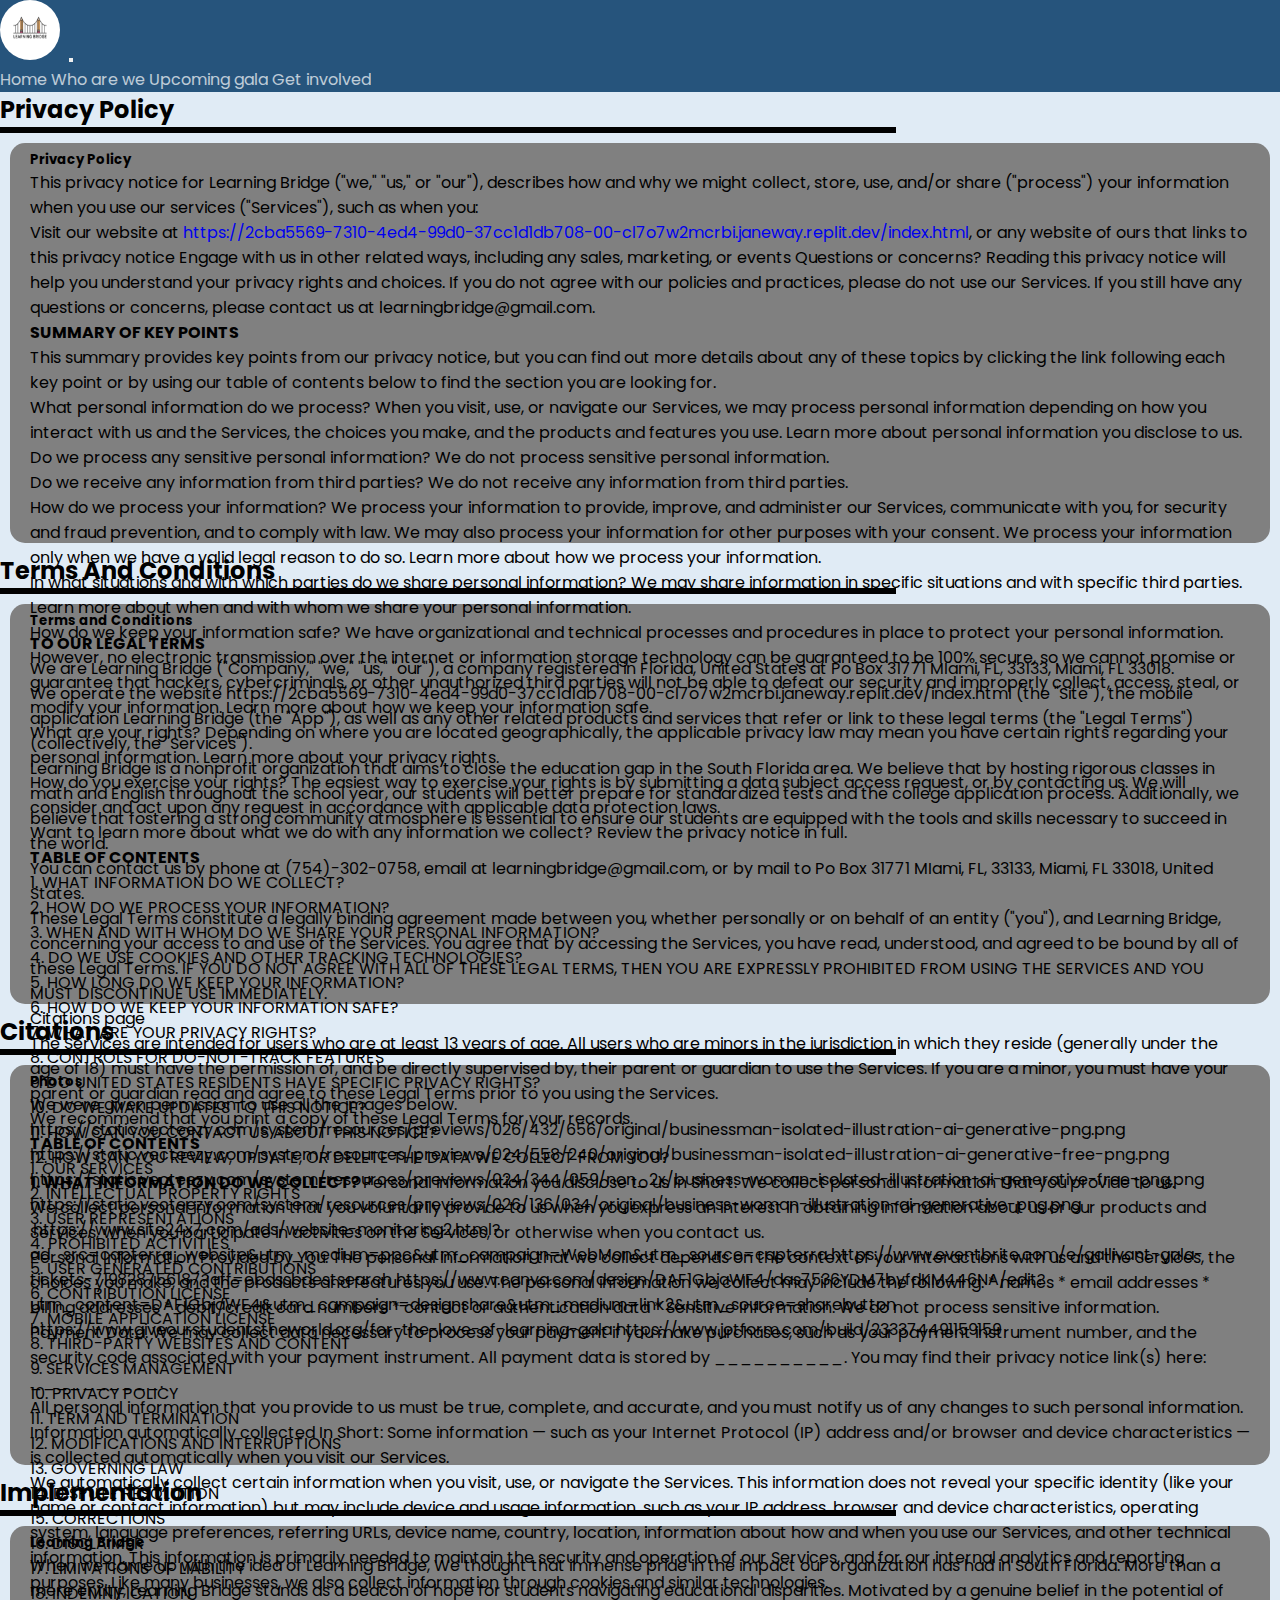
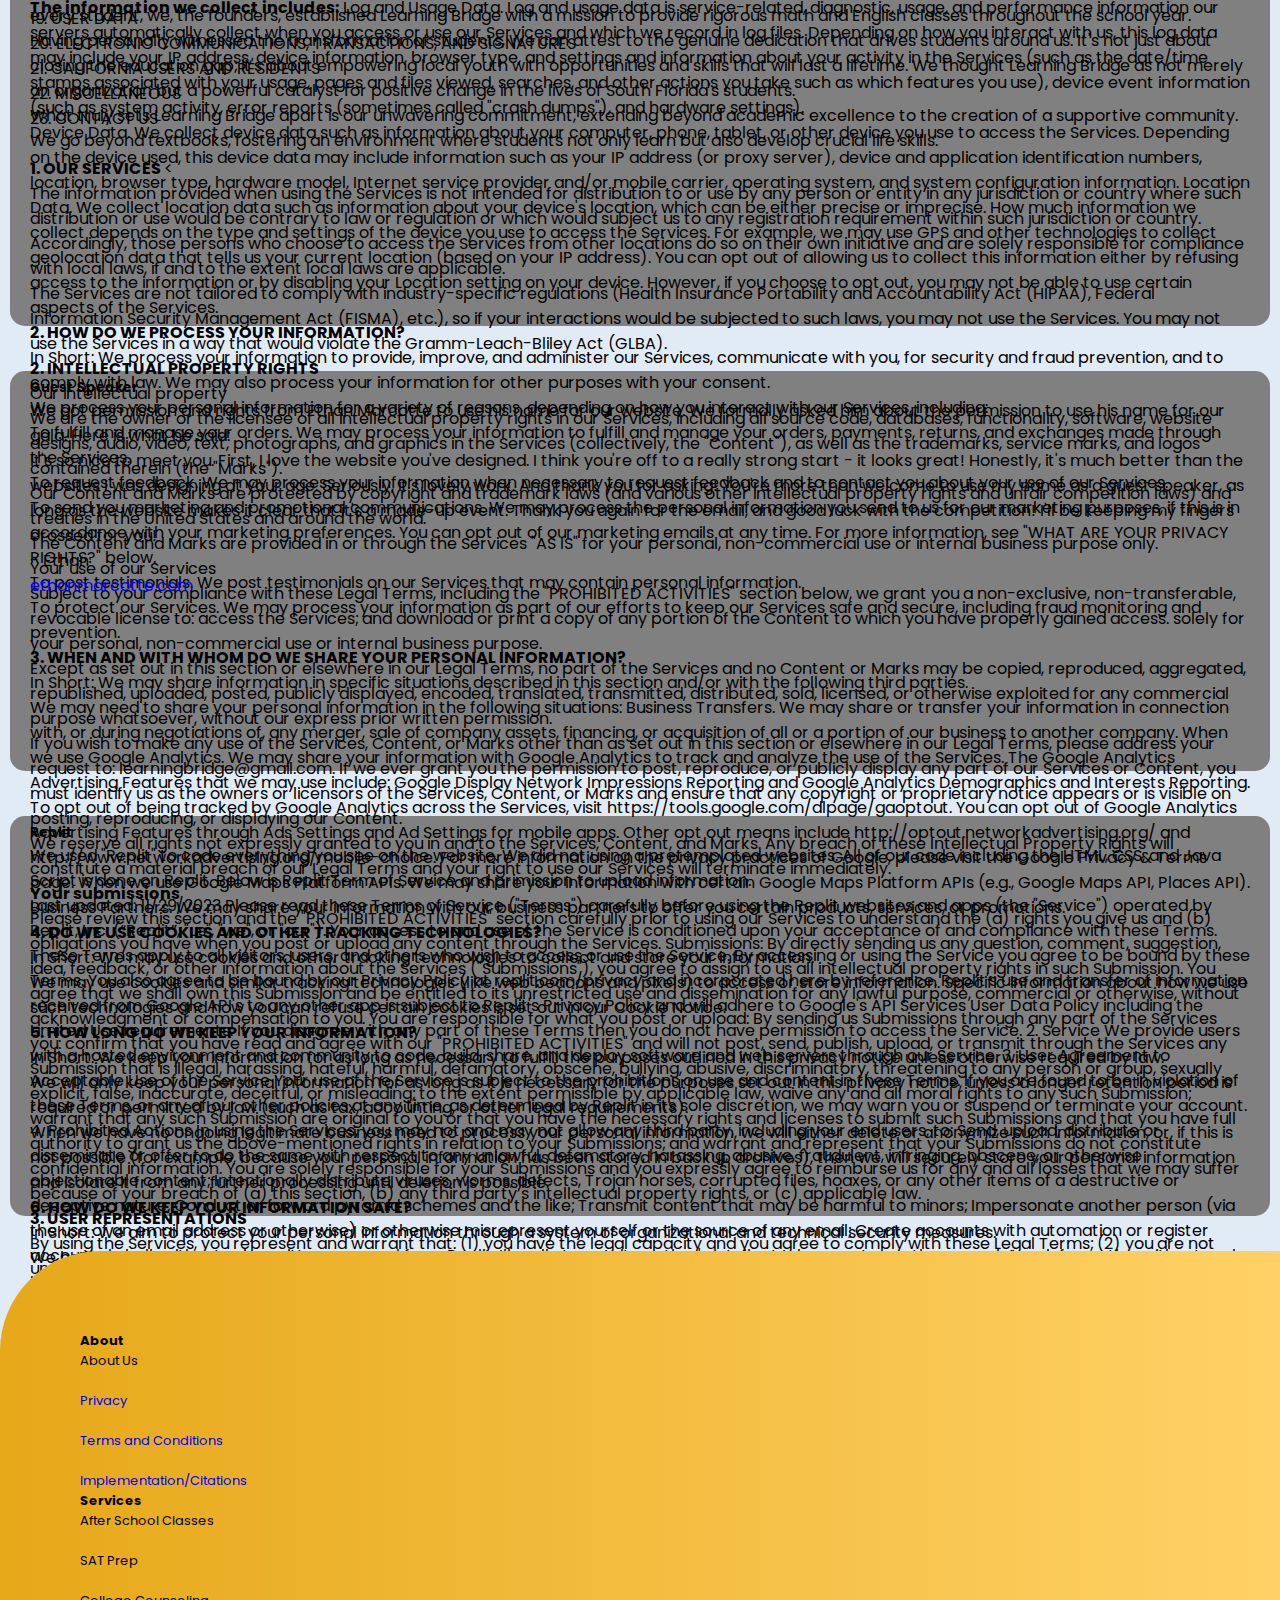
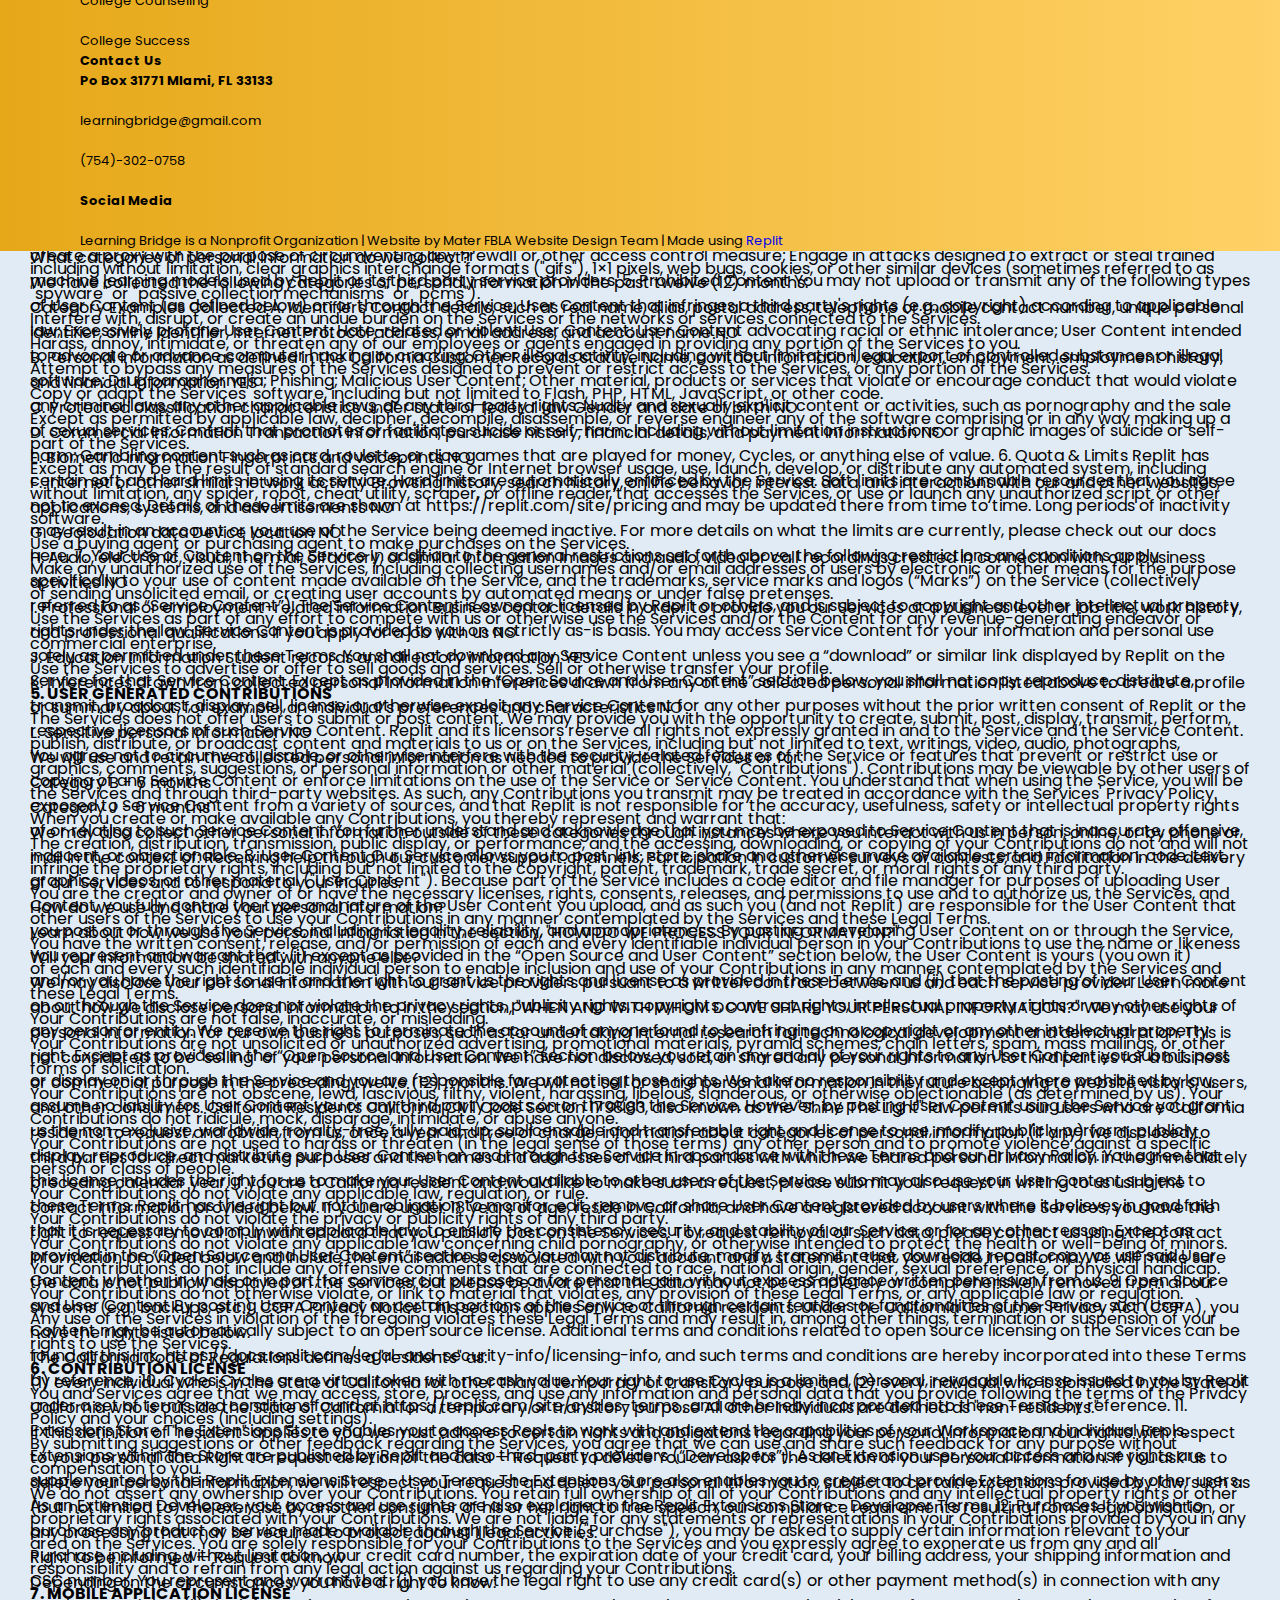
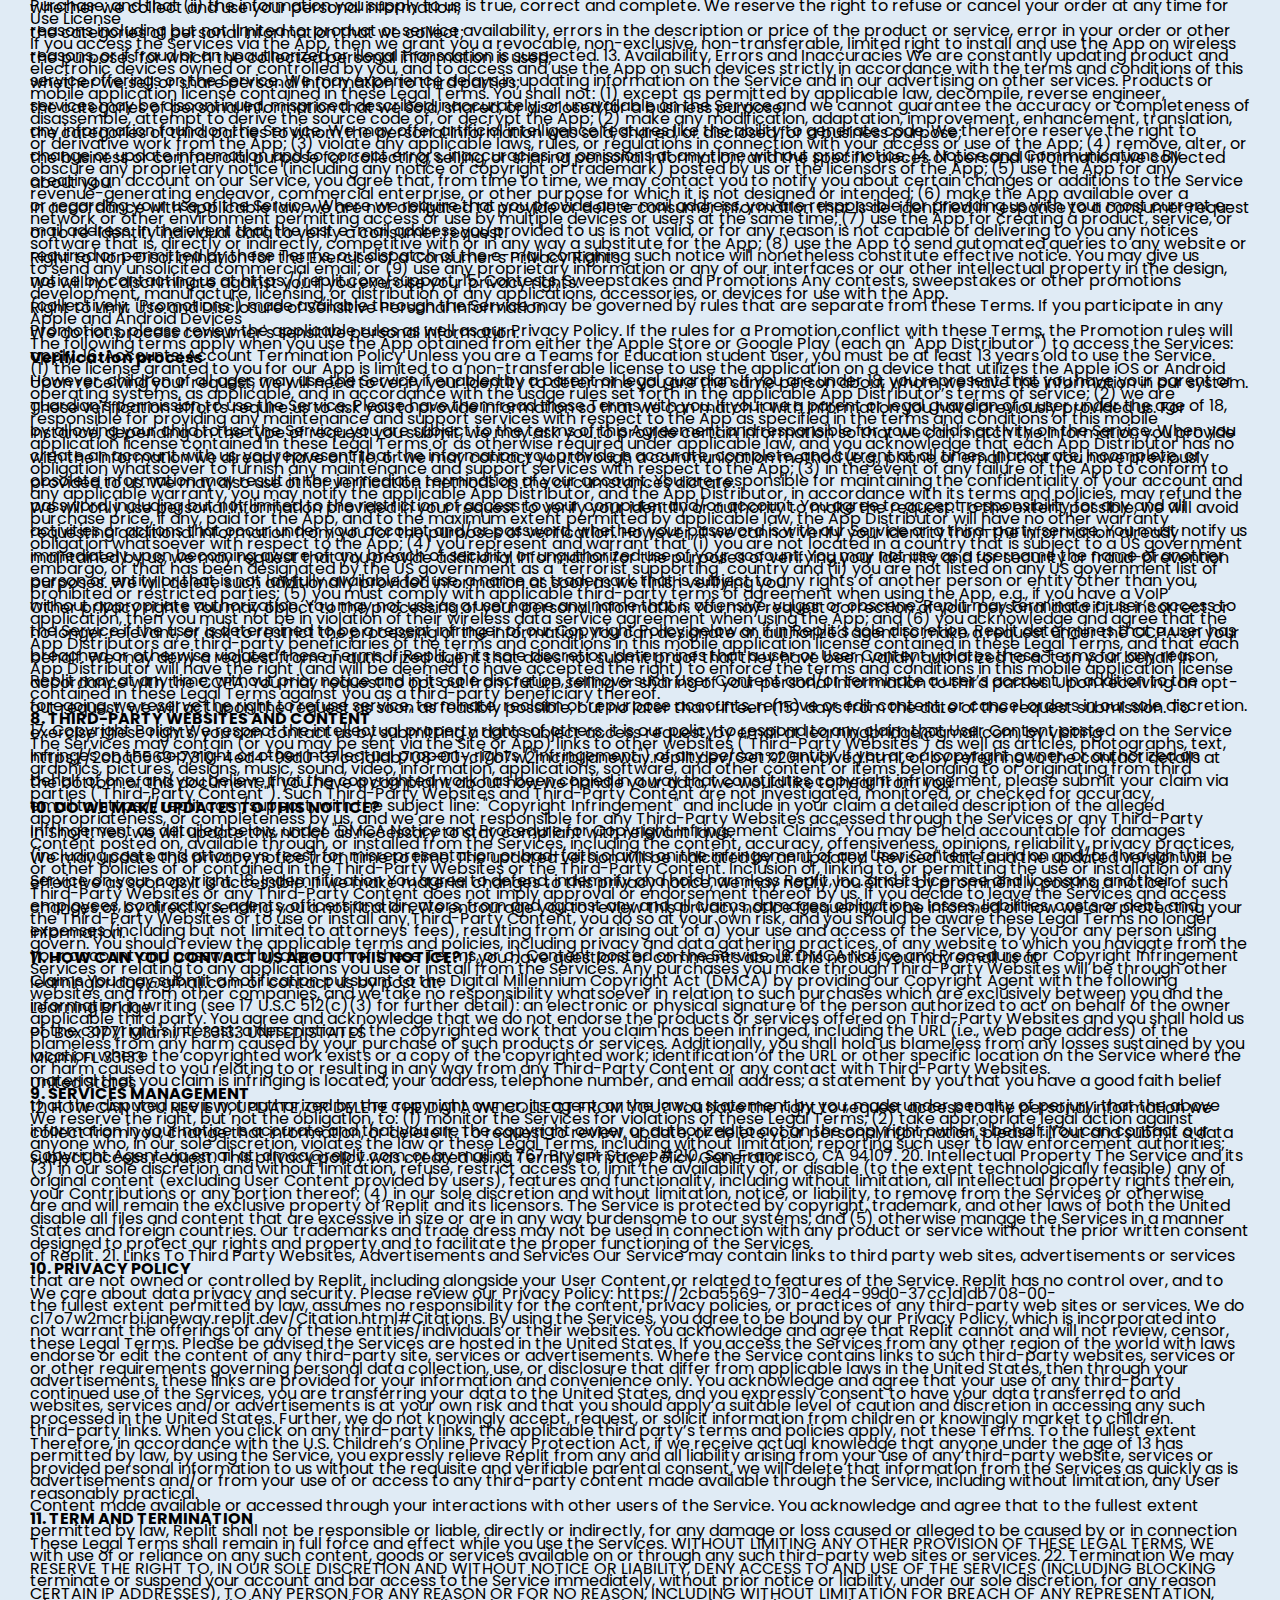
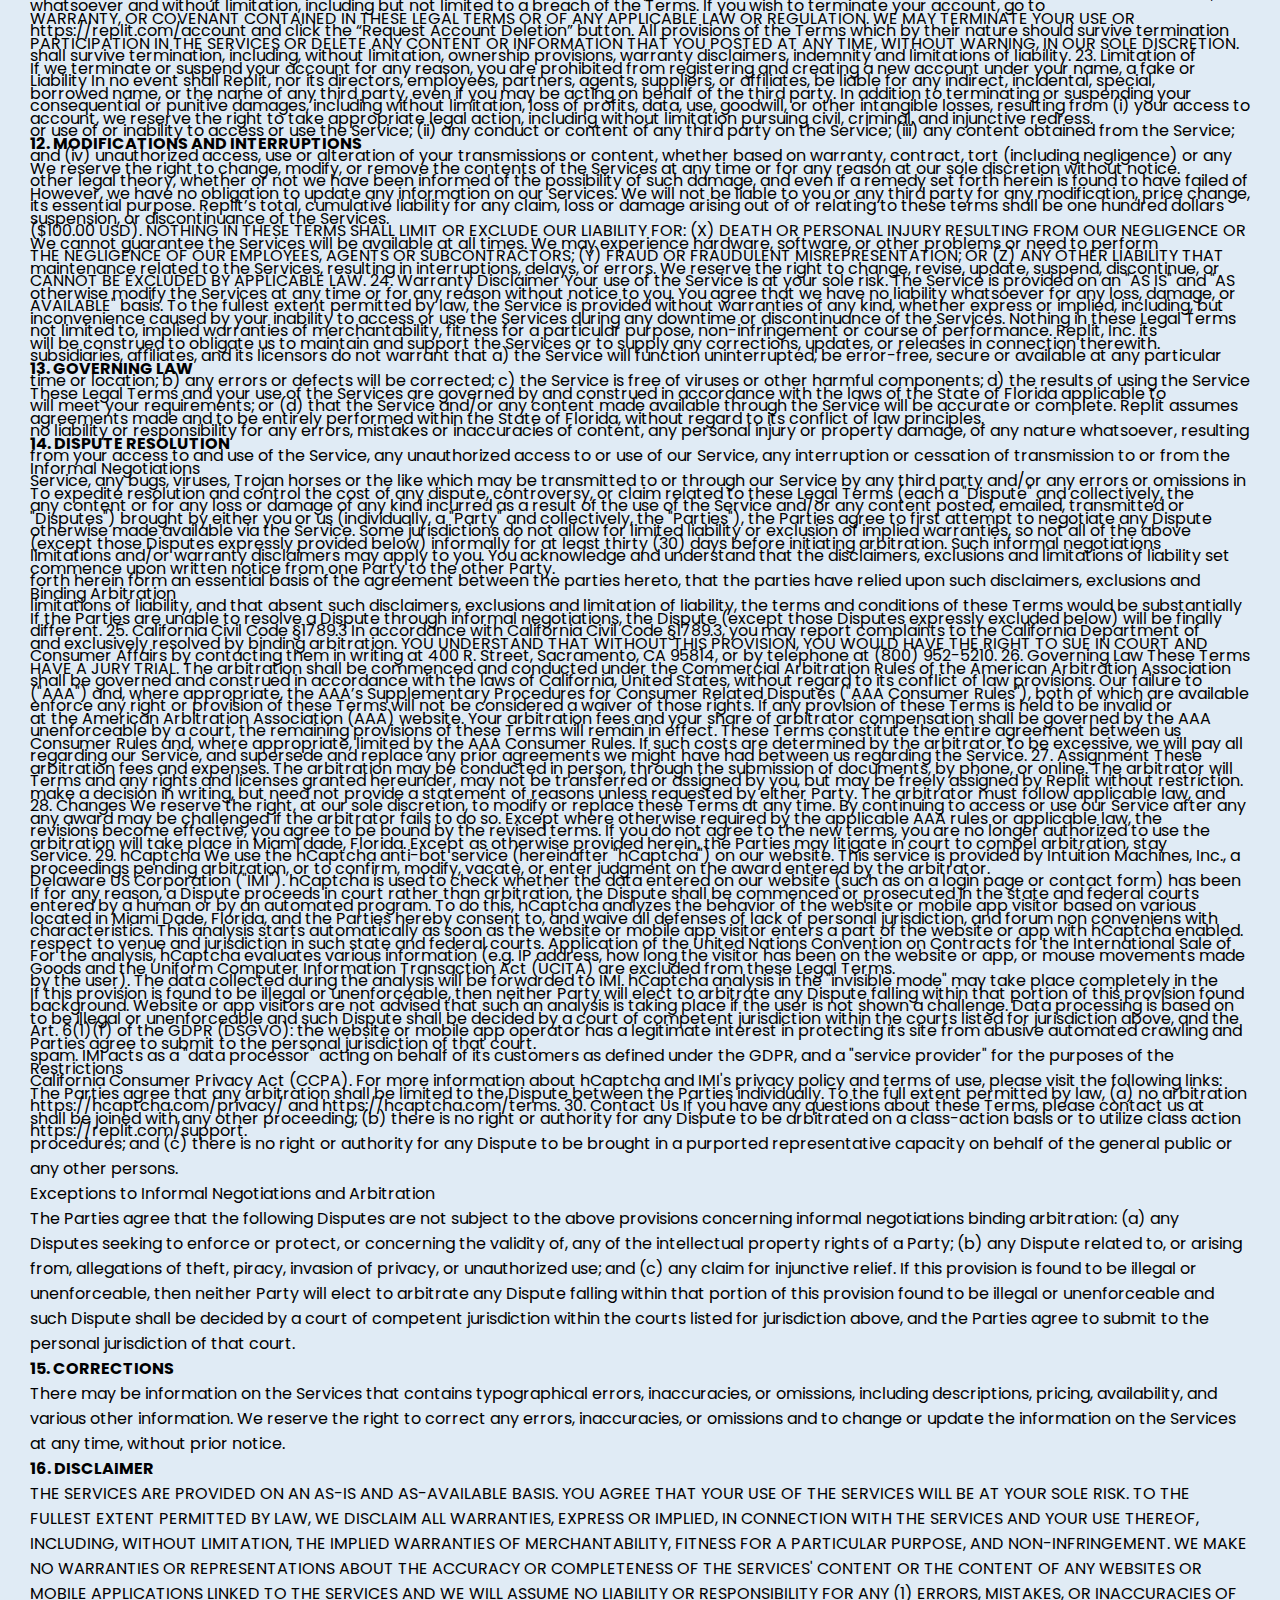
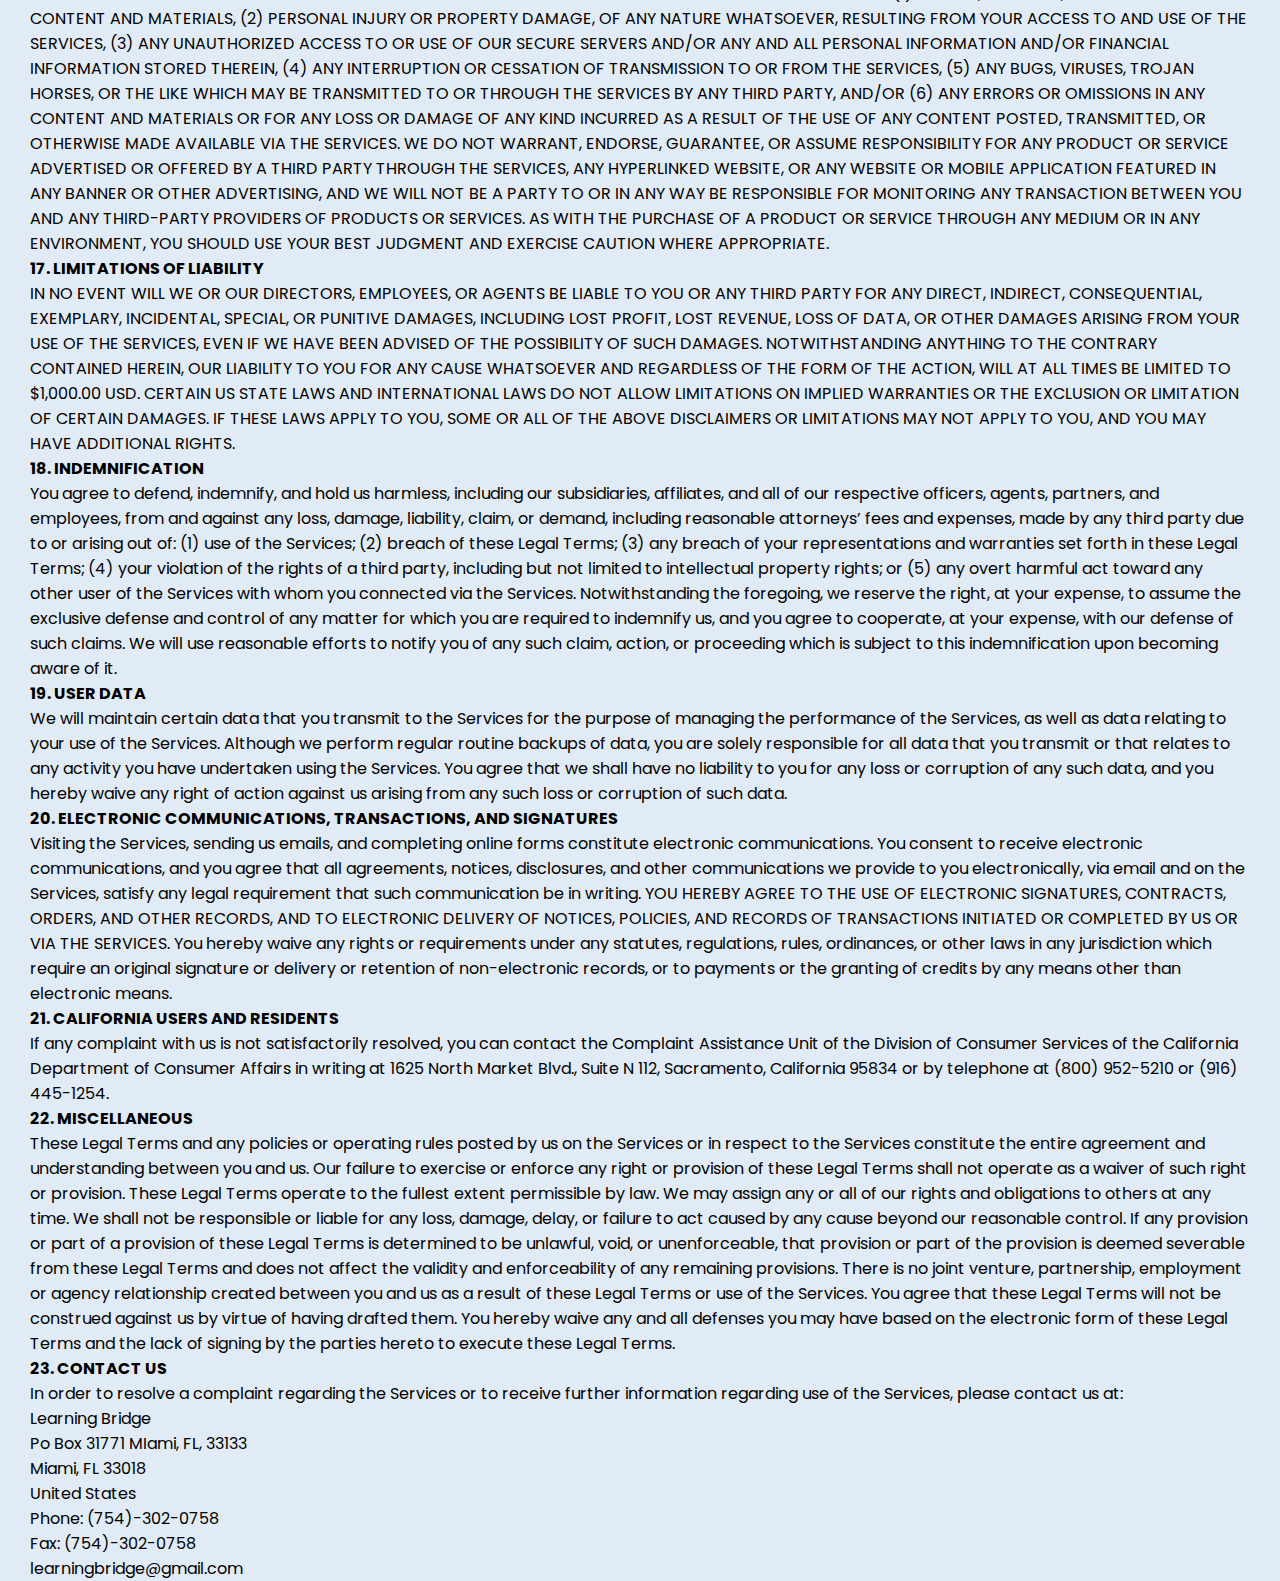
==== commit e39f6b9a: "Update Citation.html" ====
--- a/Citation.html
+++ b/Citation.html
@@ -1007,7 +1007,7 @@
         <div class="col-md-3">
           <h4 class="footercolor"> About </h4></a>
           <ul class="Indentaway">
-            <a href="#AboutUs"><li class="footercolor linkfooterservices underlinefooter"><i class="fi-ctluxl-exclamation-mark-rounded"></i>
+            <a href="index.html#AboutUs"><li class="footercolor linkfooterservices underlinefooter"><i class="fi-ctluxl-exclamation-mark-rounded"></i>
               <span>About Us</span>
             </li></a>
             <br>
@@ -1052,7 +1052,7 @@
           <ul class="Indentaway">
             <li class="underlinefooter"><i class="fi-xnsuxl-house-solid house"></i>
                 <span><strong> Po Box 31771
-                MIami, FL, 33133
+                MIami, FL 33133
                 </span></strong>
             </li>
             <br>
